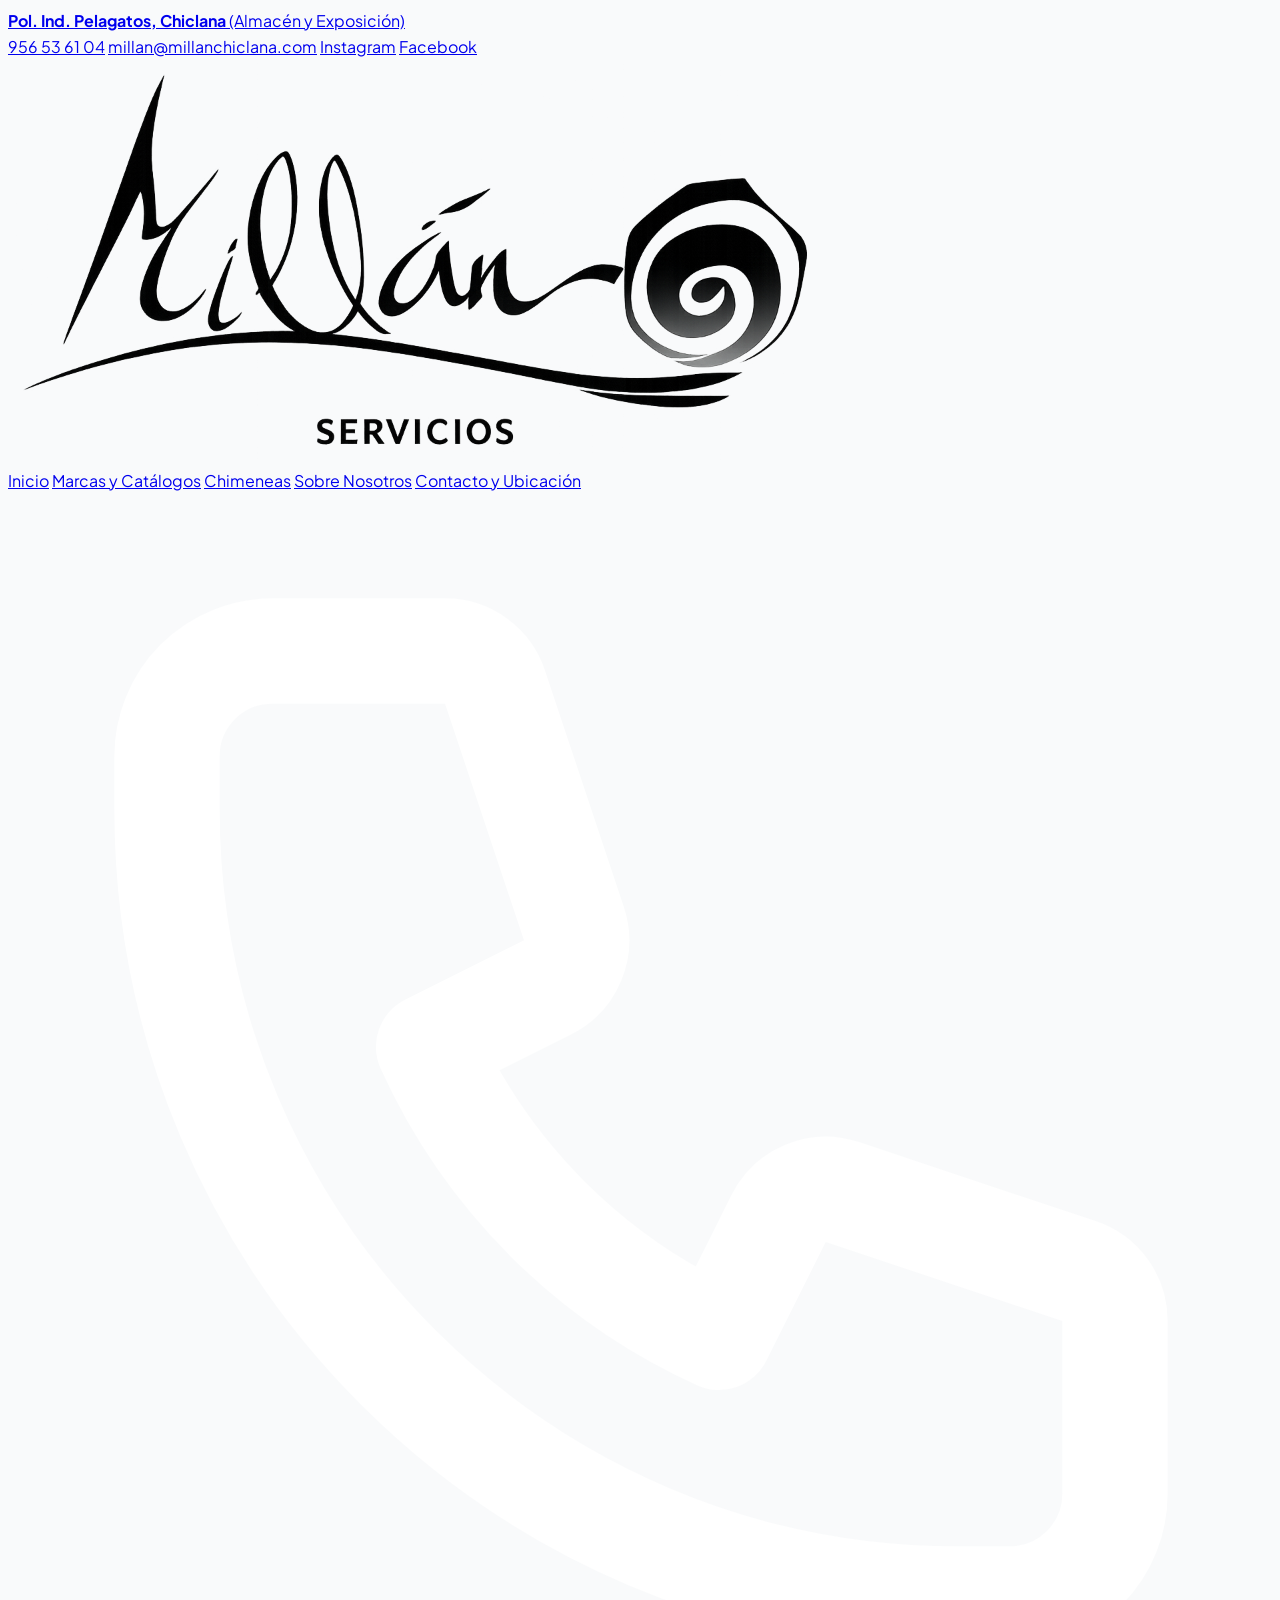
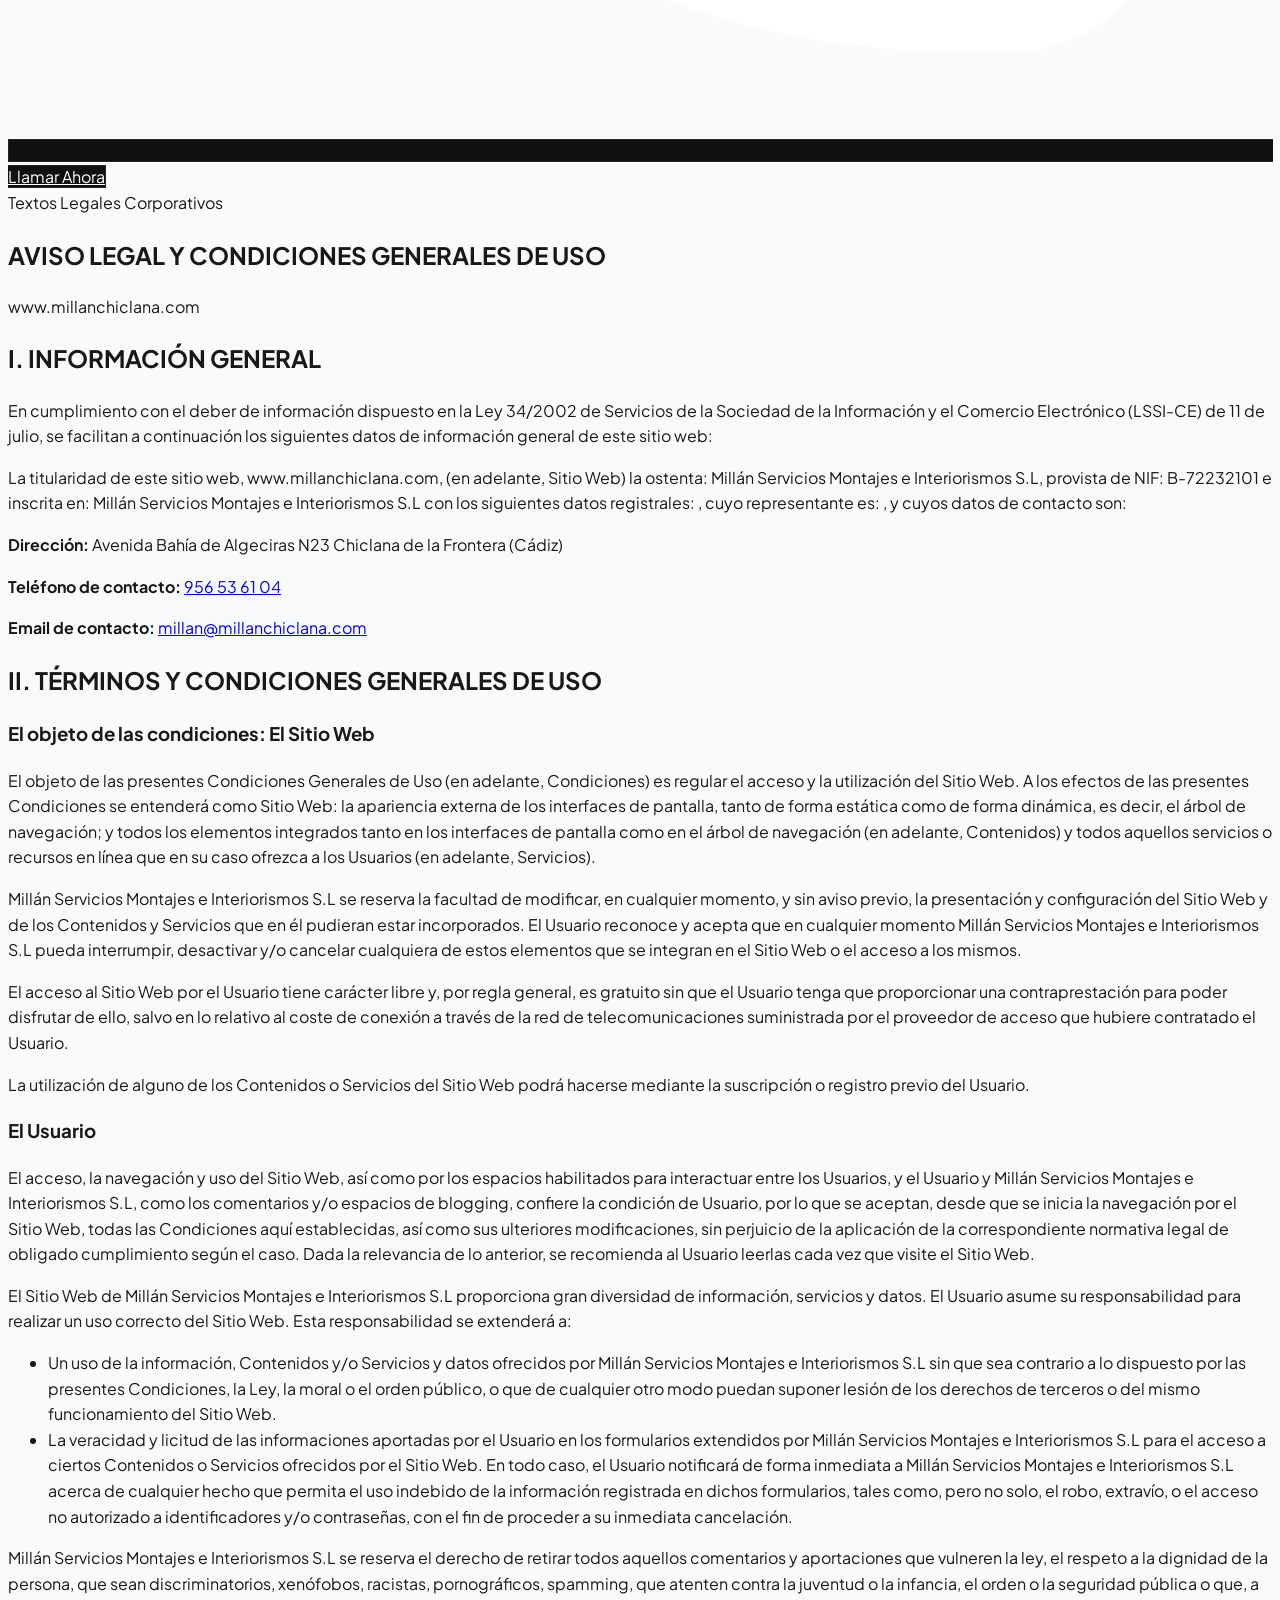
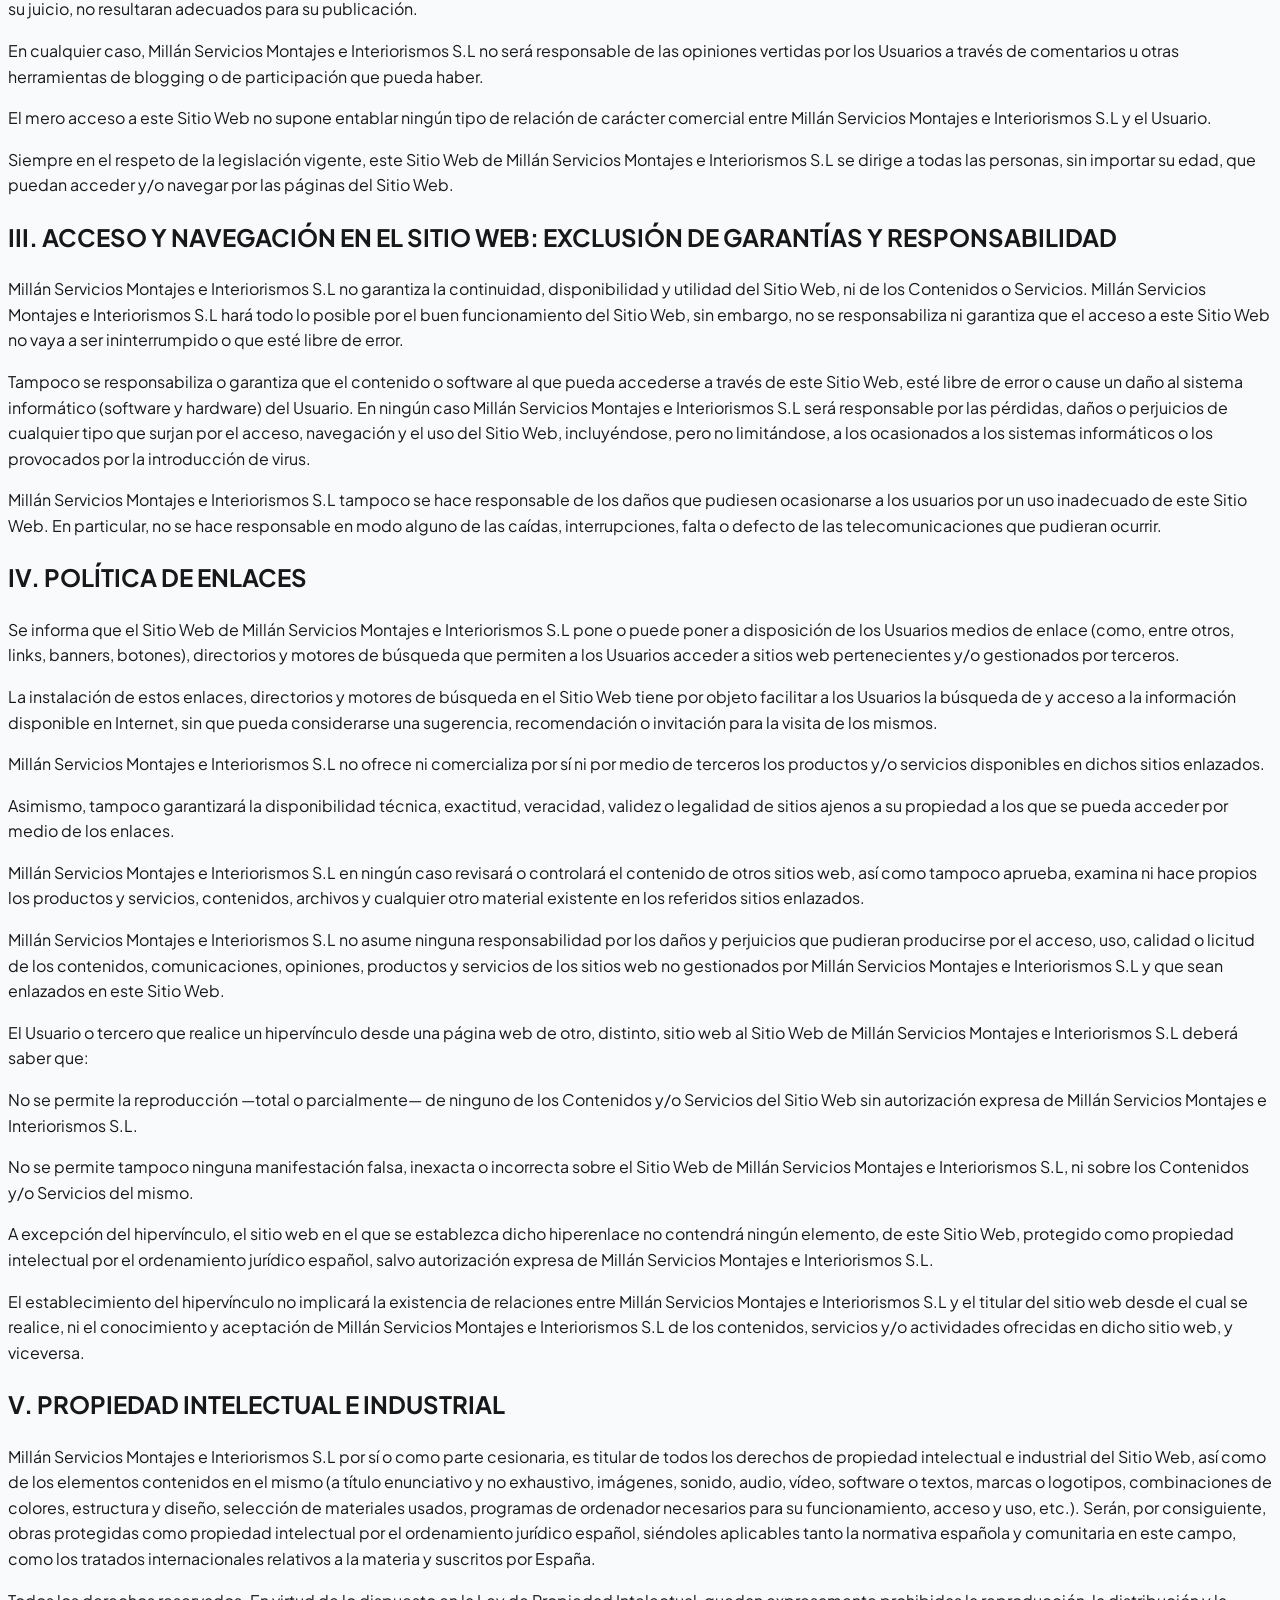
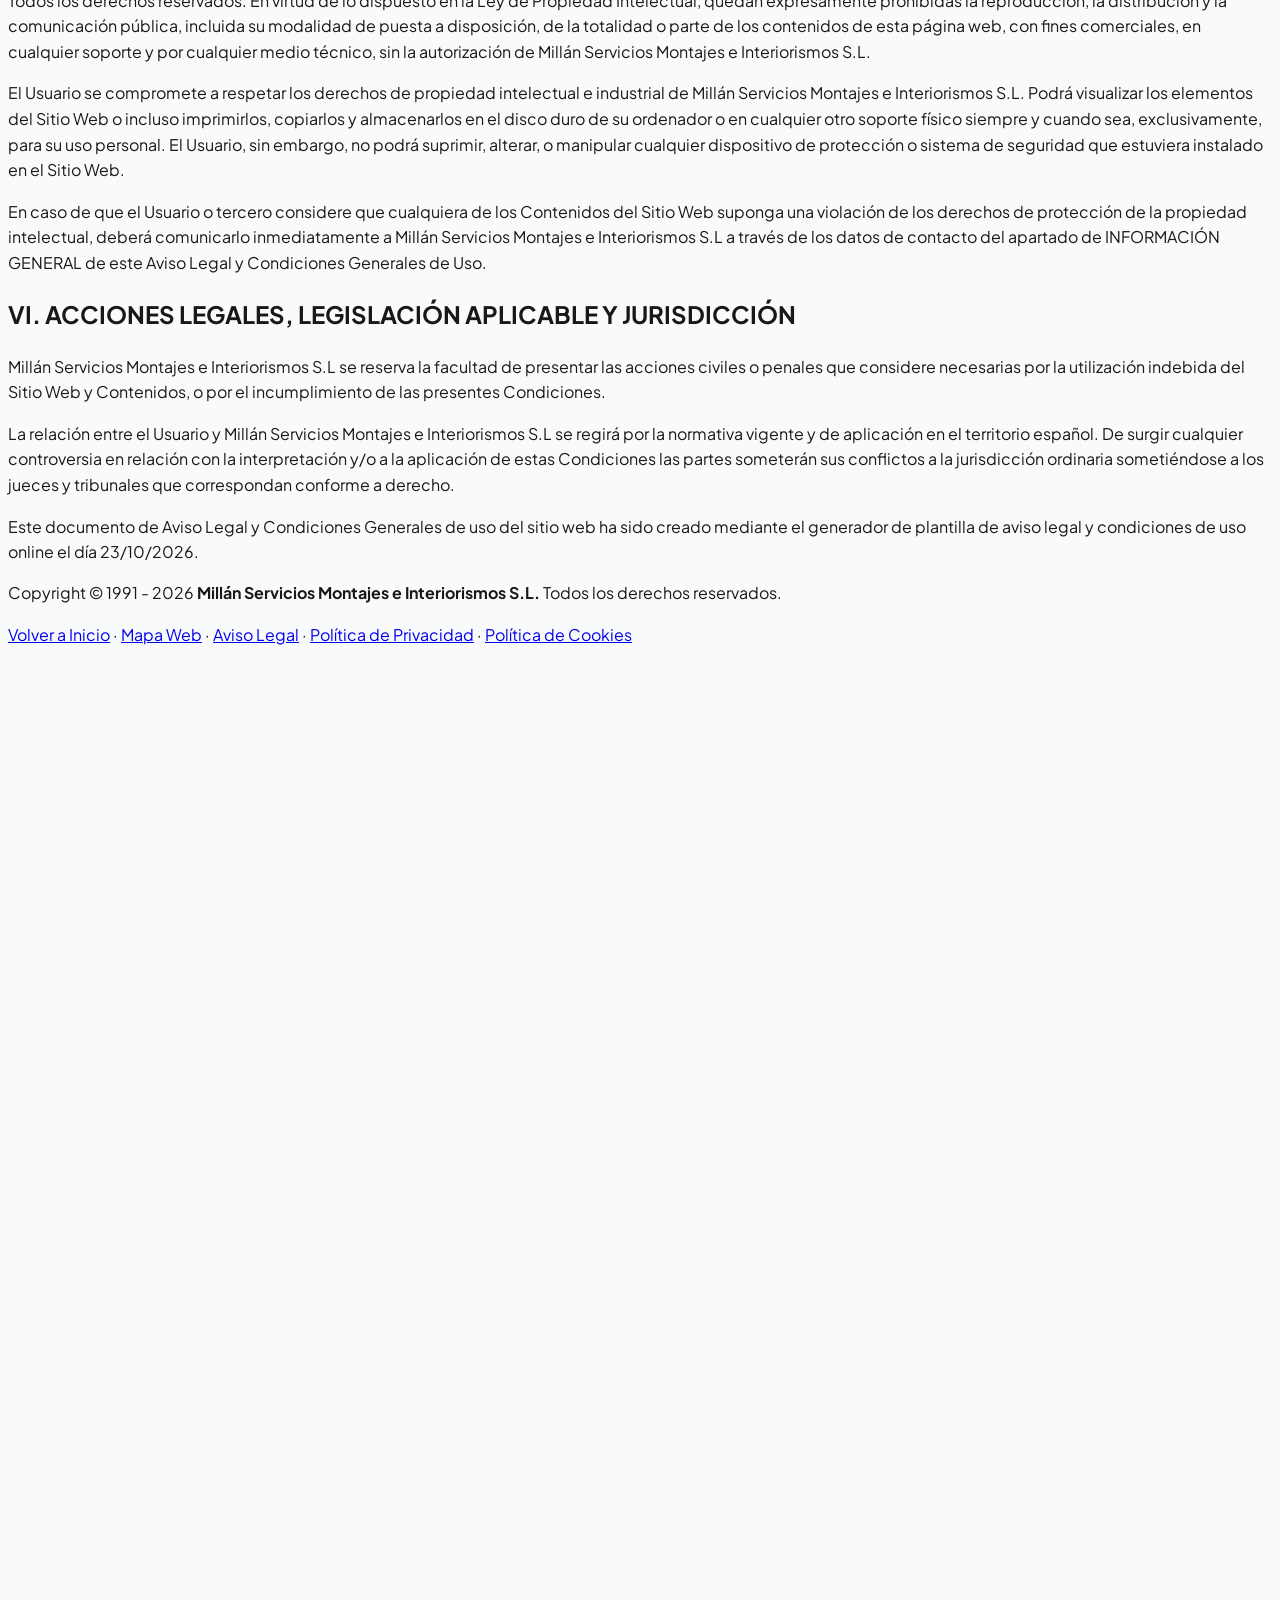
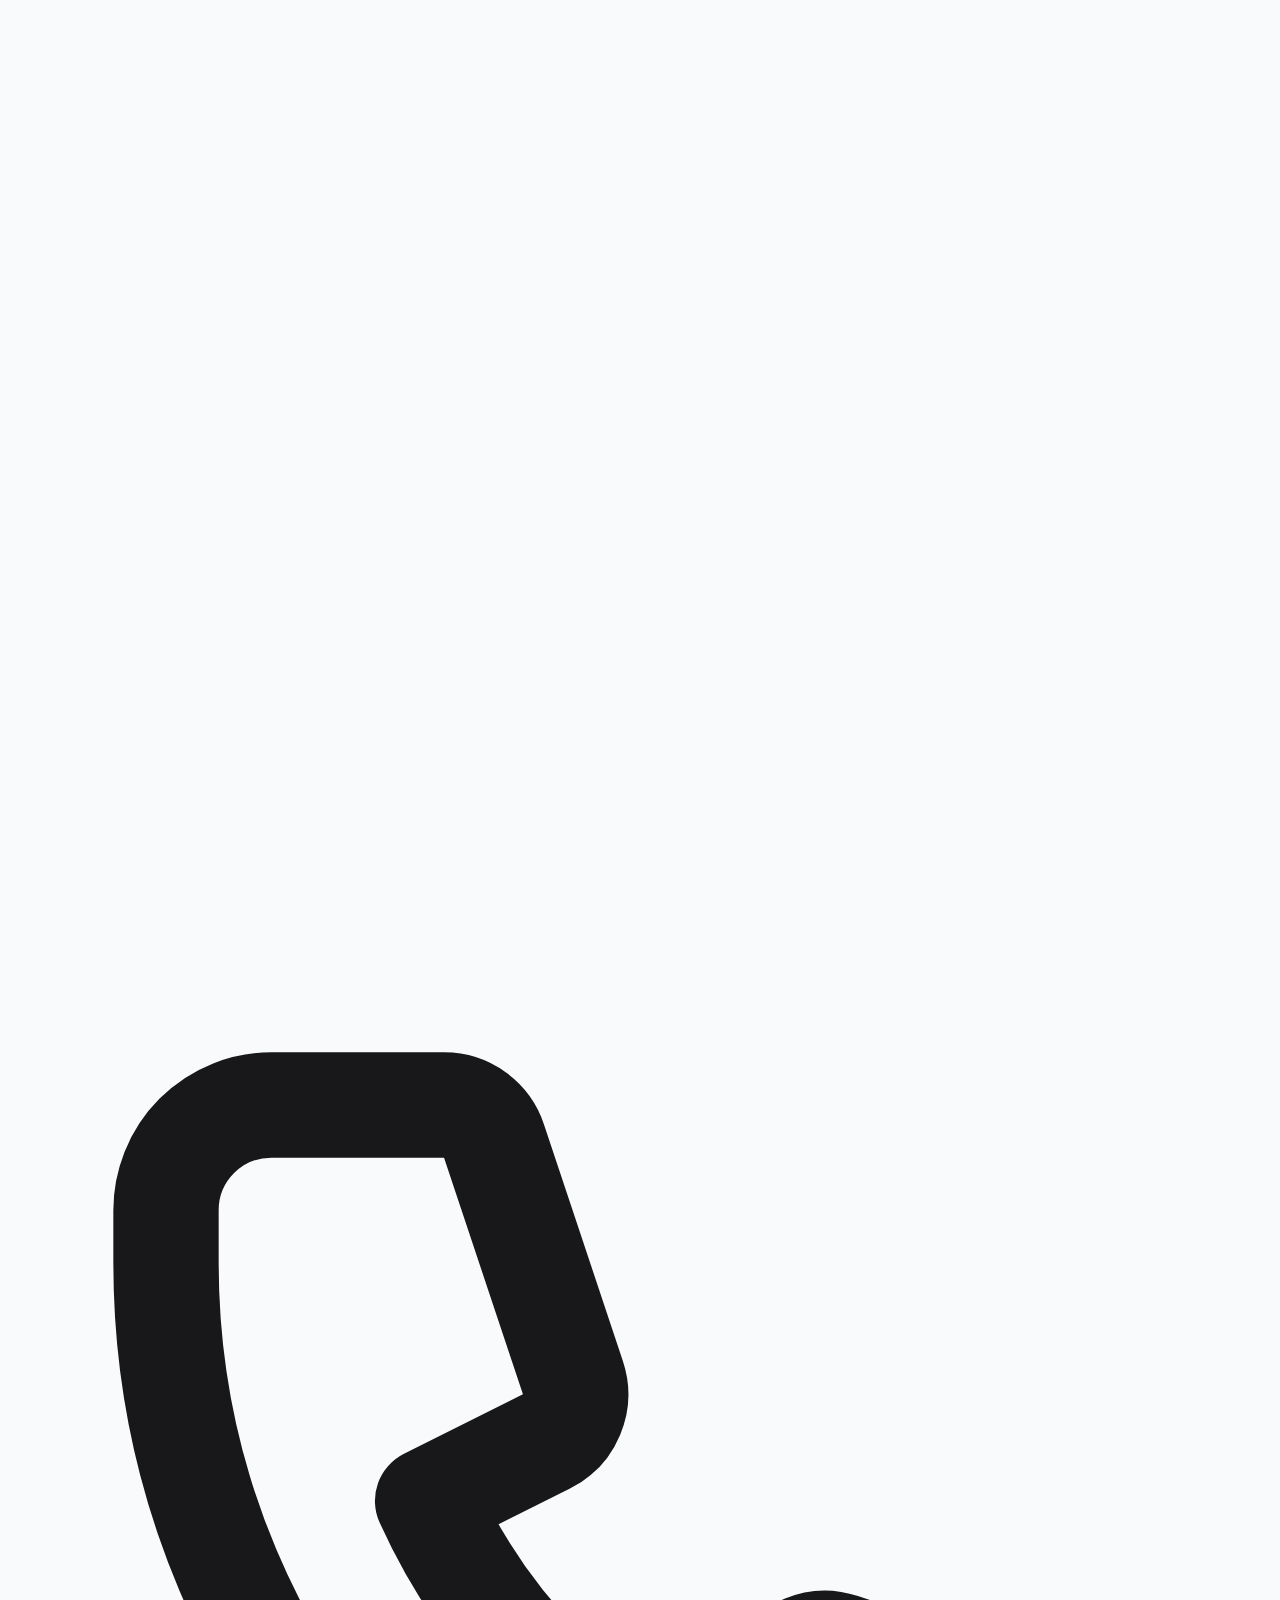
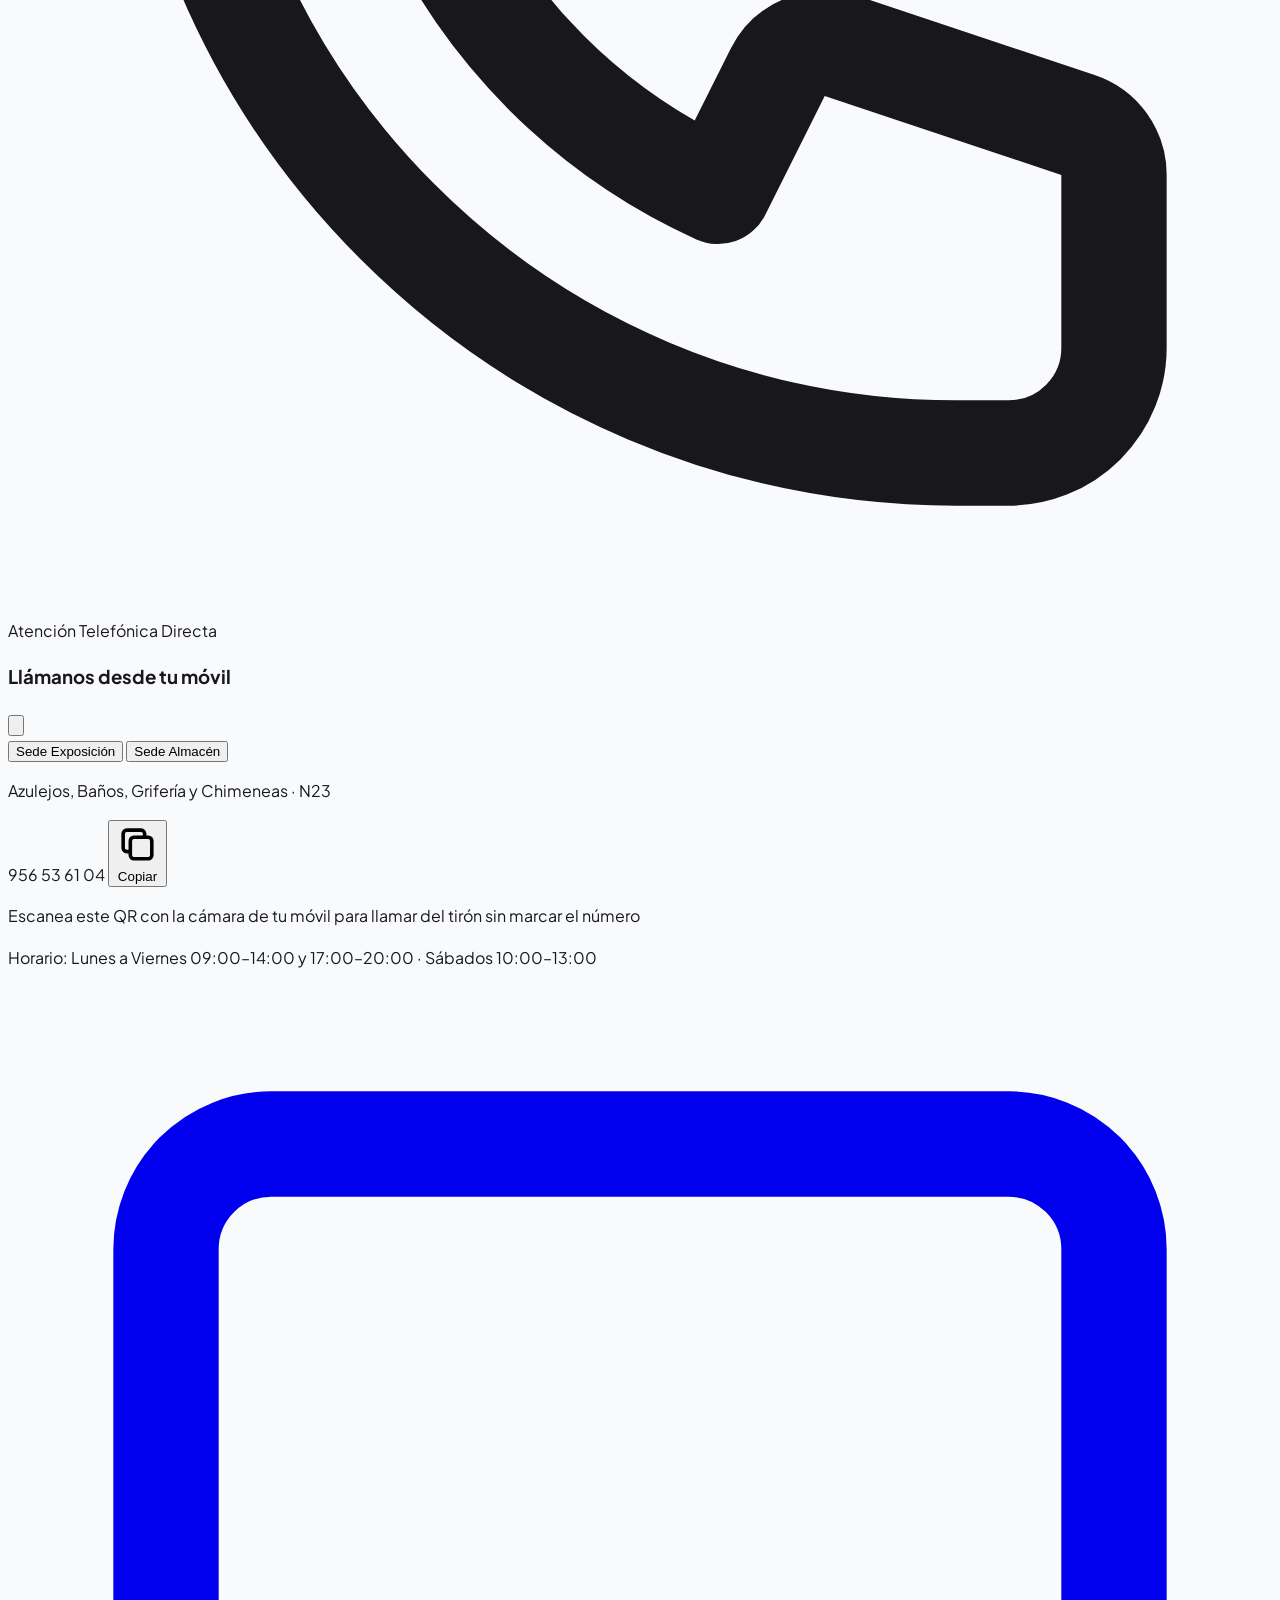
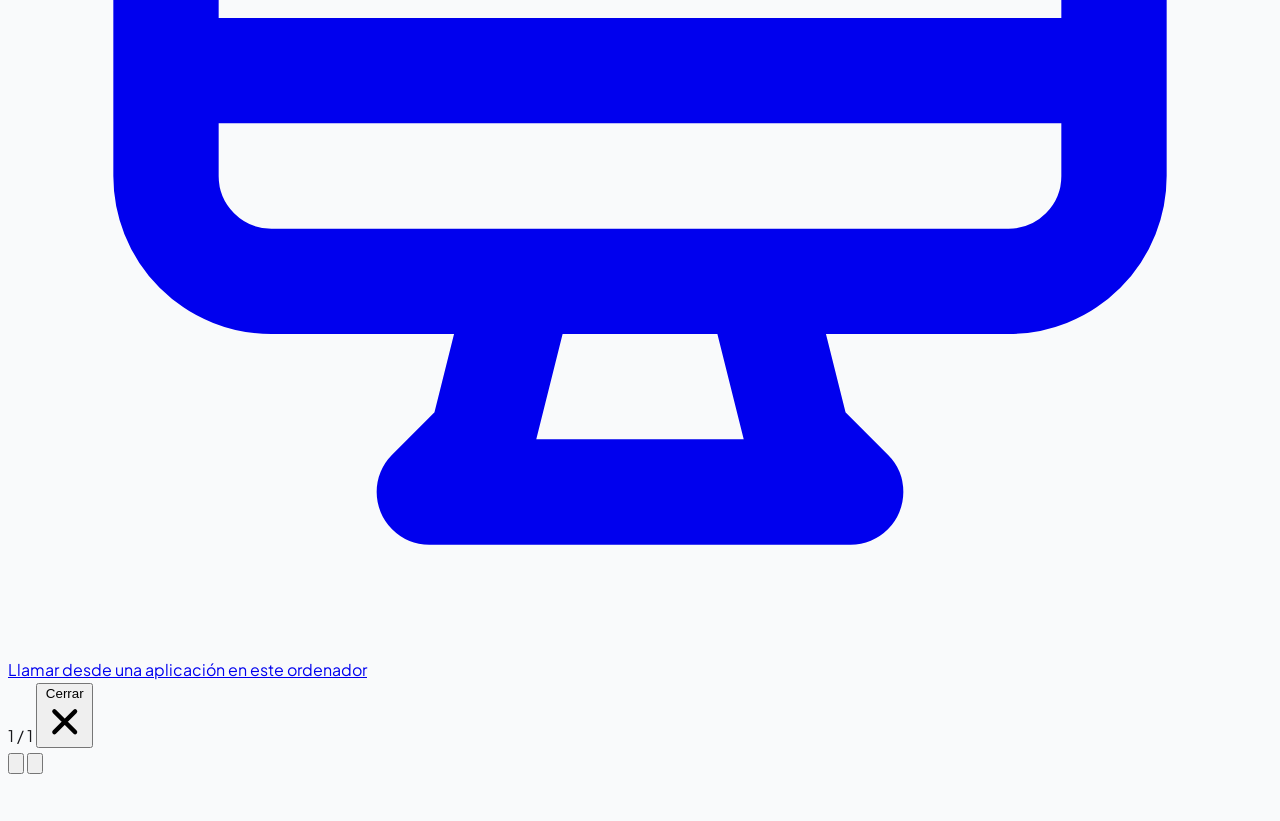
==== aviso-legal.html @ dc2e09b2 "fix: eliminar correos duplicados, garantizar envío único y remitente corporativo limpio sin publicid" ====
<!DOCTYPE html>
<html lang="es" class="scroll-smooth">
<head>
  <meta charset="UTF-8" />
  <meta name="viewport" content="width=device-width, initial-scale=1.0" />
  <meta http-equiv="Cache-Control" content="no-cache, no-store, must-revalidate" />
  <meta http-equiv="Pragma" content="no-cache" />
  <meta http-equiv="Expires" content="0" />
  <title>Aviso Legal | Millán Chiclana (Millán Servicios Montajes e Interiorismos S.L.)</title>
  <meta name="description" content="Aviso Legal e información general en cumplimiento de la Ley 34/2002 (LSSI-CE) de Millán Servicios Montajes e Interiorismos S.L. (Millán Chiclana), Avenida Bahía de Algeciras N23, Chiclana de la Frontera." />
  <meta name="robots" content="noindex, follow" />
  <meta name="google-site-verification" content="up6_0oLfwvQNJWsLQT4vfPjAtW0gvHixhDYx3h9A61A" />
  <link rel="canonical" href="https://millanchiclana.com/aviso-legal" />
  <link rel="icon" type="image/x-icon" href="favicon.ico?v=20261111150313" />
  <link rel="icon" type="image/png" sizes="192x192" href="assets/img/favicon.png?v=20261111150313" />
  <link rel="shortcut icon" href="favicon.ico?v=20261111150313" />
  <link rel="apple-touch-icon" href="assets/img/favicon.png?v=20261111150313" />

  <link rel="preconnect" href="https://fonts.googleapis.com" />
  <link rel="preconnect" href="https://fonts.gstatic.com" crossorigin />
  <link href="https://fonts.googleapis.com/css2?family=Plus+Jakarta+Sans:wght@400;500;600;700;800&display=swap" rel="stylesheet" />

  <script src="https://cdn.tailwindcss.com"></script>
  <link rel="stylesheet" href="assets/css/styles.css?v=20261111150313" />
</head>

<body class="bg-[#F9FAFB] text-[#18181B] antialiased selection:bg-[#111111] selection:text-white">

  <!-- PRELOADER -->
  <div id="site-preloader" role="status" aria-label="Cargando Millán Chiclana">
    <div class="preloader-spinner-ring mb-4">
      <img
        src="assets/img/logo-millan.png"
        alt="Logo Millán Servicios"
        class="preloader-logo-mark w-20 h-auto object-contain"
      />
    </div>
    <p class="text-sm font-bold tracking-wider uppercase text-[#111111]">Millán Chiclana</p>
  </div>

  <!-- TOP BAR INFORMATIVA -->
  <div class="bg-[#111111] text-white text-xs sm:text-sm py-2.5 px-4 border-b border-[#27272A]">
    <div class="max-w-7xl mx-auto flex flex-wrap items-center justify-between gap-y-1.5 gap-x-4">
      <div class="flex items-center gap-2 font-medium">
        <a href="contacto.html#sedes" class="hover:underline">
          <strong>Pol. Ind. Pelagatos, Chiclana</strong> (Almacén y Exposición)
        </a>
      </div>
      <div class="flex items-center gap-4 sm:gap-6 ml-auto">
        <a href="tel:+34956536104" class="font-bold text-white hover:text-[#EDEDEF]">956 53 61 04</a>
        <a href="contacto.html#formulario-contacto" class="hidden md:inline text-gray-100 hover:text-white">millan@millanchiclana.com</a>
        <a href="https://www.instagram.com/millanservicios/" target="_blank" rel="noopener noreferrer" aria-label="Instagram de Millán Chiclana" class="text-white hover:text-[#D4D4D8]">Instagram</a>
        <a href="https://www.facebook.com/millan.chiclana.5" target="_blank" rel="noopener noreferrer" aria-label="Facebook de Millán Chiclana" class="text-white hover:text-[#D4D4D8]">Facebook</a>
      </div>
    </div>
  </div>

  <!-- NAVBAR STICKY -->
  <header class="sticky top-0 z-50 bg-[#F9FAFB]/95 backdrop-blur-md border-b border-[#E5E7EB] shadow-sm">
    <div class="max-w-7xl mx-auto px-4 sm:px-6 lg:px-8">
      <div class="flex items-center justify-between h-20 sm:h-24 gap-6 xl:gap-10">
        <a href="index.html" class="flex items-center group shrink-0">
          <img
            src="assets/img/logo-millan.png"
            alt="Millán Servicios - Materiales de Construcción e Interiorismo"
            class="h-16 sm:h-20 w-auto object-contain"
          />
        </a>

        <nav class="hidden lg:flex items-center gap-6 xl:gap-8 whitespace-nowrap">
          <a href="index.html" class="text-sm font-semibold text-[#18181B] hover:text-[#111111] whitespace-nowrap">Inicio</a>
          <a href="marcas.html" class="text-sm font-semibold text-[#18181B] hover:text-[#111111] whitespace-nowrap">Marcas y Catálogos</a>
          <a href="chimeneas.html" class="text-sm font-semibold text-[#18181B] hover:text-[#111111] whitespace-nowrap">Chimeneas</a>
          <a href="sobre-nosotros.html" class="text-sm font-semibold text-[#18181B] hover:text-[#111111] whitespace-nowrap">Sobre Nosotros</a>
          <a href="contacto.html" class="text-sm font-semibold text-[#18181B] hover:text-[#111111] whitespace-nowrap">Contacto y Ubicación</a>
        </nav>

        <div class="flex items-center gap-2 shrink-0 whitespace-nowrap">
          <a href="tel:+34956536104" class="inline-flex items-center gap-2 px-4 py-2.5 rounded-xl text-xs sm:text-sm font-extrabold btn-primary-green whitespace-nowrap">
            <span>Llamar Ahora</span>
          </a>
        </div>
      </div>
    </div>
  </header>

  <main class="py-14 lg:py-20 max-w-4xl mx-auto px-4 sm:px-6 lg:px-8">
    <article class="bg-white rounded-3xl p-6 sm:p-10 lg:p-12 border border-[#E5E7EB] shadow-sm space-y-8 text-sm sm:text-base text-[#52525B] leading-relaxed">
      <div class="border-b border-[#E5E7EB] pb-6 text-center">
        <span class="text-xs font-extrabold uppercase tracking-wider text-[#3F3F46]">Textos Legales Corporativos</span>
        <h1 class="text-2xl sm:text-4xl font-extrabold text-[#18181B] mt-1 uppercase tracking-tight">
          AVISO LEGAL Y CONDICIONES GENERALES DE USO
        </h1>
        <p class="text-base sm:text-lg font-extrabold text-[#111111] mt-2">www.millanchiclana.com</p>
      </div>

      <!-- I. INFORMACIÓN GENERAL -->
      <section class="space-y-4">
        <h2 class="text-xl sm:text-2xl font-extrabold text-[#111111] uppercase">I. INFORMACIÓN GENERAL</h2>
        <p>
          En cumplimiento con el deber de información dispuesto en la Ley 34/2002 de Servicios de la Sociedad de la Información y el Comercio Electrónico (LSSI-CE) de 11 de julio, se facilitan a continuación los siguientes datos de información general de este sitio web:
        </p>
        <p>
          La titularidad de este sitio web, www.millanchiclana.com, (en adelante, Sitio Web) la ostenta: Millán Servicios Montajes e Interiorismos S.L, provista de NIF: B-72232101 e inscrita en: Millán Servicios Montajes e Interiorismos S.L con los siguientes datos registrales: , cuyo representante es: , y cuyos datos de contacto son:
        </p>
        <div class="bg-[#F9FAFB] p-5 rounded-2xl border border-[#E5E7EB] space-y-2 text-sm sm:text-base text-[#18181B]">
          <p><strong>Dirección:</strong> Avenida Bahía de Algeciras N23 Chiclana de la Frontera (Cádiz)</p>
          <p><strong>Teléfono de contacto:</strong> <a href="tel:+34956536104" class="text-[#111111] font-bold hover:underline">956 53 61 04</a></p>
          <p><strong>Email de contacto:</strong> <a href="contacto.html#formulario-contacto" class="text-[#111111] font-bold underline">millan@millanchiclana.com</a></p>
        </div>
      </section>

      <!-- II. TÉRMINOS Y CONDICIONES GENERALES DE USO -->
      <section class="space-y-4">
        <h2 class="text-xl sm:text-2xl font-extrabold text-[#111111] uppercase">II. TÉRMINOS Y CONDICIONES GENERALES DE USO</h2>

        <h3 class="text-lg font-extrabold text-[#3F3F46] pt-1">El objeto de las condiciones: El Sitio Web</h3>
        <p>
          El objeto de las presentes Condiciones Generales de Uso (en adelante, Condiciones) es regular el acceso y la utilización del Sitio Web. A los efectos de las presentes Condiciones se entenderá como Sitio Web: la apariencia externa de los interfaces de pantalla, tanto de forma estática como de forma dinámica, es decir, el árbol de navegación; y todos los elementos integrados tanto en los interfaces de pantalla como en el árbol de navegación (en adelante, Contenidos) y todos aquellos servicios o recursos en línea que en su caso ofrezca a los Usuarios (en adelante, Servicios).
        </p>
        <p>
          Millán Servicios Montajes e Interiorismos S.L se reserva la facultad de modificar, en cualquier momento, y sin aviso previo, la presentación y configuración del Sitio Web y de los Contenidos y Servicios que en él pudieran estar incorporados. El Usuario reconoce y acepta que en cualquier momento Millán Servicios Montajes e Interiorismos S.L pueda interrumpir, desactivar y/o cancelar cualquiera de estos elementos que se integran en el Sitio Web o el acceso a los mismos.
        </p>
        <p>
          El acceso al Sitio Web por el Usuario tiene carácter libre y, por regla general, es gratuito sin que el Usuario tenga que proporcionar una contraprestación para poder disfrutar de ello, salvo en lo relativo al coste de conexión a través de la red de telecomunicaciones suministrada por el proveedor de acceso que hubiere contratado el Usuario.
        </p>
        <p>
          La utilización de alguno de los Contenidos o Servicios del Sitio Web podrá hacerse mediante la suscripción o registro previo del Usuario.
        </p>

        <h3 class="text-lg font-extrabold text-[#3F3F46] pt-2">El Usuario</h3>
        <p>
          El acceso, la navegación y uso del Sitio Web, así como por los espacios habilitados para interactuar entre los Usuarios, y el Usuario y Millán Servicios Montajes e Interiorismos S.L, como los comentarios y/o espacios de blogging, confiere la condición de Usuario, por lo que se aceptan, desde que se inicia la navegación por el Sitio Web, todas las Condiciones aquí establecidas, así como sus ulteriores modificaciones, sin perjuicio de la aplicación de la correspondiente normativa legal de obligado cumplimiento según el caso. Dada la relevancia de lo anterior, se recomienda al Usuario leerlas cada vez que visite el Sitio Web.
        </p>
        <p>
          El Sitio Web de Millán Servicios Montajes e Interiorismos S.L proporciona gran diversidad de información, servicios y datos. El Usuario asume su responsabilidad para realizar un uso correcto del Sitio Web. Esta responsabilidad se extenderá a:
        </p>
        <ul class="list-disc pl-6 space-y-2.5 text-[#18181B]">
          <li>
            Un uso de la información, Contenidos y/o Servicios y datos ofrecidos por Millán Servicios Montajes e Interiorismos S.L sin que sea contrario a lo dispuesto por las presentes Condiciones, la Ley, la moral o el orden público, o que de cualquier otro modo puedan suponer lesión de los derechos de terceros o del mismo funcionamiento del Sitio Web.
          </li>
          <li>
            La veracidad y licitud de las informaciones aportadas por el Usuario en los formularios extendidos por Millán Servicios Montajes e Interiorismos S.L para el acceso a ciertos Contenidos o Servicios ofrecidos por el Sitio Web. En todo caso, el Usuario notificará de forma inmediata a Millán Servicios Montajes e Interiorismos S.L acerca de cualquier hecho que permita el uso indebido de la información registrada en dichos formularios, tales como, pero no solo, el robo, extravío, o el acceso no autorizado a identificadores y/o contraseñas, con el fin de proceder a su inmediata cancelación.
          </li>
        </ul>
        <p>
          Millán Servicios Montajes e Interiorismos S.L se reserva el derecho de retirar todos aquellos comentarios y aportaciones que vulneren la ley, el respeto a la dignidad de la persona, que sean discriminatorios, xenófobos, racistas, pornográficos, spamming, que atenten contra la juventud o la infancia, el orden o la seguridad pública o que, a su juicio, no resultaran adecuados para su publicación.
        </p>
        <p>
          En cualquier caso, Millán Servicios Montajes e Interiorismos S.L no será responsable de las opiniones vertidas por los Usuarios a través de comentarios u otras herramientas de blogging o de participación que pueda haber.
        </p>
        <p>
          El mero acceso a este Sitio Web no supone entablar ningún tipo de relación de carácter comercial entre Millán Servicios Montajes e Interiorismos S.L y el Usuario.
        </p>
        <p>
          Siempre en el respeto de la legislación vigente, este Sitio Web de Millán Servicios Montajes e Interiorismos S.L se dirige a todas las personas, sin importar su edad, que puedan acceder y/o navegar por las páginas del Sitio Web.
        </p>
      </section>

      <!-- III. ACCESO Y NAVEGACIÓN EN EL SITIO WEB: EXCLUSIÓN DE GARANTÍAS Y RESPONSABILIDAD -->
      <section class="space-y-4">
        <h2 class="text-xl sm:text-2xl font-extrabold text-[#111111] uppercase">
          III. ACCESO Y NAVEGACIÓN EN EL SITIO WEB: EXCLUSIÓN DE GARANTÍAS Y RESPONSABILIDAD
        </h2>
        <p>
          Millán Servicios Montajes e Interiorismos S.L no garantiza la continuidad, disponibilidad y utilidad del Sitio Web, ni de los Contenidos o Servicios. Millán Servicios Montajes e Interiorismos S.L hará todo lo posible por el buen funcionamiento del Sitio Web, sin embargo, no se responsabiliza ni garantiza que el acceso a este Sitio Web no vaya a ser ininterrumpido o que esté libre de error.
        </p>
        <p>
          Tampoco se responsabiliza o garantiza que el contenido o software al que pueda accederse a través de este Sitio Web, esté libre de error o cause un daño al sistema informático (software y hardware) del Usuario. En ningún caso Millán Servicios Montajes e Interiorismos S.L será responsable por las pérdidas, daños o perjuicios de cualquier tipo que surjan por el acceso, navegación y el uso del Sitio Web, incluyéndose, pero no limitándose, a los ocasionados a los sistemas informáticos o los provocados por la introducción de virus.
        </p>
        <p>
          Millán Servicios Montajes e Interiorismos S.L tampoco se hace responsable de los daños que pudiesen ocasionarse a los usuarios por un uso inadecuado de este Sitio Web. En particular, no se hace responsable en modo alguno de las caídas, interrupciones, falta o defecto de las telecomunicaciones que pudieran ocurrir.
        </p>
      </section>

      <!-- IV. POLÍTICA DE ENLACES -->
      <section class="space-y-4">
        <h2 class="text-xl sm:text-2xl font-extrabold text-[#111111] uppercase">IV. POLÍTICA DE ENLACES</h2>
        <p>
          Se informa que el Sitio Web de Millán Servicios Montajes e Interiorismos S.L pone o puede poner a disposición de los Usuarios medios de enlace (como, entre otros, links, banners, botones), directorios y motores de búsqueda que permiten a los Usuarios acceder a sitios web pertenecientes y/o gestionados por terceros.
        </p>
        <p>
          La instalación de estos enlaces, directorios y motores de búsqueda en el Sitio Web tiene por objeto facilitar a los Usuarios la búsqueda de y acceso a la información disponible en Internet, sin que pueda considerarse una sugerencia, recomendación o invitación para la visita de los mismos.
        </p>
        <p>
          Millán Servicios Montajes e Interiorismos S.L no ofrece ni comercializa por sí ni por medio de terceros los productos y/o servicios disponibles en dichos sitios enlazados.
        </p>
        <p>
          Asimismo, tampoco garantizará la disponibilidad técnica, exactitud, veracidad, validez o legalidad de sitios ajenos a su propiedad a los que se pueda acceder por medio de los enlaces.
        </p>
        <p>
          Millán Servicios Montajes e Interiorismos S.L en ningún caso revisará o controlará el contenido de otros sitios web, así como tampoco aprueba, examina ni hace propios los productos y servicios, contenidos, archivos y cualquier otro material existente en los referidos sitios enlazados.
        </p>
        <p>
          Millán Servicios Montajes e Interiorismos S.L no asume ninguna responsabilidad por los daños y perjuicios que pudieran producirse por el acceso, uso, calidad o licitud de los contenidos, comunicaciones, opiniones, productos y servicios de los sitios web no gestionados por Millán Servicios Montajes e Interiorismos S.L y que sean enlazados en este Sitio Web.
        </p>
        <p>
          El Usuario o tercero que realice un hipervínculo desde una página web de otro, distinto, sitio web al Sitio Web de Millán Servicios Montajes e Interiorismos S.L deberá saber que:
        </p>
        <p>
          No se permite la reproducción —total o parcialmente— de ninguno de los Contenidos y/o Servicios del Sitio Web sin autorización expresa de Millán Servicios Montajes e Interiorismos S.L.
        </p>
        <p>
          No se permite tampoco ninguna manifestación falsa, inexacta o incorrecta sobre el Sitio Web de Millán Servicios Montajes e Interiorismos S.L, ni sobre los Contenidos y/o Servicios del mismo.
        </p>
        <p>
          A excepción del hipervínculo, el sitio web en el que se establezca dicho hiperenlace no contendrá ningún elemento, de este Sitio Web, protegido como propiedad intelectual por el ordenamiento jurídico español, salvo autorización expresa de Millán Servicios Montajes e Interiorismos S.L.
        </p>
        <p>
          El establecimiento del hipervínculo no implicará la existencia de relaciones entre Millán Servicios Montajes e Interiorismos S.L y el titular del sitio web desde el cual se realice, ni el conocimiento y aceptación de Millán Servicios Montajes e Interiorismos S.L de los contenidos, servicios y/o actividades ofrecidas en dicho sitio web, y viceversa.
        </p>
      </section>

      <!-- V. PROPIEDAD INTELECTUAL E INDUSTRIAL -->
      <section class="space-y-4">
        <h2 class="text-xl sm:text-2xl font-extrabold text-[#111111] uppercase">V. PROPIEDAD INTELECTUAL E INDUSTRIAL</h2>
        <p>
          Millán Servicios Montajes e Interiorismos S.L por sí o como parte cesionaria, es titular de todos los derechos de propiedad intelectual e industrial del Sitio Web, así como de los elementos contenidos en el mismo (a título enunciativo y no exhaustivo, imágenes, sonido, audio, vídeo, software o textos, marcas o logotipos, combinaciones de colores, estructura y diseño, selección de materiales usados, programas de ordenador necesarios para su funcionamiento, acceso y uso, etc.). Serán, por consiguiente, obras protegidas como propiedad intelectual por el ordenamiento jurídico español, siéndoles aplicables tanto la normativa española y comunitaria en este campo, como los tratados internacionales relativos a la materia y suscritos por España.
        </p>
        <p>
          Todos los derechos reservados. En virtud de lo dispuesto en la Ley de Propiedad Intelectual, quedan expresamente prohibidas la reproducción, la distribución y la comunicación pública, incluida su modalidad de puesta a disposición, de la totalidad o parte de los contenidos de esta página web, con fines comerciales, en cualquier soporte y por cualquier medio técnico, sin la autorización de Millán Servicios Montajes e Interiorismos S.L.
        </p>
        <p>
          El Usuario se compromete a respetar los derechos de propiedad intelectual e industrial de Millán Servicios Montajes e Interiorismos S.L. Podrá visualizar los elementos del Sitio Web o incluso imprimirlos, copiarlos y almacenarlos en el disco duro de su ordenador o en cualquier otro soporte físico siempre y cuando sea, exclusivamente, para su uso personal. El Usuario, sin embargo, no podrá suprimir, alterar, o manipular cualquier dispositivo de protección o sistema de seguridad que estuviera instalado en el Sitio Web.
        </p>
        <p>
          En caso de que el Usuario o tercero considere que cualquiera de los Contenidos del Sitio Web suponga una violación de los derechos de protección de la propiedad intelectual, deberá comunicarlo inmediatamente a Millán Servicios Montajes e Interiorismos S.L a través de los datos de contacto del apartado de INFORMACIÓN GENERAL de este Aviso Legal y Condiciones Generales de Uso.
        </p>
      </section>

      <!-- VI. ACCIONES LEGALES, LEGISLACIÓN APLICABLE Y JURISDICCIÓN -->
      <section class="space-y-4">
        <h2 class="text-xl sm:text-2xl font-extrabold text-[#111111] uppercase">
          VI. ACCIONES LEGALES, LEGISLACIÓN APLICABLE Y JURISDICCIÓN
        </h2>
        <p>
          Millán Servicios Montajes e Interiorismos S.L se reserva la facultad de presentar las acciones civiles o penales que considere necesarias por la utilización indebida del Sitio Web y Contenidos, o por el incumplimiento de las presentes Condiciones.
        </p>
        <p>
          La relación entre el Usuario y Millán Servicios Montajes e Interiorismos S.L se regirá por la normativa vigente y de aplicación en el territorio español. De surgir cualquier controversia en relación con la interpretación y/o a la aplicación de estas Condiciones las partes someterán sus conflictos a la jurisdicción ordinaria sometiéndose a los jueces y tribunales que correspondan conforme a derecho.
        </p>
        <p class="text-xs text-[#71717A] pt-4 border-t border-[#E5E7EB]">
          Este documento de Aviso Legal y Condiciones Generales de uso del sitio web ha sido creado mediante el generador de plantilla de aviso legal y condiciones de uso online el día 23/10/2026.
        </p>
      </section>
    </article>
  </main>

  <footer class="bg-[#18181B] text-gray-300 py-10 border-t-4 border-[#52525B]">
    <div class="max-w-7xl mx-auto px-4 sm:px-6 lg:px-8 flex flex-col sm:flex-row items-center justify-between gap-4 text-xs text-gray-400">
      <p>Copyright &copy; 1991 - <span class="js-current-year">2026</span> <strong>Millán Servicios Montajes e Interiorismos S.L.</strong> Todos los derechos reservados.</p>
      <div class="flex flex-wrap items-center gap-4">
        <a href="index.html" class="hover:text-white">Volver a Inicio</a>
        <span>·</span>
        <a href="mapa-web.html" class="hover:text-white">Mapa Web</a>
        <span>·</span>
        <a href="aviso-legal.html" class="text-white font-bold">Aviso Legal</a>
        <span>·</span>
        <a href="politica-privacidad.html" class="hover:text-white">Política de Privacidad</a>
        <span>·</span>
        <a href="politica-cookies.html" class="hover:text-white">Política de Cookies</a>
      </div>
    </div>
  </footer>

  <script src="assets/js/data.js?v=20261111150313"></script>
  <script src="assets/js/main.js?v=20261111150313"></script>
</body>
</html>
---- assets/css/styles.css ----
/* ==========================================================================
   MILLÁN CHICLANA - Millán Servicios e Interiorismo S.L.
   Hoja de Estilos Principal (Light Mode Exclusivo, Mobile-First & Alto Contraste)
   Paleta Corporativa: Negro, Gris y Blanco
   ========================================================================== */

:root {
  --color-bg-main: #F9FAFB;
  --color-bg-stone: #F1F5F9;
  --color-bg-card: #FFFFFF;
  --color-green-primary: #111111;
  --color-green-secondary: #27272A;
  --color-green-light: #F1F5F9;
  --color-wood-primary: #334155;
  --color-wood-secondary: #1E293B;
  --color-wood-light: #E2E8F0;
  --color-text-dark: #18181B;
  --color-text-muted: #52525B;
  --color-border: #CBD5E1;
}

html {
  scroll-behavior: smooth;
  background-color: var(--color-bg-main);
  color: var(--color-text-dark);
  color-scheme: light only;
  -webkit-text-size-adjust: 100%;
}

body {
  font-family: 'Plus Jakarta Sans', -apple-system, BlinkMacSystemFont, 'Segoe UI', Roboto, sans-serif;
  background-color: var(--color-bg-main);
  color: var(--color-text-dark);
  overflow-x: hidden;
  line-height: 1.6;
}

/* ==========================================================================
   PRELOADER CORPORATIVO
   ========================================================================== */
#site-preloader {
  position: fixed;
  inset: 0;
  z-index: 9999;
  background-color: #F9FAFB;
  display: flex;
  flex-direction: column;
  align-items: center;
  justify-content: center;
  transition: opacity 0.45s cubic-bezier(0.4, 0, 0.2, 1), visibility 0.45s cubic-bezier(0.4, 0, 0.2, 1);
}

#site-preloader.preloader-hidden {
  opacity: 0;
  visibility: hidden;
  pointer-events: none;
}

.preloader-spinner-ring {
  position: relative;
  width: 116px;
  height: 116px;
  display: flex;
  align-items: center;
  justify-content: center;
}

.preloader-spinner-ring::before {
  content: "";
  position: absolute;
  inset: 0;
  border-radius: 9999px;
  border: 3px solid #E5E7EB;
  border-top-color: #111111;
  border-right-color: #71717A;
  animation: millanSpin 1.15s cubic-bezier(0.55, 0.15, 0.45, 0.85) infinite;
}

.preloader-logo-mark {
  animation: millanPulseRotate 2.4s ease-in-out infinite;
}

@keyframes millanSpin {
  0% {
    transform: rotate(0deg);
  }
  100% {
    transform: rotate(360deg);
  }
}

@keyframes millanPulseRotate {
  0%, 100% {
    transform: scale(1) rotate(0deg);
  }
  50% {
    transform: scale(1.06) rotate(8deg);
  }
}

/* ==========================================================================
   MICRO-INTERACCIONES, TARJETAS Y BOTONES
   ========================================================================== */
.card-hover {
  transition: transform 0.28s cubic-bezier(0.22, 1, 0.36, 1), box-shadow 0.28s cubic-bezier(0.22, 1, 0.36, 1), border-color 0.28s ease;
}

.card-hover:hover {
  transform: translateY(-4px);
  box-shadow: 0 18px 35px -10px rgba(17, 17, 17, 0.16), 0 8px 16px -6px rgba(51, 65, 85, 0.12);
  border-color: #111111;
}

.btn-primary-green {
  background-color: #111111;
  color: #FFFFFF;
  border: 1px solid #27272A;
  transition: all 0.25s ease;
}

.btn-primary-green:hover {
  background-color: #27272A;
  border-color: #3F3F46;
  transform: translateY(-1px);
  box-shadow: 0 10px 20px -5px rgba(17, 17, 17, 0.35);
}

.btn-primary-wood {
  background: linear-gradient(135deg, #475569 0%, #334155 100%);
  color: #FFFFFF;
  border: 1px solid rgba(255, 255, 255, 0.25);
  transition: all 0.25s ease;
}

.btn-primary-wood:hover {
  background: linear-gradient(135deg, #334155 0%, #1E293B 100%);
  border-color: rgba(255, 255, 255, 0.45);
  transform: translateY(-1px);
  box-shadow: 0 10px 20px -5px rgba(51, 65, 85, 0.4);
}

/* ==========================================================================
   HERO SLIDER & CARRUSELES
   ========================================================================== */
.hero-slide {
  opacity: 0;
  visibility: hidden;
  transition: opacity 0.8s ease-in-out, visibility 0.8s ease-in-out;
}

.hero-slide.active {
  opacity: 1;
  visibility: visible;
  z-index: 10;
}

.hero-slide-bg {
  transform: scale(1.06);
}

.hero-slide.active .hero-slide-bg {
  animation: heroKenBurns 5s ease-out forwards;
}

@keyframes heroKenBurns {
  0% {
    transform: scale(1.06);
  }
  100% {
    transform: scale(1);
  }
}

/* ==========================================================================
   VISOR INTERACTIVO DE CATÁLOGOS PDF Y MODAL DE PRESUPUESTO POR MARCA
   ========================================================================== */
#catalog-modal,
#brand-quote-modal {
  transition: opacity 0.3s ease, visibility 0.3s ease;
}

.modal-hidden,
#catalog-modal.modal-hidden,
#brand-quote-modal.modal-hidden {
  opacity: 0;
  visibility: hidden;
  pointer-events: none;
}

.modal-visible,
#catalog-modal.modal-visible,
#brand-quote-modal.modal-visible {
  opacity: 1;
  visibility: visible;
  pointer-events: auto;
}

.flipbook-frame-wrapper {
  background: radial-gradient(circle at center, #27272A 0%, #09090B 100%);
  position: relative;
}

/* Efecto sutil de pliegue de catálogo abierto en escritorio */
@media (min-width: 1024px) {
  .flipbook-frame-wrapper::after {
    content: "";
    position: absolute;
    top: 0;
    bottom: 0;
    left: 50%;
    width: 24px;
    transform: translateX(-50%);
    background: linear-gradient(90deg, rgba(0,0,0,0) 0%, rgba(0,0,0,0.18) 48%, rgba(255,255,255,0.08) 52%, rgba(0,0,0,0) 100%);
    pointer-events: none;
    z-index: 5;
  }
}

/* ==========================================================================
   ACORDEÓN FAQ
   ========================================================================== */
.faq-content {
  max-height: 0;
  overflow: hidden;
  transition: max-height 0.35s cubic-bezier(0.4, 0, 0.2, 1);
}

.faq-item.open .faq-content {
  max-height: 500px;
}

.faq-item.open .faq-icon {
  transform: rotate(180deg);
  background-color: #111111;
  color: #FFFFFF;
}

/* ==========================================================================
   BOTÓN FLOTANTE WHATSAPP (SECUNDARIO Y DISCRETO)
   ========================================================================== */
.whatsapp-float {
  position: fixed;
  bottom: 1.25rem;
  right: 1.25rem;
  z-index: 40;
  transition: transform 0.25s ease, box-shadow 0.25s ease, opacity 0.25s ease;
  opacity: 0.9;
}

.whatsapp-float:hover {
  transform: translateY(-2px) scale(1.03);
  opacity: 1;
}

/* ==========================================================================
   SCROLLBAR PERSONALIZADO Y UTILIDADES DE ACCESIBILIDAD
   ========================================================================== */
::-webkit-scrollbar {
  width: 10px;
  height: 10px;
}

::-webkit-scrollbar-track {
  background: #F3F4F6;
}

::-webkit-scrollbar-thumb {
  background: #A1A1AA;
  border-radius: 5px;
  border: 2px solid #F3F4F6;
}

::-webkit-scrollbar-thumb:hover {
  background: #3F3F46;
}

:focus-visible {
  outline: 3px solid #52525B;
  outline-offset: 2px;
}

/* ==========================================================================
   PROTECCIÓN GLOBAL DE IMÁGENES (BLOQUEO DE DESCARGA Y ARRASTRE) Y LIGHTBOX
   ========================================================================== */
img,
svg {
  -webkit-user-drag: none;
  -khtml-user-drag: none;
  -moz-user-drag: none;
  -o-user-drag: none;
  user-drag: none;
  -webkit-user-select: none;
  -moz-user-select: none;
  user-select: none;
  -webkit-touch-callout: none;
}

.js-lightbox-trigger {
  cursor: zoom-in;
}

/* ==========================================================================
   COREOGRAFÍA DE SCROLL ESTILO APPLE (REVEAL 3D, ESCALA PROGRESIVA Y PARALAJE)
   ========================================================================== */
@media (prefers-reduced-motion: no-preference) {
  .apple-reveal {
    opacity: 0;
    will-change: transform, opacity, filter;
    transition:
      opacity 0.85s cubic-bezier(0.16, 1, 0.3, 1),
      transform 0.95s cubic-bezier(0.16, 1, 0.3, 1),
      filter 0.85s cubic-bezier(0.16, 1, 0.3, 1);
    transition-delay: var(--apple-delay, 0ms);
  }

  .apple-reveal-up {
    transform: translate3d(0, 44px, 0) scale(0.94);
    filter: blur(4px);
  }

  .apple-reveal-left {
    transform: translate3d(-52px, 22px, 0) scale(0.95);
    filter: blur(4px);
  }

  .apple-reveal-right {
    transform: translate3d(52px, 22px, 0) scale(0.95);
    filter: blur(4px);
  }

  .apple-reveal-zoom {
    transform: translate3d(0, 36px, 0) scale(0.9);
    filter: blur(6px);
  }

  .apple-reveal.is-inview {
    opacity: 1;
    transform: translate3d(0, 0, 0) scale(1);
    filter: blur(0);
  }

  .apple-scroll-stage {
    will-change: transform, opacity;
    transform-origin: center top;
  }
}

/* ==========================================================================
   CENTRADO AUTOMÁTICO DE ÚLTIMA FILA EN GRIDS DE TARJETAS Y CATÁLOGOS
   (Cuando la última fila tiene 1 o 2 elementos en lugar de 3, quedan centrados
   manteniendo exactamente el mismo ancho de columna)
   ========================================================================== */
.grid.md\:grid-cols-2.lg\:grid-cols-3.gap-6,
.grid.sm\:grid-cols-2.lg\:grid-cols-3.gap-6 {
  display: flex;
  flex-wrap: wrap;
  justify-content: center;
  align-items: stretch;
}

.grid.md\:grid-cols-2.lg\:grid-cols-3.gap-6 > *,
.grid.sm\:grid-cols-2.lg\:grid-cols-3.gap-6 > * {
  width: 100%;
  flex: 0 0 100%;
  max-width: 100%;
}

@media (min-width: 640px) {
  .grid.sm\:grid-cols-2.lg\:grid-cols-3.gap-6 > * {
    width: calc((100% - 1.5rem - 0.5px) / 2);
    flex: 0 0 calc((100% - 1.5rem - 0.5px) / 2);
    max-width: calc((100% - 1.5rem - 0.5px) / 2);
  }
}

@media (min-width: 768px) {
  .grid.md\:grid-cols-2.lg\:grid-cols-3.gap-6 > * {
    width: calc((100% - 1.5rem - 0.5px) / 2);
    flex: 0 0 calc((100% - 1.5rem - 0.5px) / 2);
    max-width: calc((100% - 1.5rem - 0.5px) / 2);
  }
}

@media (min-width: 1024px) {
  .grid.md\:grid-cols-2.lg\:grid-cols-3.gap-6 > *,
  .grid.sm\:grid-cols-2.lg\:grid-cols-3.gap-6 > * {
    width: calc((100% - 3rem - 0.5px) / 3);
    flex: 0 0 calc((100% - 3rem - 0.5px) / 3);
    max-width: calc((100% - 3rem - 0.5px) / 3);
  }
}

/* ==========================================================================
   SISTEMA AVANZADO DE ANIMACIONES Y MICRO-INTERACCIONES CORPORATIVAS
   ========================================================================== */

/* 1. Vibración discreta única de llamada en el icono de teléfono al entrar */
@keyframes millanPhoneVibrationOnce {
  0%, 100% {
    transform: rotate(0deg) scale(1);
  }
  12% {
    transform: rotate(-15deg) scale(1.1);
  }
  24% {
    transform: rotate(14deg) scale(1.12);
  }
  36% {
    transform: rotate(-14deg) scale(1.12);
  }
  48% {
    transform: rotate(12deg) scale(1.1);
  }
  60% {
    transform: rotate(-10deg) scale(1.06);
  }
  72% {
    transform: rotate(8deg) scale(1.04);
  }
  84% {
    transform: rotate(-5deg) scale(1.02);
  }
}

.phone-vibrate-once {
  display: inline-block;
  transform-origin: center center;
  animation: millanPhoneVibrationOnce 0.95s cubic-bezier(0.36, 0.07, 0.19, 0.97) 1 both;
}

/* 2. Pulso discreto único al entrar en la web para WhatsApp y CTA Llamar Ahora */
@keyframes millanEntryAttentionOnce {
  0% {
    transform: scale(1);
    box-shadow: 0 0 0 0 rgba(17, 17, 17, 0.45);
  }
  45% {
    transform: scale(1.035);
    box-shadow: 0 0 0 10px rgba(17, 17, 17, 0);
  }
  100% {
    transform: scale(1);
    box-shadow: 0 0 0 0 rgba(17, 17, 17, 0);
  }
}

@keyframes millanWhatsappAttentionOnce {
  0% {
    transform: scale(1);
    box-shadow: 0 0 0 0 rgba(74, 222, 128, 0.55);
  }
  50% {
    transform: translateY(-2px) scale(1.04);
    box-shadow: 0 0 0 12px rgba(74, 222, 128, 0);
  }
  100% {
    transform: scale(1);
    box-shadow: 0 0 0 0 rgba(74, 222, 128, 0);
  }
}

.cta-entry-pulse-once {
  animation: millanEntryAttentionOnce 1.15s cubic-bezier(0.22, 1, 0.36, 1) 1 both;
}

.whatsapp-entry-pulse-once {
  animation: millanWhatsappAttentionOnce 1.25s cubic-bezier(0.22, 1, 0.36, 1) 1 both;
}

/* 3. Entrada secuencial del contenido de texto en cada Slide del Hero */
@media (prefers-reduced-motion: no-preference) {
  .hero-slide .max-w-3xl > * {
    opacity: 0;
    transform: translate3d(0, 22px, 0);
    transition:
      opacity 0.65s cubic-bezier(0.16, 1, 0.3, 1),
      transform 0.65s cubic-bezier(0.16, 1, 0.3, 1);
  }

  .hero-slide.active .max-w-3xl > * {
    opacity: 1;
    transform: translate3d(0, 0, 0);
  }

  .hero-slide.active .max-w-3xl > *:nth-child(1) {
    transition-delay: 80ms;
  }
  .hero-slide.active .max-w-3xl > *:nth-child(2) {
    transition-delay: 170ms;
  }
  .hero-slide.active .max-w-3xl > *:nth-child(3) {
    transition-delay: 260ms;
  }
  .hero-slide.active .max-w-3xl > *:nth-child(4) {
    transition-delay: 350ms;
  }
  .hero-slide.active .max-w-3xl > *:nth-child(5) {
    transition-delay: 430ms;
  }
}

/* 4. Barra de progreso integrada en el punto activo del Hero Slider */
[data-hero-dot] {
  position: relative;
  overflow: hidden;
}

.hero-dot-progress {
  position: absolute;
  inset: 0;
  background: linear-gradient(90deg, #52525B 0%, #111111 100%);
  border-radius: 9999px;
  transform-origin: left center;
  transform: scaleX(0);
  pointer-events: none;
}

[data-hero-dot].is-active-dot {
  background-color: rgba(255, 255, 255, 0.38) !important;
}

[data-hero-dot].is-active-dot .hero-dot-progress {
  background: #FFFFFF;
  animation: millanHeroDotFill 6s linear forwards;
}

[data-hero-dot].is-active-dot.is-paused-dot .hero-dot-progress {
  animation-play-state: paused;
}

@keyframes millanHeroDotFill {
  0% {
    transform: scaleX(0);
  }
  100% {
    transform: scaleX(1);
  }
}

/* 5. Cabecera Sticky inteligente al hacer scroll + Subrayado animado en enlaces */
header.sticky {
  transition: box-shadow 0.3s ease, background-color 0.3s ease, border-color 0.3s ease;
}

header.sticky.header-scrolled {
  background-color: rgba(249, 250, 251, 0.98);
  box-shadow: 0 10px 28px -12px rgba(17, 17, 17, 0.14);
  border-bottom-color: #CBD5E1;
}

header nav[aria-label="Navegación principal"] a {
  position: relative;
}

header nav[aria-label="Navegación principal"] a:not(.border-b-2)::after {
  content: "";
  position: absolute;
  left: 0;
  bottom: -2px;
  width: 100%;
  height: 2px;
  background-color: #111111;
  border-radius: 2px;
  transform: scaleX(0);
  transform-origin: right center;
  transition: transform 0.28s cubic-bezier(0.22, 1, 0.36, 1);
}

header nav[aria-label="Navegación principal"] a:not(.border-b-2):hover::after {
  transform: scaleX(1);
  transform-origin: left center;
}

/* 6. Micro-interacciones en Tarjetas (.card-hover), Imágenes y Flechas */
.card-hover img {
  transition: transform 0.55s cubic-bezier(0.22, 1, 0.36, 1);
}

.card-hover:hover img {
  transform: scale(1.055);
}

.card-hover a svg:last-child,
.btn-primary-green svg:last-child,
.btn-primary-wood svg:last-child,
.btn-secondary-quote svg:first-child,
[data-open-brand-quote] svg:first-child {
  transition: transform 0.25s cubic-bezier(0.22, 1, 0.36, 1);
}

.card-hover a:hover svg:last-child {
  transform: translateX(4px);
}

/* 7. Movimiento de elevación y efecto destello diagonal (Shine) en botones principales y en Pedir Presupuesto */
.btn-secondary-quote,
[data-open-brand-quote] {
  background-color: #F9FAFB;
  color: #18181B;
  border: 1px solid #D1D5DB;
  transition: all 0.25s ease;
}

.btn-secondary-quote:hover,
[data-open-brand-quote]:hover {
  background-color: #18181B !important;
  color: #FFFFFF !important;
  border-color: #111111 !important;
  transform: translateY(-1px);
  box-shadow: 0 10px 20px -5px rgba(17, 17, 17, 0.28);
}

.btn-secondary-quote:hover svg,
[data-open-brand-quote]:hover svg {
  color: #FFFFFF !important;
  transform: translateY(-1px) scale(1.06);
}

.btn-primary-green,
.btn-primary-wood,
.btn-secondary-quote,
[data-open-brand-quote] {
  position: relative;
  overflow: hidden;
}

.btn-primary-green::after,
.btn-primary-wood::after,
.btn-secondary-quote::after,
[data-open-brand-quote]::after {
  content: "";
  position: absolute;
  top: -50%;
  left: -60%;
  width: 42%;
  height: 200%;
  background: linear-gradient(
    90deg,
    rgba(255, 255, 255, 0) 0%,
    rgba(255, 255, 255, 0.22) 50%,
    rgba(255, 255, 255, 0) 100%
  );
  transform: rotate(25deg);
  transition: left 0.55s cubic-bezier(0.22, 1, 0.36, 1);
  pointer-events: none;
}

.btn-primary-green:hover::after,
.btn-primary-wood:hover::after,
.btn-secondary-quote:hover::after,
[data-open-brand-quote]:hover::after {
  left: 125%;
}

/* 7B. Destello dorado único para la estrella (★) en botones de "Dejar reseña" al aparecer */
@keyframes millanStarSparkleOnce {
  0% {
    transform: scale(1) rotate(0deg);
    filter: drop-shadow(0 0 0 rgba(251, 191, 36, 0));
  }
  20% {
    transform: scale(1.45) rotate(-18deg);
    filter: drop-shadow(0 0 10px rgba(251, 191, 36, 0.95)) brightness(1.35);
    text-shadow: 0 0 12px rgba(251, 191, 36, 0.95), 0 0 22px rgba(245, 158, 11, 0.75);
  }
  45% {
    transform: scale(1.22) rotate(16deg);
    filter: drop-shadow(0 0 6px rgba(251, 191, 36, 0.75)) brightness(1.2);
  }
  70% {
    transform: scale(1.38) rotate(-8deg);
    filter: drop-shadow(0 0 12px rgba(251, 191, 36, 0.95)) brightness(1.35);
    text-shadow: 0 0 10px rgba(251, 191, 36, 0.9);
  }
  100% {
    transform: scale(1) rotate(0deg);
    filter: drop-shadow(0 0 0 rgba(251, 191, 36, 0));
    text-shadow: none;
  }
}

.star-sparkle-once {
  display: inline-block;
  transform-origin: center center;
  animation: millanStarSparkleOnce 1.15s cubic-bezier(0.22, 1, 0.36, 1) 1 both;
}

/* 7C. Odómetro vertical sincronizado para contadores numéricos */
.counter-odometer-window {
  display: inline-flex;
  overflow: hidden;
  height: 1.15em;
  line-height: 1.15em;
  vertical-align: bottom;
  position: relative;
}

.counter-odometer-track {
  display: flex;
  flex-direction: column;
  will-change: transform;
  transform: translate3d(0, 0, 0);
}

.counter-odometer-track > span {
  height: 1.15em;
  line-height: 1.15em;
  display: block;
}

/* 7D. Animación en el botón de Enviar mensaje: el icono de email se desliza desde donde está hasta el final del cuadro del botón y luego aparece el mensaje por defecto */
@keyframes millanMailSlideToEnd {
  0% {
    transform: translate3d(0, 0, 0) scale(1) rotate(0deg);
    opacity: 1;
  }
  14% {
    transform: translate3d(-4px, 0, 0) scale(1.08) rotate(-4deg);
    opacity: 1;
  }
  84% {
    transform: translate3d(var(--mail-slide-x, 165px), 0, 0) scale(1.12) rotate(6deg);
    opacity: 1;
  }
  100% {
    transform: translate3d(calc(var(--mail-slide-x, 165px) + 20px), 0, 0) scale(0.9) rotate(8deg);
    opacity: 0;
  }
}

@keyframes millanBtnDefaultMsgReveal {
  0% {
    opacity: 0;
    transform: translate3d(0, 6px, 0);
  }
  100% {
    opacity: 1;
    transform: translate3d(0, 0, 0);
  }
}

#contact-submit-btn.is-sliding-mail,
#brand-quote-submit-btn.is-sliding-mail {
  pointer-events: none;
}

#contact-submit-btn.is-sliding-mail .btn-mail-icon,
#brand-quote-submit-btn.is-sliding-mail .btn-mail-icon {
  position: relative;
  z-index: 2;
  animation: millanMailSlideToEnd 0.68s cubic-bezier(0.22, 1, 0.36, 1) forwards !important;
  filter: drop-shadow(-8px 0 6px rgba(255, 255, 255, 0.38));
}

#contact-submit-btn.is-sliding-mail .btn-mail-label,
#brand-quote-submit-btn.is-sliding-mail .btn-mail-label {
  opacity: 0;
  transform: translate3d(10px, 0, 0);
  transition: opacity 0.16s ease, transform 0.2s ease;
}

#contact-submit-btn.is-revealing-msg .btn-mail-label,
#contact-submit-btn.is-revealing-msg .btn-mail-icon,
#contact-submit-btn.is-revealing-msg #contact-btn-spinner,
#brand-quote-submit-btn.is-revealing-msg .btn-mail-label,
#brand-quote-submit-btn.is-revealing-msg .btn-mail-icon {
  animation: millanBtnDefaultMsgReveal 0.3s cubic-bezier(0.22, 1, 0.36, 1) both;
}

/* 7E. Animación del icono de ubicación (Pin) en botones "Cómo llegar": cae dentro del cuadro del botón y rebota hasta su sitio */
@keyframes millanPinDropBounce {
  0% {
    transform: translate3d(-12px, -36px, 0) scale(0.85, 1.15) rotate(-14deg);
    opacity: 0;
  }
  12% {
    opacity: 1;
  }
  34% {
    transform: translate3d(-5px, 3px, 0) scale(1.2, 0.8) rotate(5deg);
    opacity: 1;
  }
  54% {
    transform: translate3d(-2px, -14px, 0) scale(0.92, 1.08) rotate(-4deg);
  }
  72% {
    transform: translate3d(0, 2px, 0) scale(1.12, 0.88) rotate(2deg);
  }
  86% {
    transform: translate3d(0, -6px, 0) scale(0.97, 1.04) rotate(-1deg);
  }
  94% {
    transform: translate3d(0, 1px, 0) scale(1.03, 0.97) rotate(0deg);
  }
  100% {
    transform: translate3d(0, 0, 0) scale(1, 1) rotate(0deg);
    opacity: 1;
  }
}

.map-pin-drop-bounce {
  display: inline-block;
  transform-origin: center bottom;
  animation: millanPinDropBounce 1.05s cubic-bezier(0.22, 0.61, 0.36, 1) 1 both !important;
}

/* 7F. Cursor parpadeante de teclado para la numeración de la tarjeta CaixaBank */
@keyframes millanCardCaretBlink {
  0%, 49% {
    opacity: 1;
  }
  50%, 100% {
    opacity: 0;
  }
}

.card-typing-caret {
  display: inline-block;
  width: 2px;
  height: 1.15em;
  background-color: rgba(255, 255, 255, 0.92);
  margin-left: 3px;
  vertical-align: middle;
  border-radius: 1px;
  box-shadow: 0 0 8px rgba(56, 189, 248, 0.8);
  animation: millanCardCaretBlink 0.75s infinite;
}

/* 7G. Animación de llama viva (fuego en movimiento) en la diapositiva de Chimeneas y en iconos de botones del carrusel */
@keyframes millanFireFlicker {
  0%, 100% {
    transform: translate3d(0, 0, 0) scale(1, 1) rotate(0deg);
    filter: drop-shadow(0 0 4px rgba(249, 115, 22, 0.7));
  }
  20% {
    transform: translate3d(-0.5px, -1.5px, 0) scale(0.95, 1.14) rotate(-5deg);
    filter: drop-shadow(0 0 9px rgba(251, 146, 60, 0.95)) brightness(1.15);
  }
  42% {
    transform: translate3d(1px, -0.5px, 0) scale(1.08, 0.94) rotate(4deg);
    filter: drop-shadow(0 0 5px rgba(234, 88, 12, 0.85));
  }
  65% {
    transform: translate3d(-0.5px, -2px, 0) scale(0.96, 1.18) rotate(-3deg);
    filter: drop-shadow(0 0 11px rgba(253, 186, 116, 1)) brightness(1.22);
  }
  84% {
    transform: translate3d(0.5px, -1px, 0) scale(1.05, 1.04) rotate(5deg);
    filter: drop-shadow(0 0 7px rgba(249, 115, 22, 0.9));
  }
}

@keyframes millanFireBurstOnce {
  0% {
    transform: translate3d(0, 6px, 0) scale(0.7, 0.7) rotate(-10deg);
    filter: drop-shadow(0 0 0 rgba(249, 115, 22, 0));
  }
  35% {
    transform: translate3d(0, -4px, 0) scale(1.28, 1.35) rotate(8deg);
    filter: drop-shadow(0 0 14px rgba(251, 146, 60, 1)) brightness(1.3);
  }
  65% {
    transform: translate3d(0, -1px, 0) scale(0.94, 1.16) rotate(-6deg);
    filter: drop-shadow(0 0 9px rgba(249, 115, 22, 0.9));
  }
  100% {
    transform: translate3d(0, 0, 0) scale(1, 1) rotate(0deg);
    filter: drop-shadow(0 0 5px rgba(249, 115, 22, 0.75));
  }
}

.hero-fire-emoji,
.hero-fire-icon {
  display: inline-block;
  transform-origin: center bottom;
}

.hero-slide.active .hero-fire-emoji,
.hero-slide.active .hero-fire-icon {
  animation: millanFireFlicker 1.35s ease-in-out infinite !important;
}

.hero-fire-icon {
  color: #FDBA74;
}

.hero-fire-burst {
  animation: millanFireBurstOnce 0.95s cubic-bezier(0.22, 1, 0.36, 1) 1 both !important;
}

@keyframes millanHeroMailPop {
  0% {
    transform: translate3d(-10px, 0, 0) scale(0.88) rotate(-8deg);
    opacity: 0.4;
  }
  45% {
    transform: translate3d(4px, -2px, 0) scale(1.18) rotate(6deg);
    opacity: 1;
  }
  75% {
    transform: translate3d(-2px, 0, 0) scale(0.97) rotate(-2deg);
  }
  100% {
    transform: translate3d(0, 0, 0) scale(1) rotate(0deg);
    opacity: 1;
  }
}

.hero-mail-pop-once {
  animation: millanHeroMailPop 0.85s cubic-bezier(0.22, 1, 0.36, 1) 1 both !important;
}

/* 8. Animación limpia al filtrar tarjetas de marcas, galería o reseñas */
@keyframes millanFilterCardIn {
  0% {
    opacity: 0;
    transform: translate3d(0, 14px, 0) scale(0.97);
  }
  100% {
    opacity: 1;
    transform: translate3d(0, 0, 0) scale(1);
  }
}

.filter-animate-in {
  animation: millanFilterCardIn 0.38s cubic-bezier(0.22, 1, 0.36, 1) both;
}

/* 9. Resplandor cálido sutil para las píldoras temáticas de Chimeneas */
.chimney-pill-glow {
  transition: transform 0.25s ease, box-shadow 0.25s ease, border-color 0.25s ease;
}

.chimney-pill-glow:hover {
  transform: translateY(-2px);
  box-shadow: 0 6px 16px -3px rgba(245, 158, 11, 0.35), 0 0 0 1px rgba(251, 191, 36, 0.45);
}

/* 10. Tarjeta interactiva 3D de Financiación CaixaBank */
.caixabank-card-3d {
  transition: transform 0.22s cubic-bezier(0.22, 1, 0.36, 1), box-shadow 0.22s ease;
  transform-style: preserve-3d;
  will-change: transform;
}

@media (prefers-reduced-motion: reduce) {
  .phone-vibrate-once,
  .cta-entry-pulse-once,
  .whatsapp-entry-pulse-once,
  .filter-animate-in,
  [data-hero-dot].is-active-dot .hero-dot-progress {
    animation: none !important;
  }
}
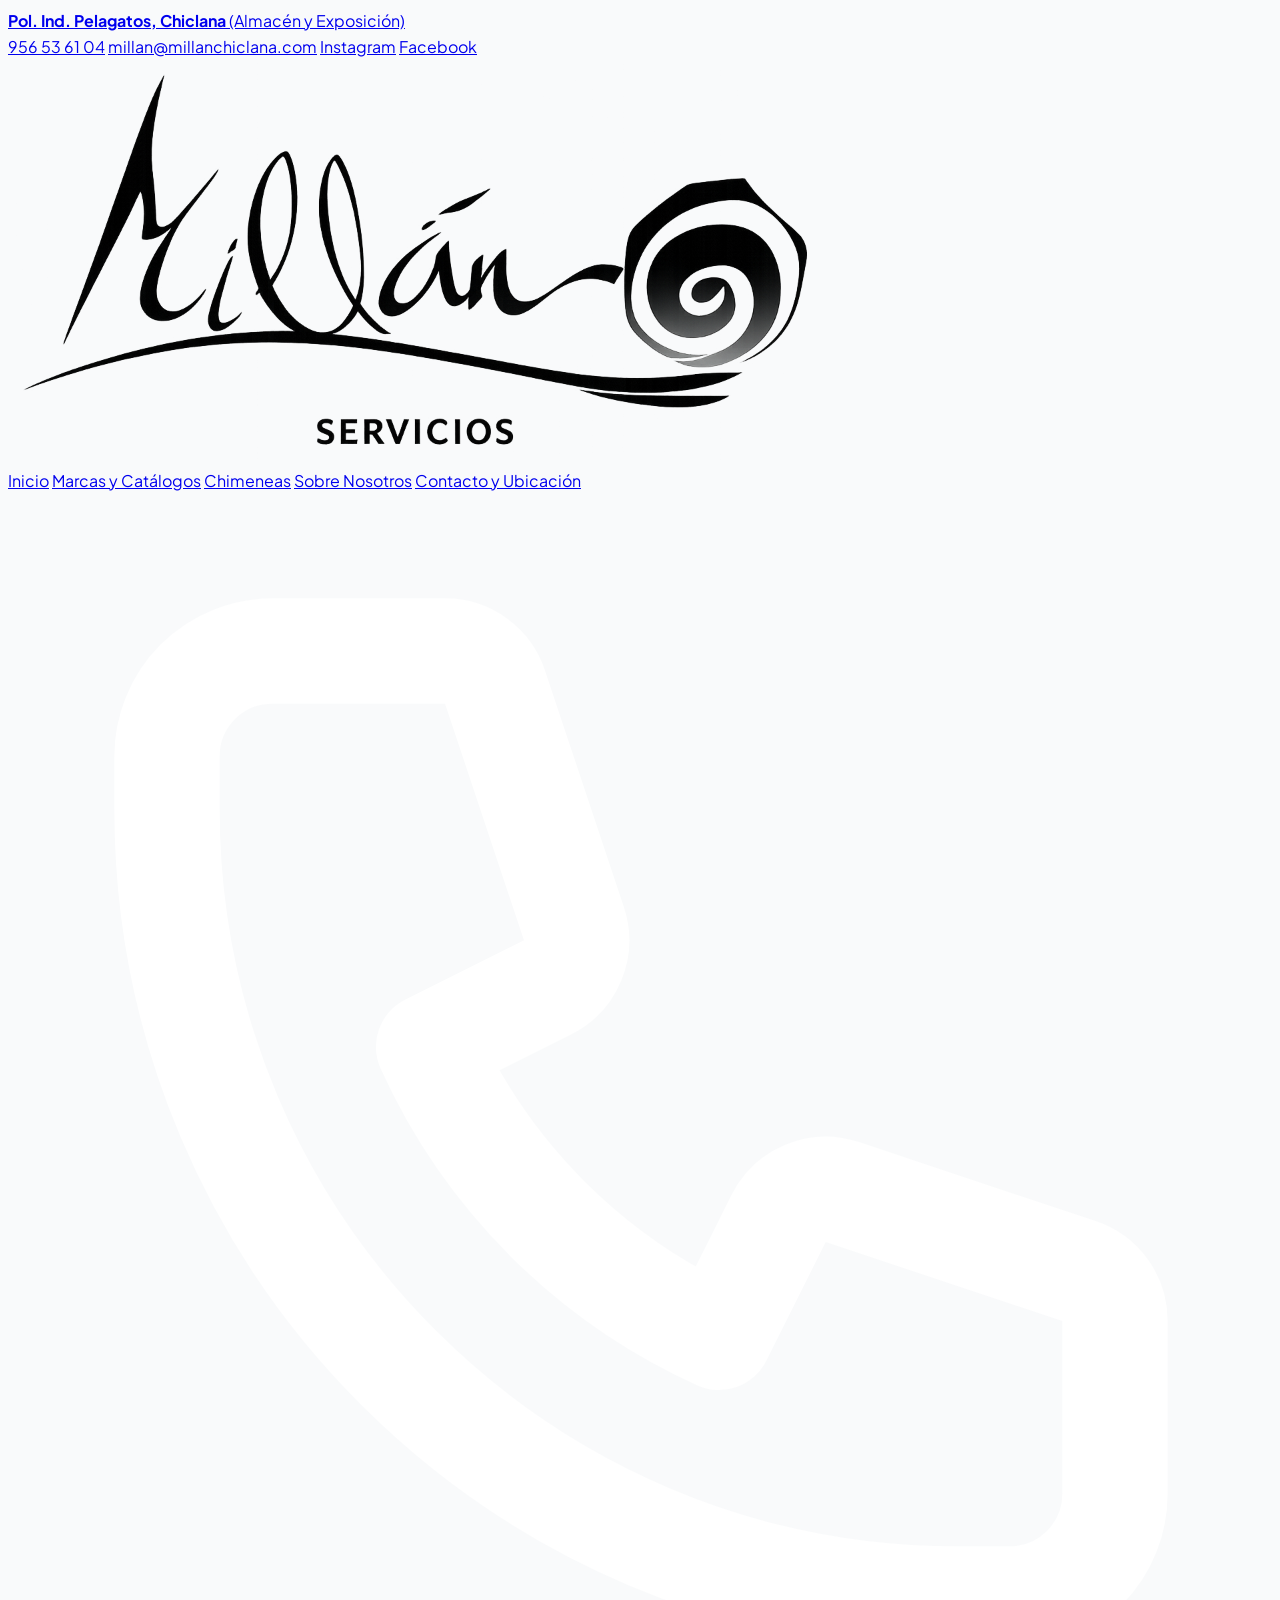
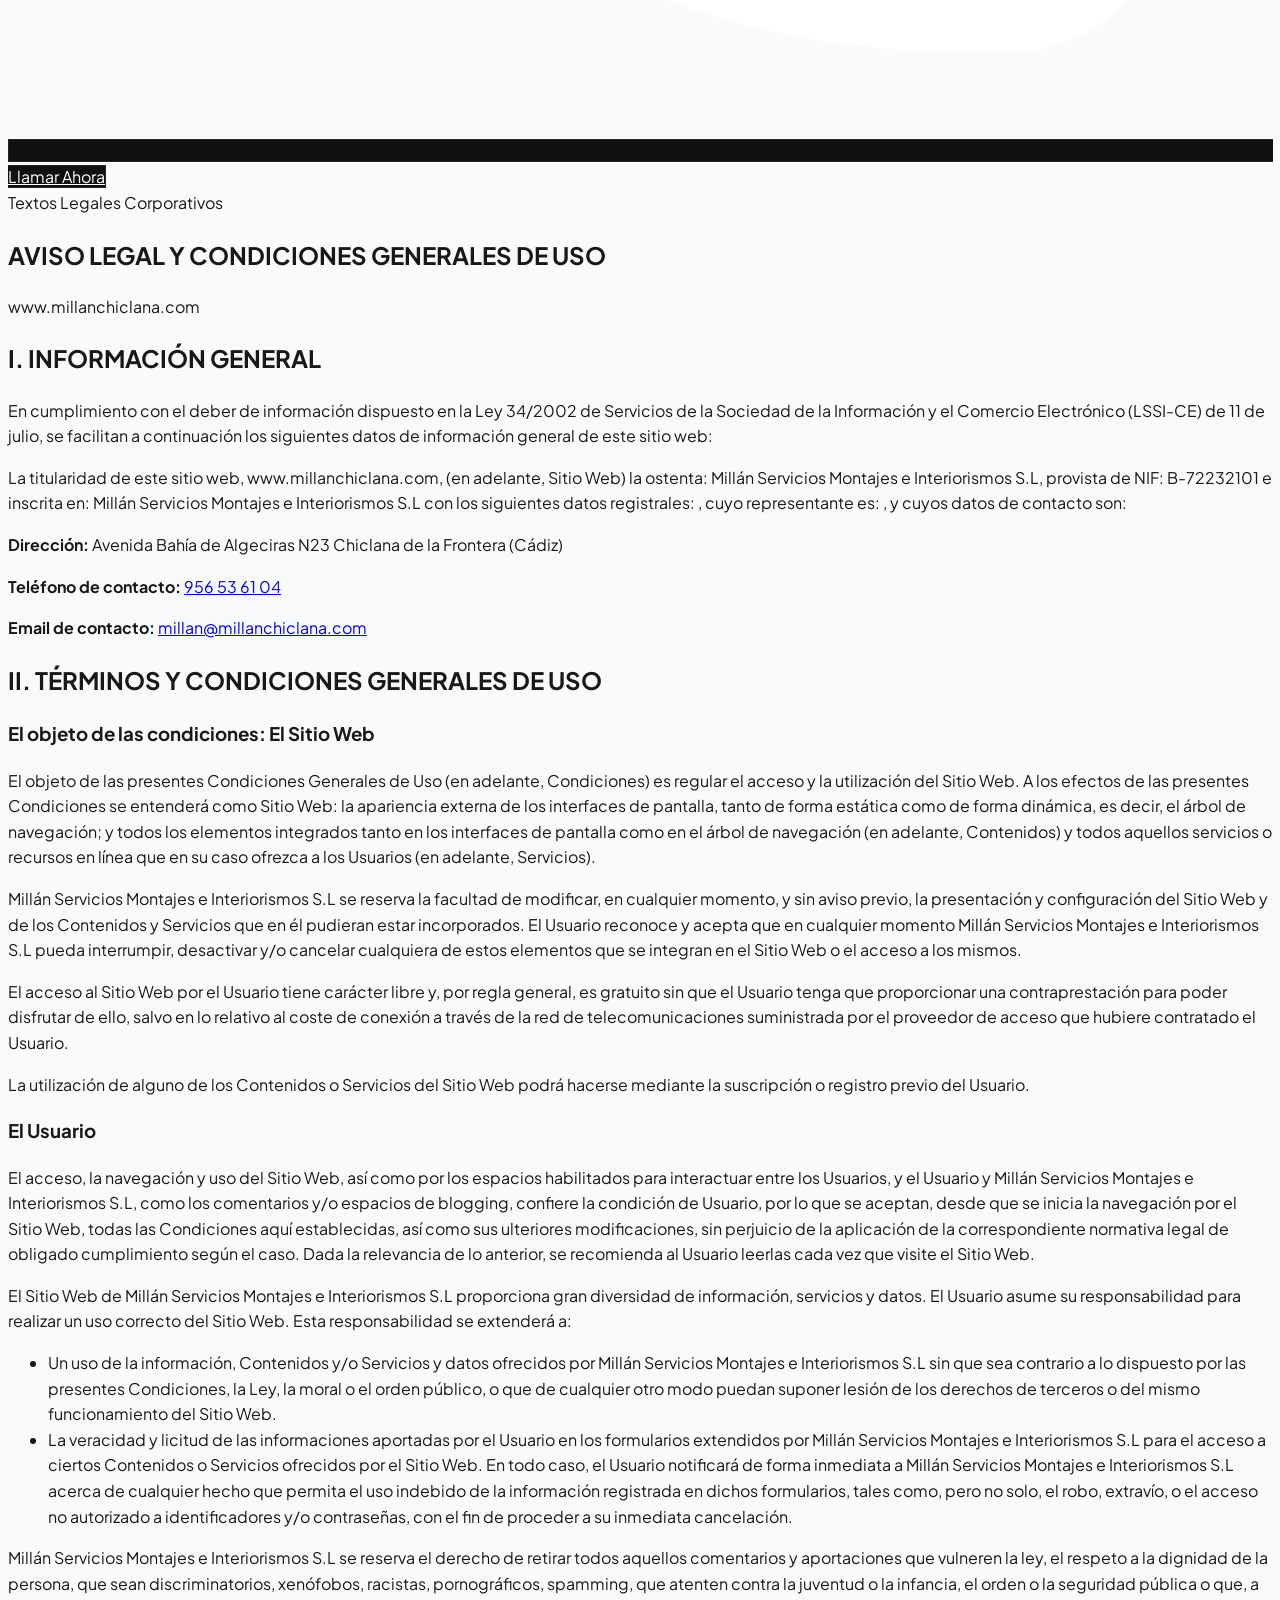
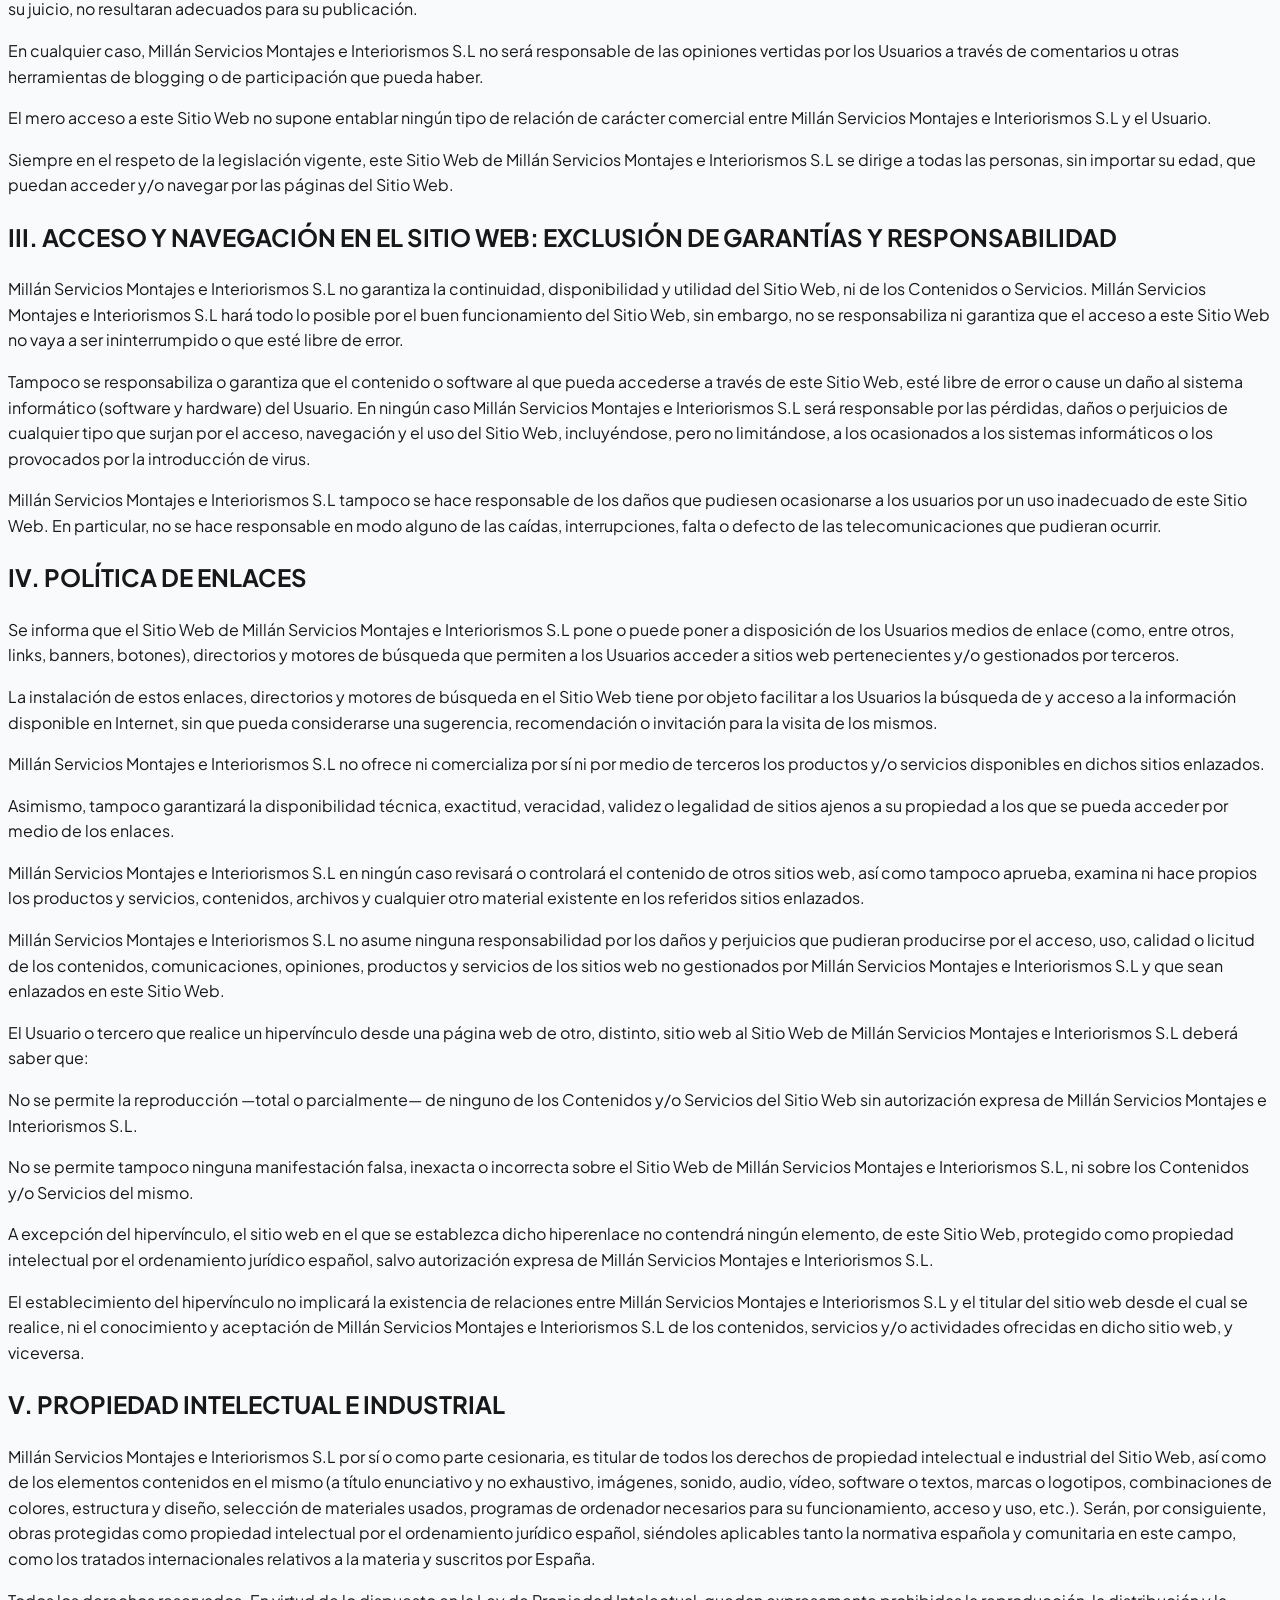
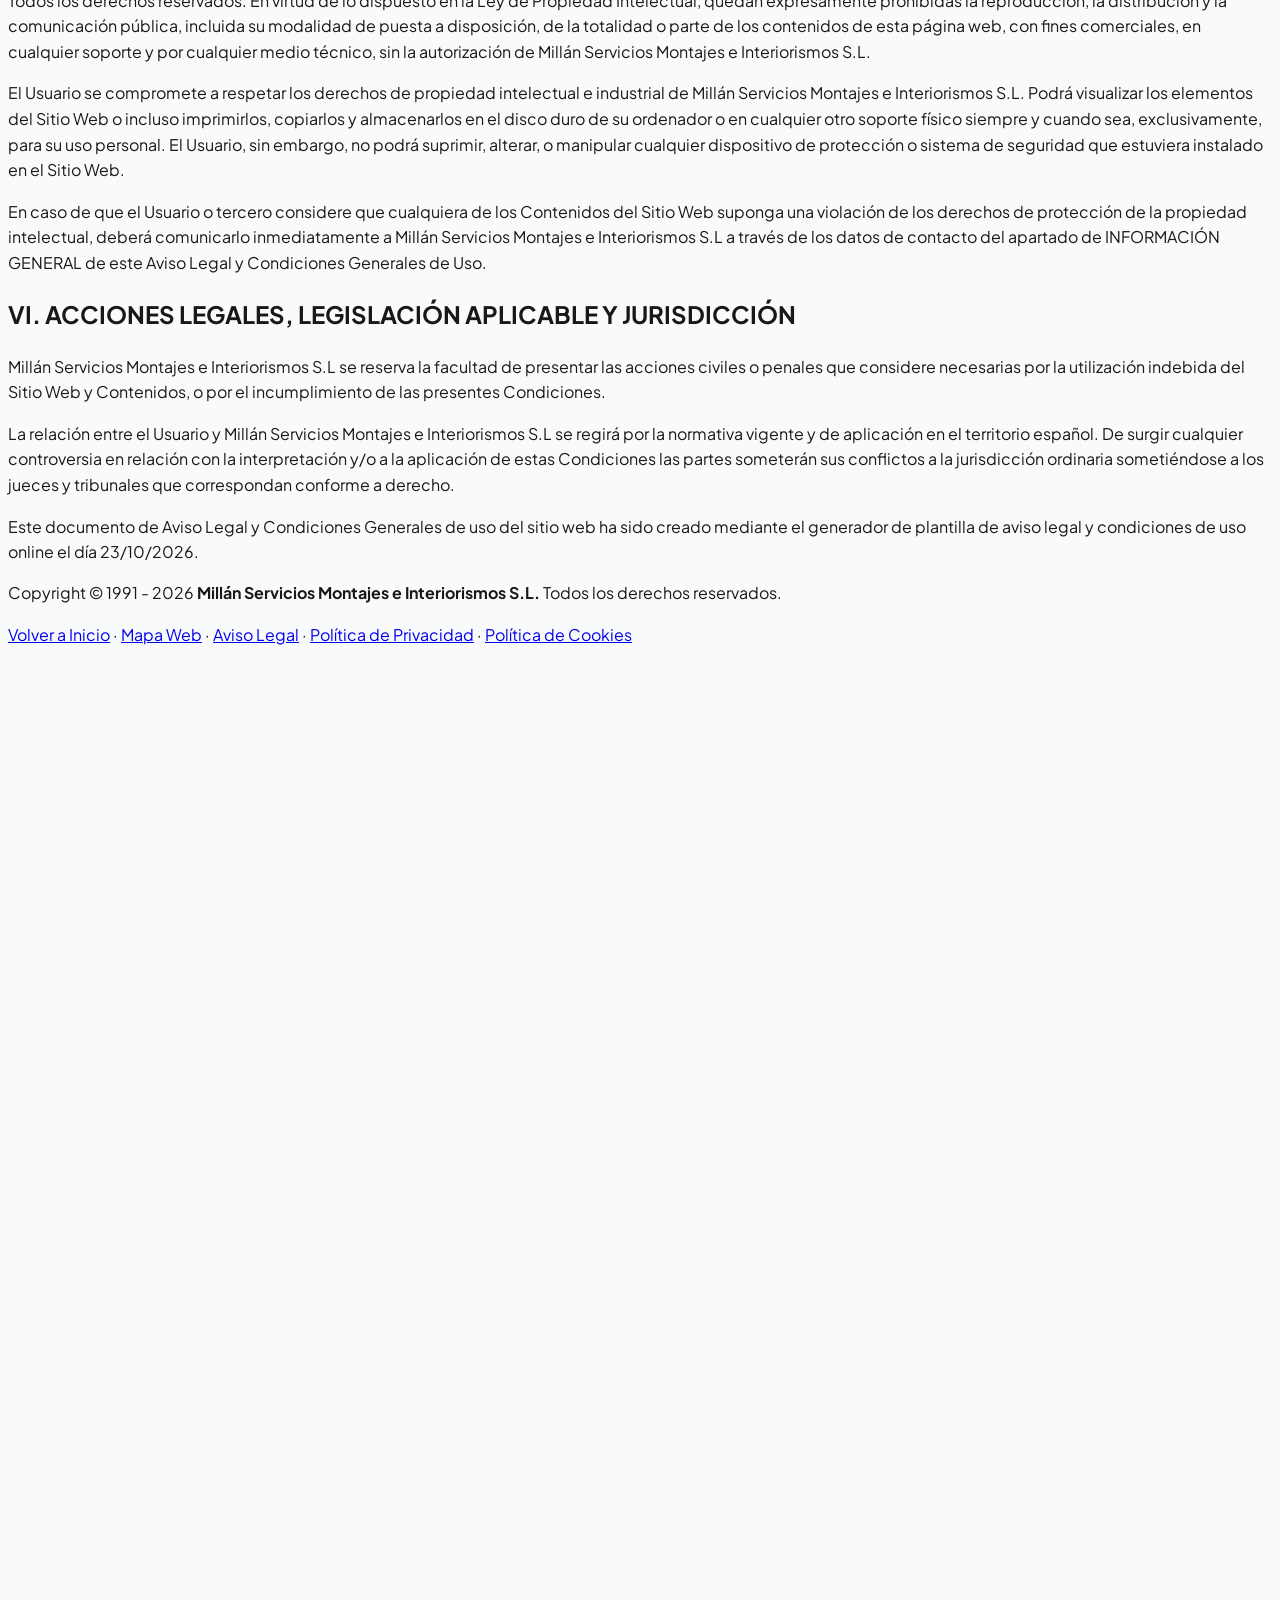
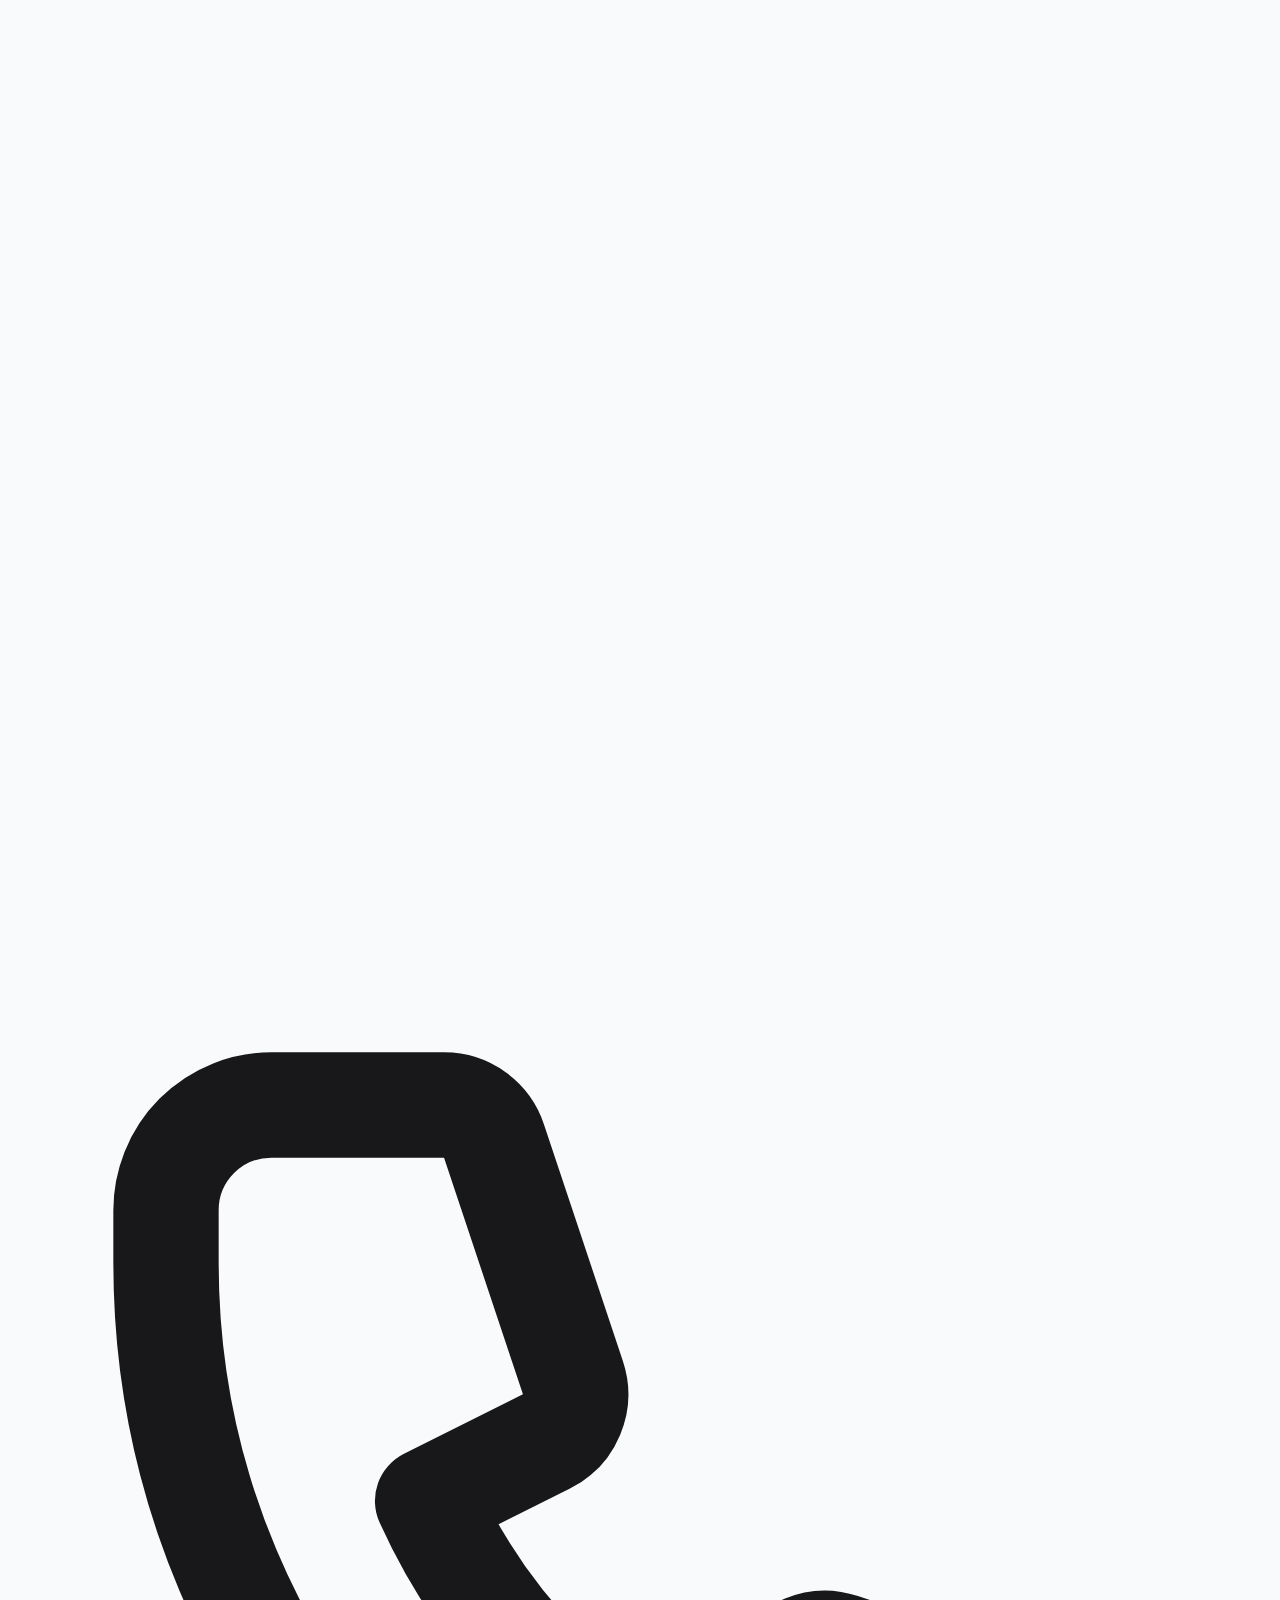
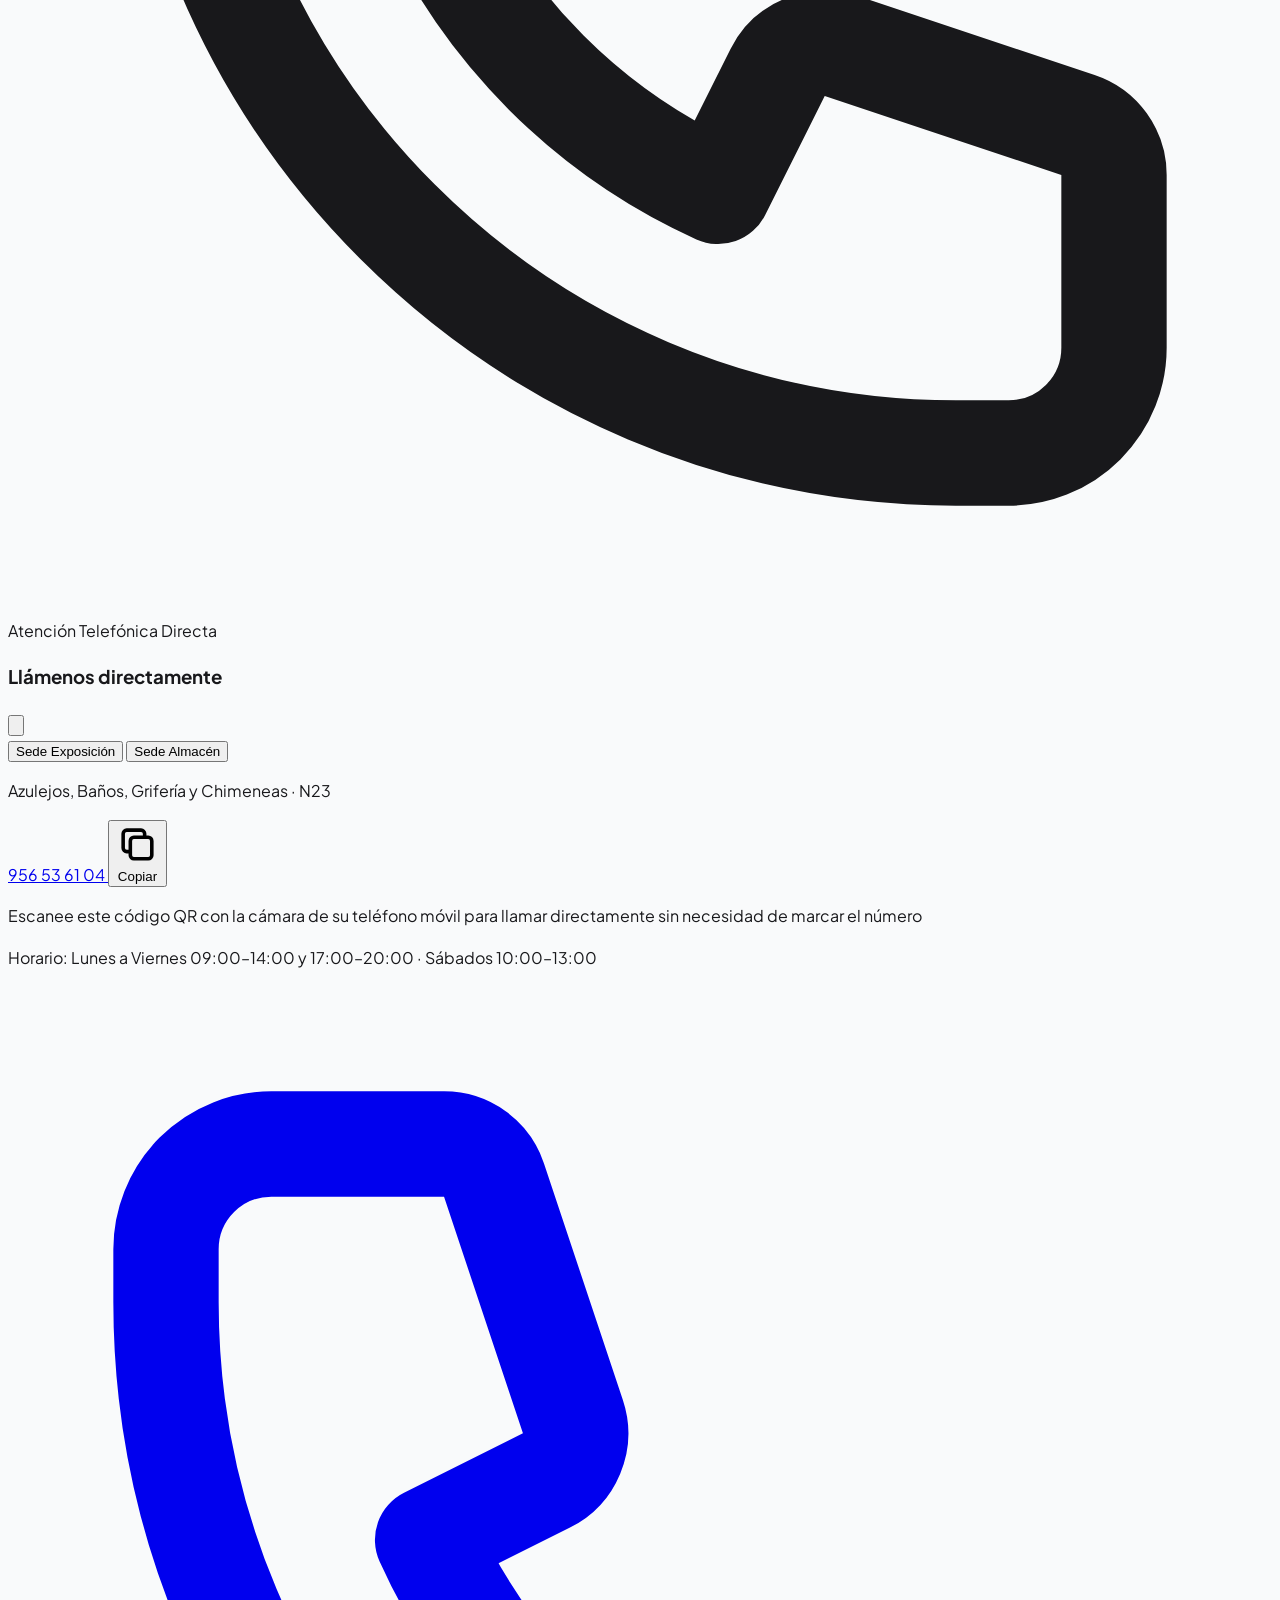
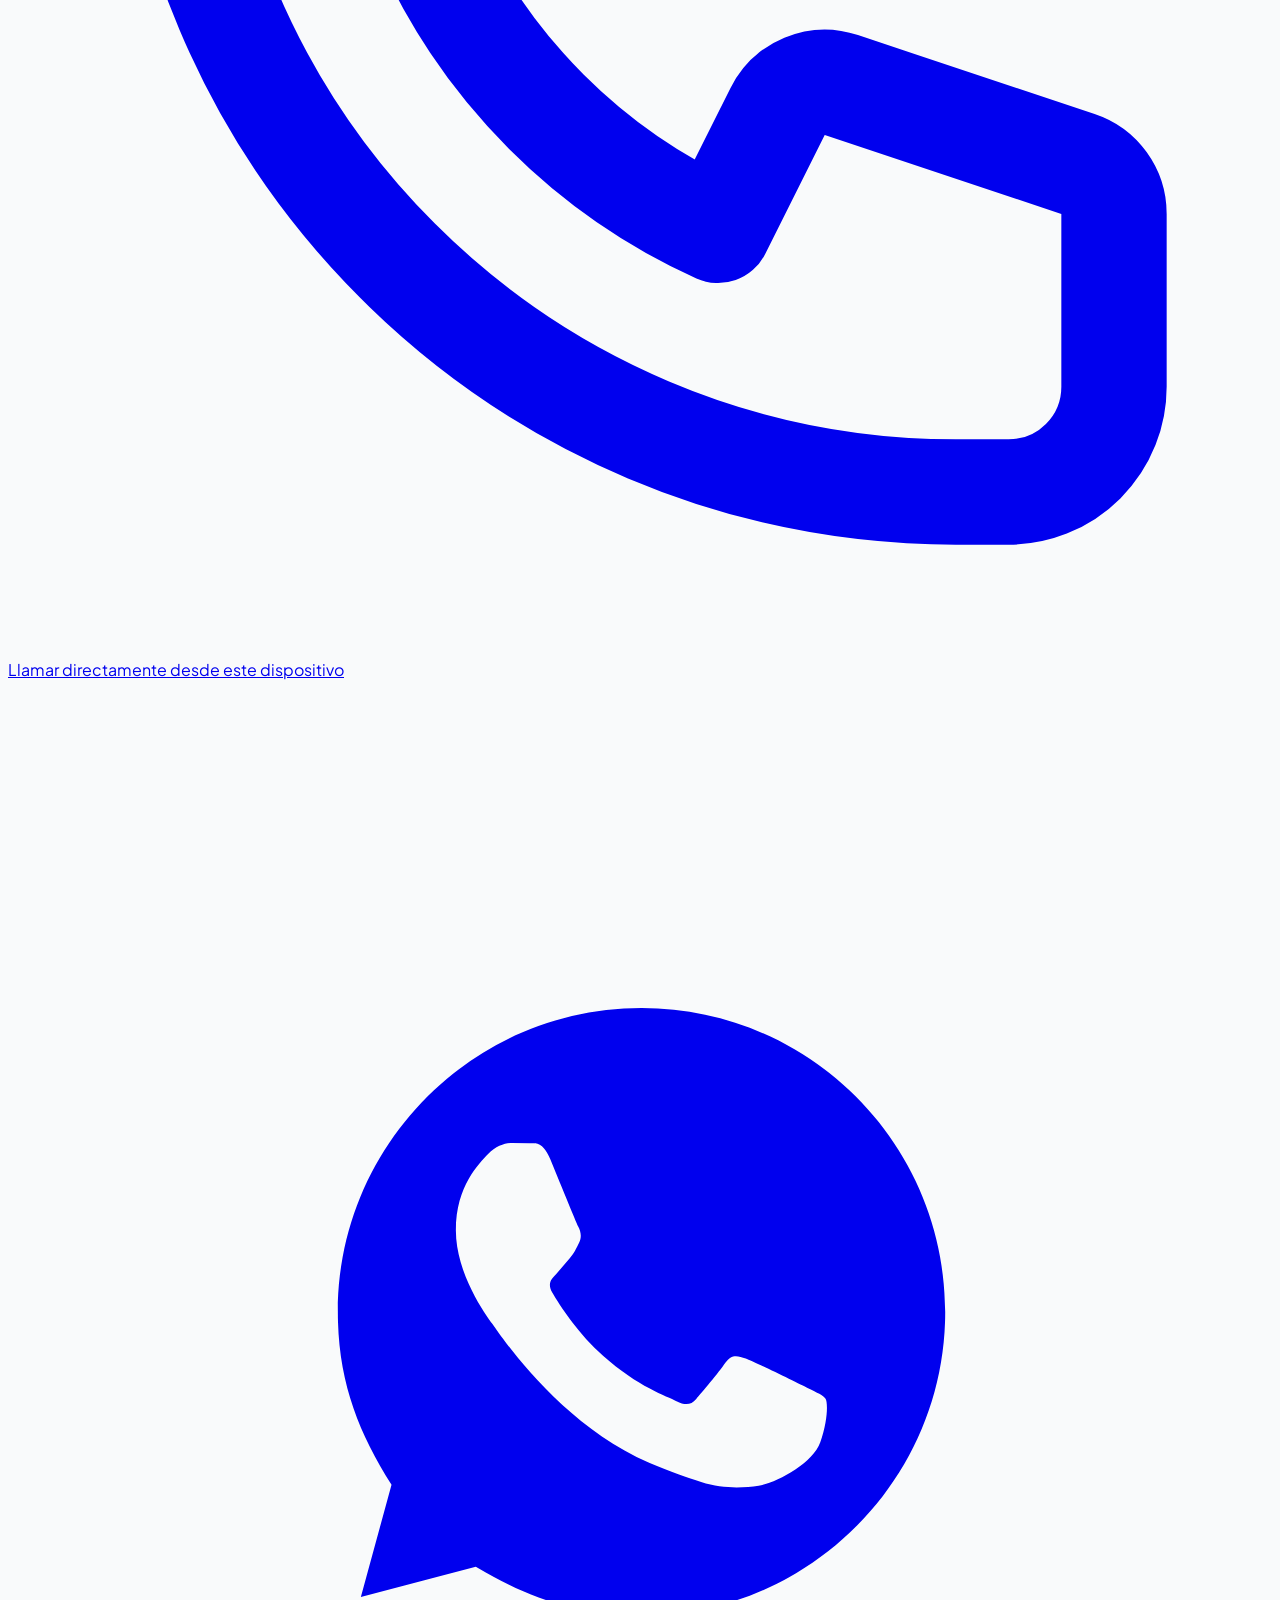
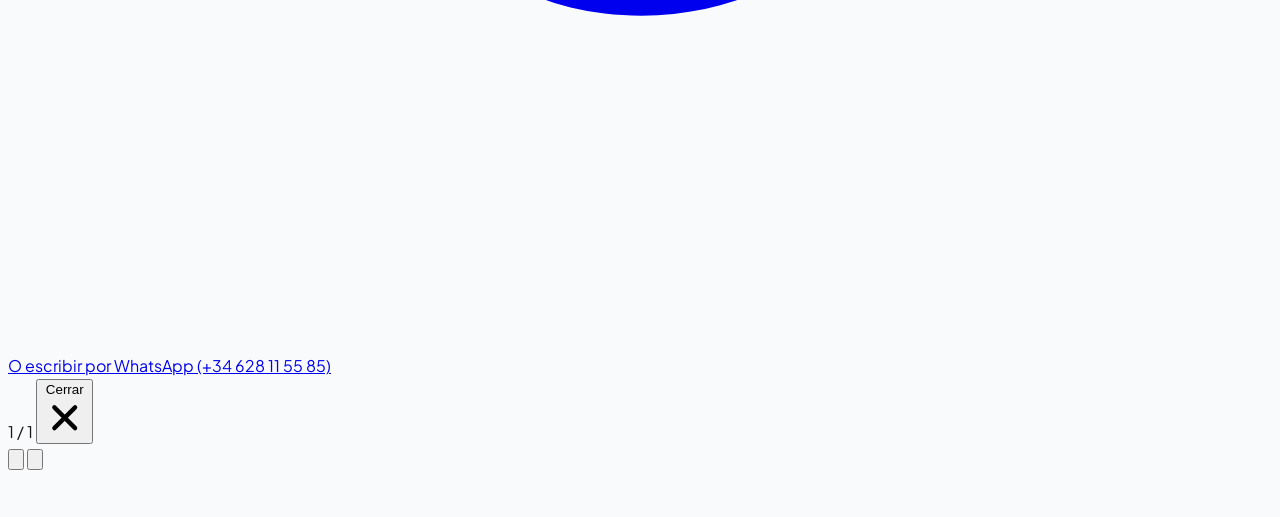
==== commit 37ee4045: "fix: mejorar modal de llamada y unificar tono formal de Usted y cordial en toda la web" ====
--- a/aviso-legal.html
+++ b/aviso-legal.html
@@ -11,17 +11,17 @@
   <meta name="robots" content="noindex, follow" />
   <meta name="google-site-verification" content="up6_0oLfwvQNJWsLQT4vfPjAtW0gvHixhDYx3h9A61A" />
   <link rel="canonical" href="https://millanchiclana.com/aviso-legal" />
-  <link rel="icon" type="image/x-icon" href="favicon.ico?v=20261111150313" />
-  <link rel="icon" type="image/png" sizes="192x192" href="assets/img/favicon.png?v=20261111150313" />
-  <link rel="shortcut icon" href="favicon.ico?v=20261111150313" />
-  <link rel="apple-touch-icon" href="assets/img/favicon.png?v=20261111150313" />
+  <link rel="icon" type="image/x-icon" href="favicon.ico?v=20261111150948" />
+  <link rel="icon" type="image/png" sizes="192x192" href="assets/img/favicon.png?v=20261111150948" />
+  <link rel="shortcut icon" href="favicon.ico?v=20261111150948" />
+  <link rel="apple-touch-icon" href="assets/img/favicon.png?v=20261111150948" />
 
   <link rel="preconnect" href="https://fonts.googleapis.com" />
   <link rel="preconnect" href="https://fonts.gstatic.com" crossorigin />
   <link href="https://fonts.googleapis.com/css2?family=Plus+Jakarta+Sans:wght@400;500;600;700;800&display=swap" rel="stylesheet" />
 
   <script src="https://cdn.tailwindcss.com"></script>
-  <link rel="stylesheet" href="assets/css/styles.css?v=20261111150313" />
+  <link rel="stylesheet" href="assets/css/styles.css?v=20261111150948" />
 </head>
 
 <body class="bg-[#F9FAFB] text-[#18181B] antialiased selection:bg-[#111111] selection:text-white">
@@ -263,7 +263,7 @@
     </div>
   </footer>
 
-  <script src="assets/js/data.js?v=20261111150313"></script>
-  <script src="assets/js/main.js?v=20261111150313"></script>
+  <script src="assets/js/data.js?v=20261111150948"></script>
+  <script src="assets/js/main.js?v=20261111150948"></script>
 </body>
 </html>
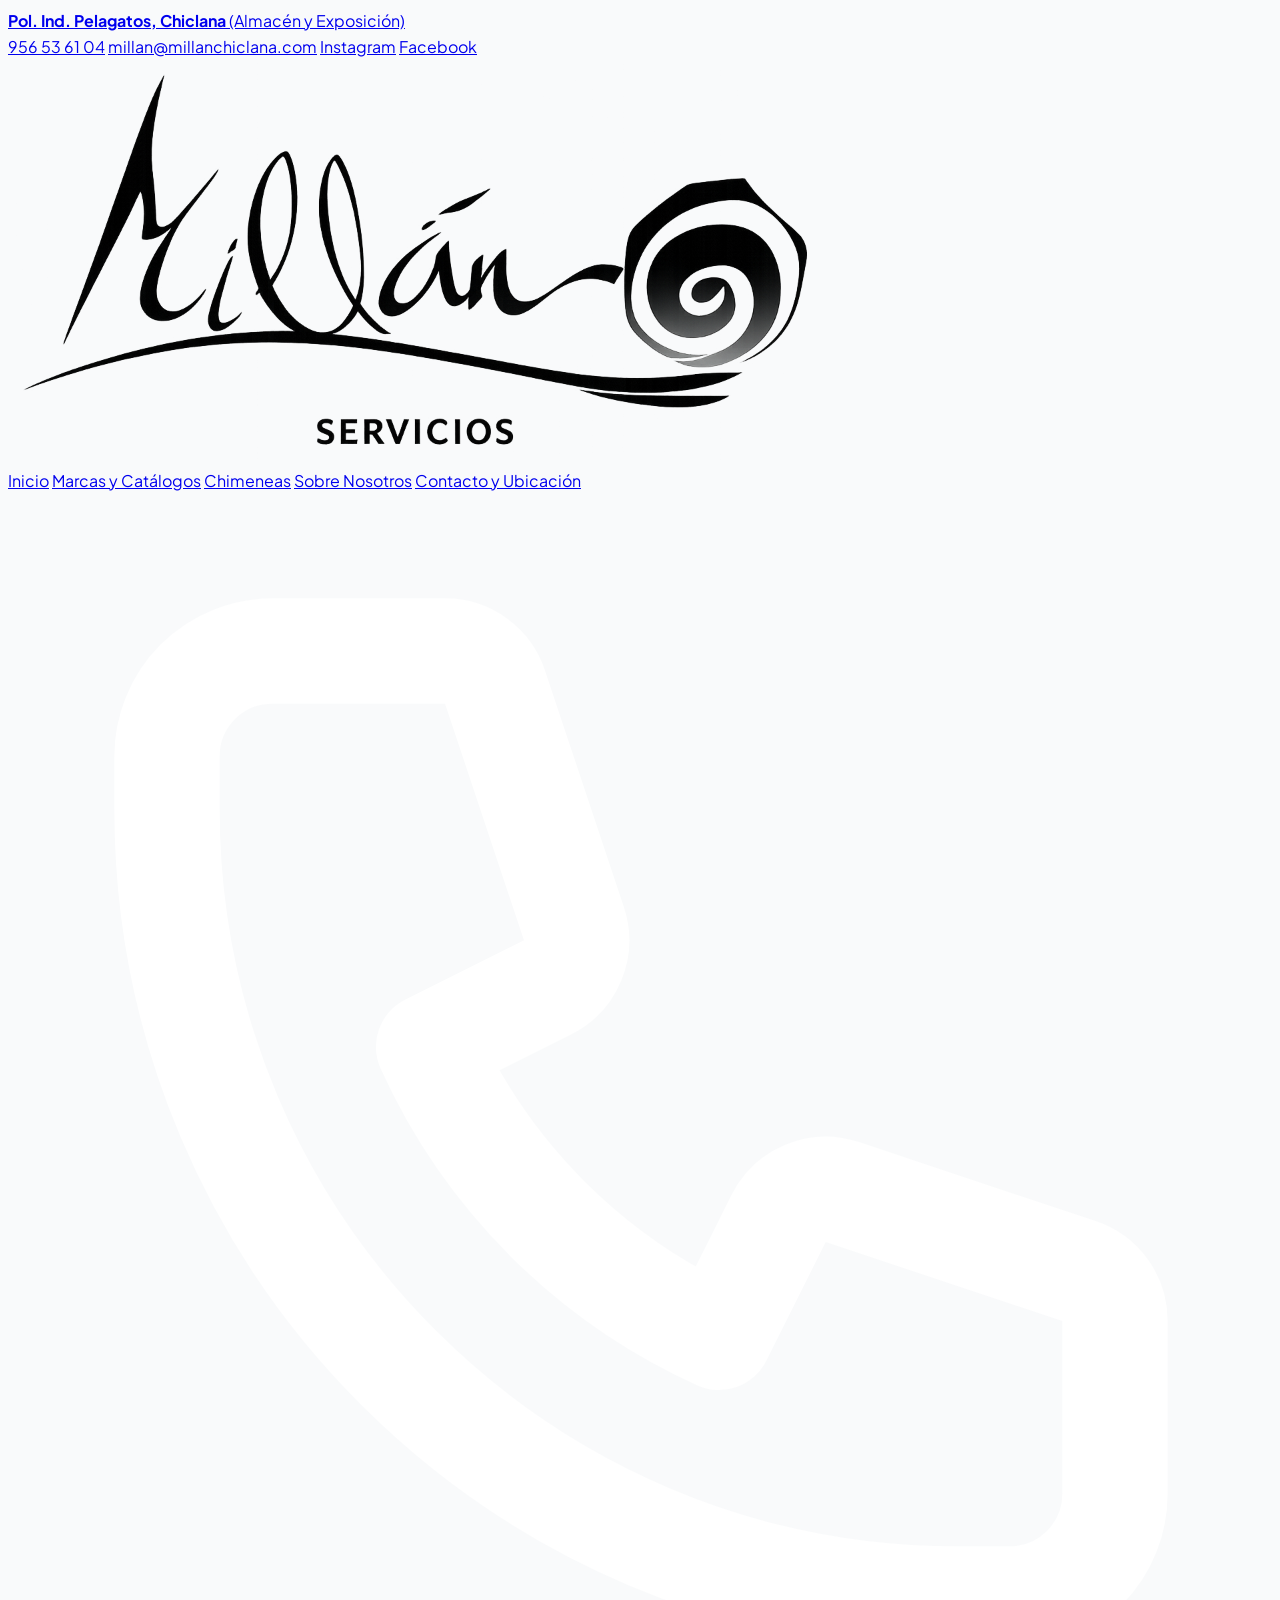
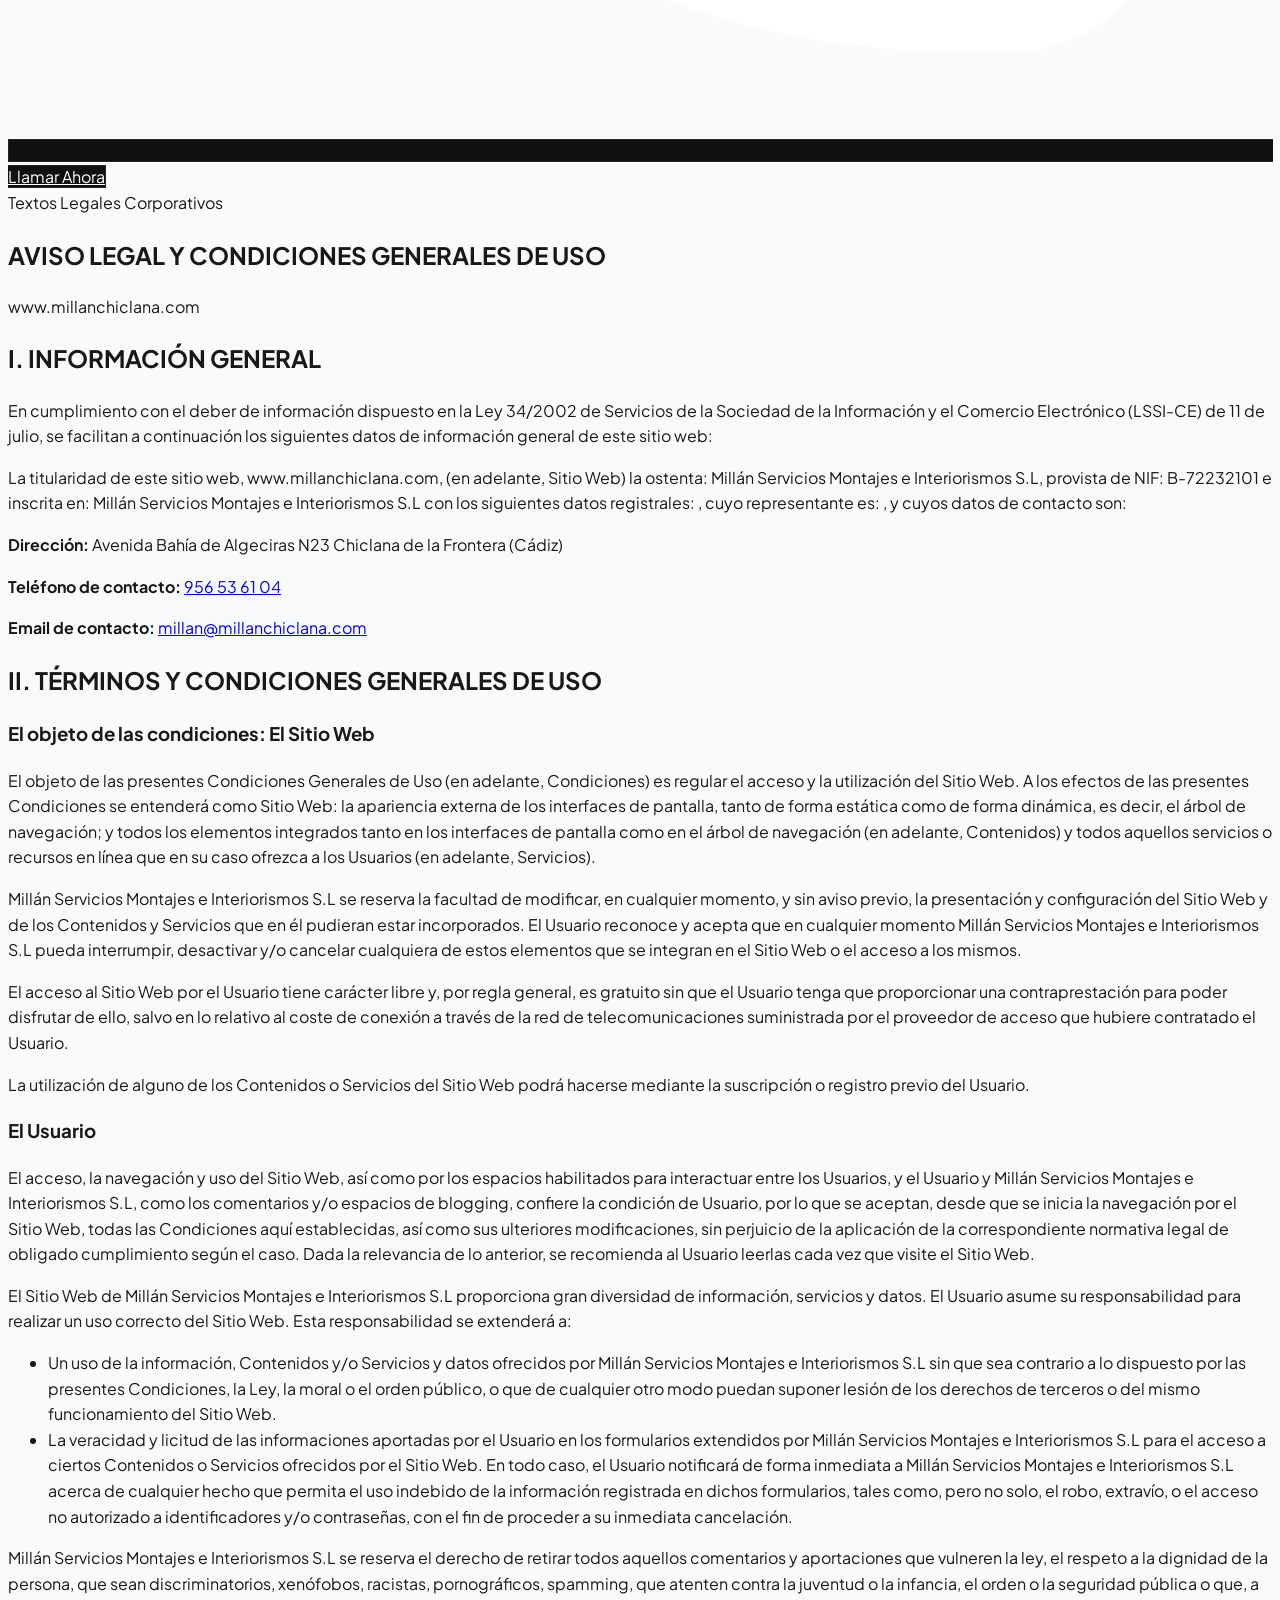
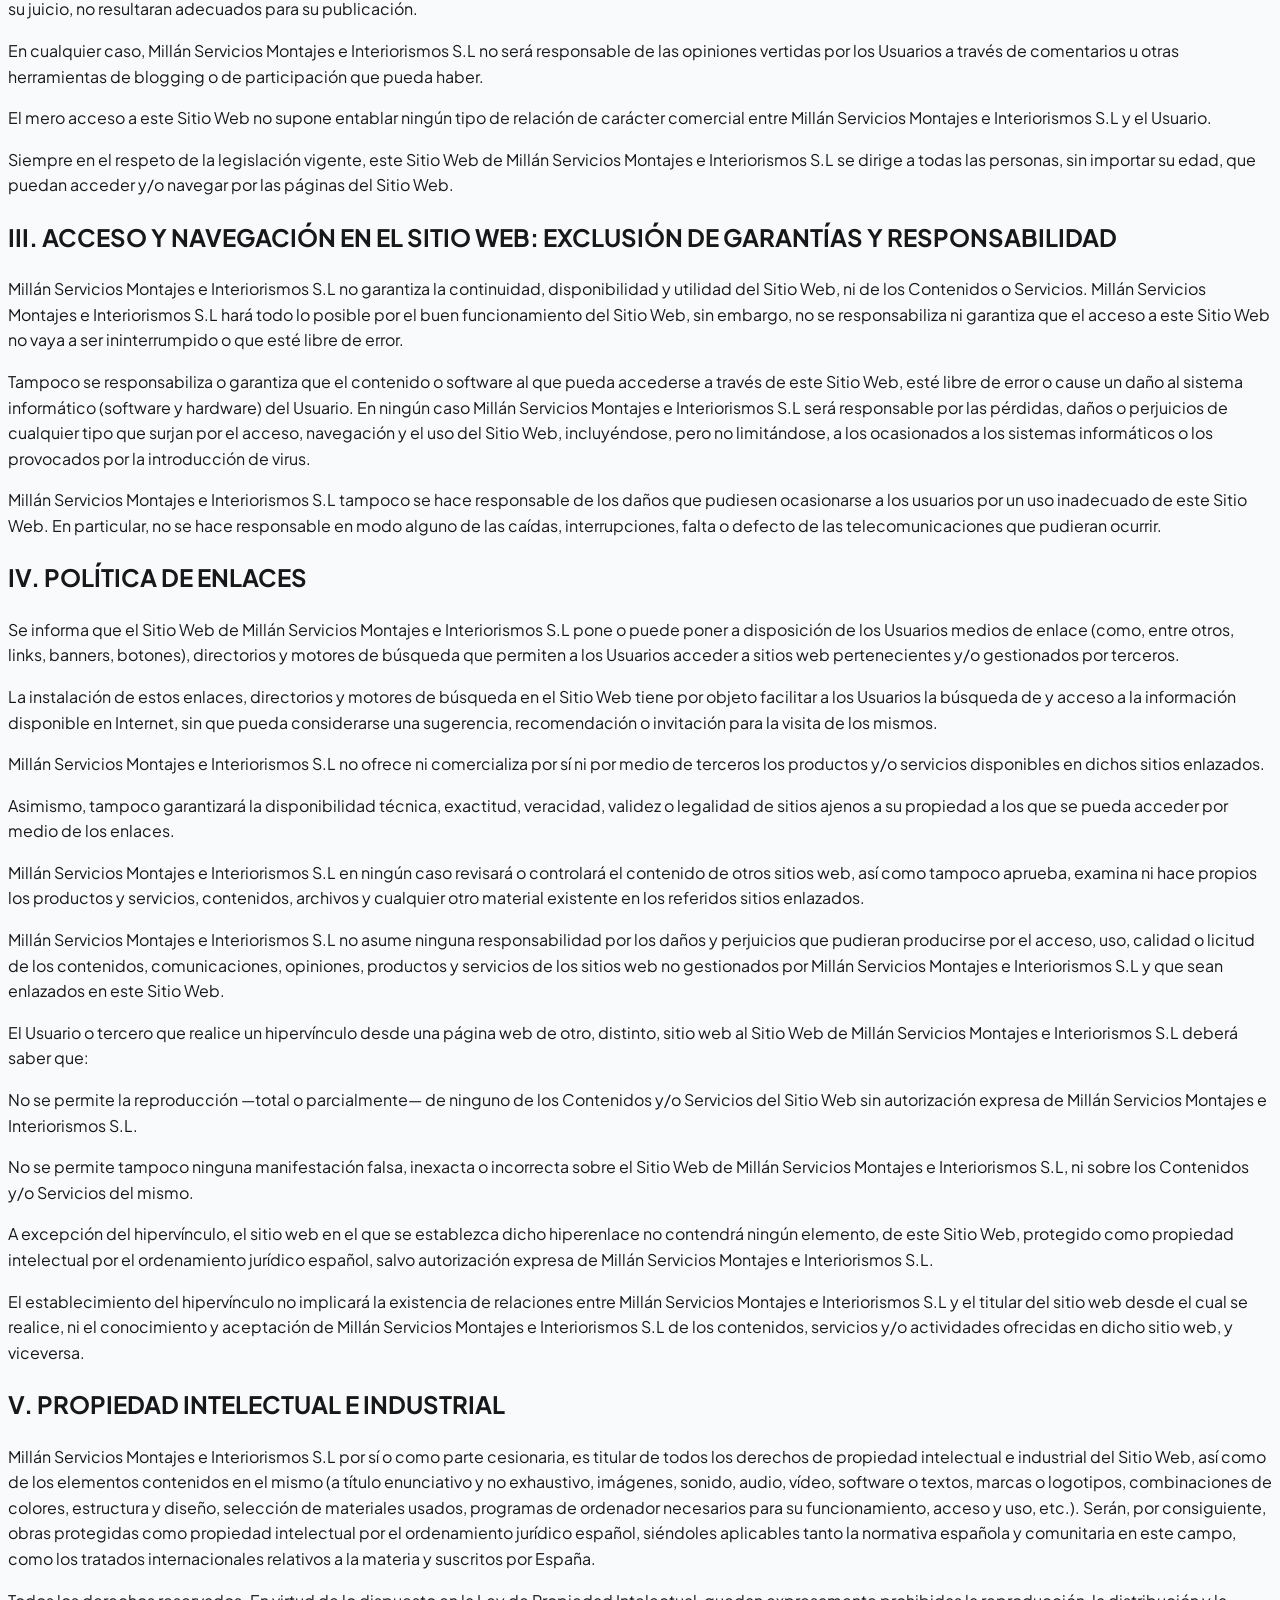
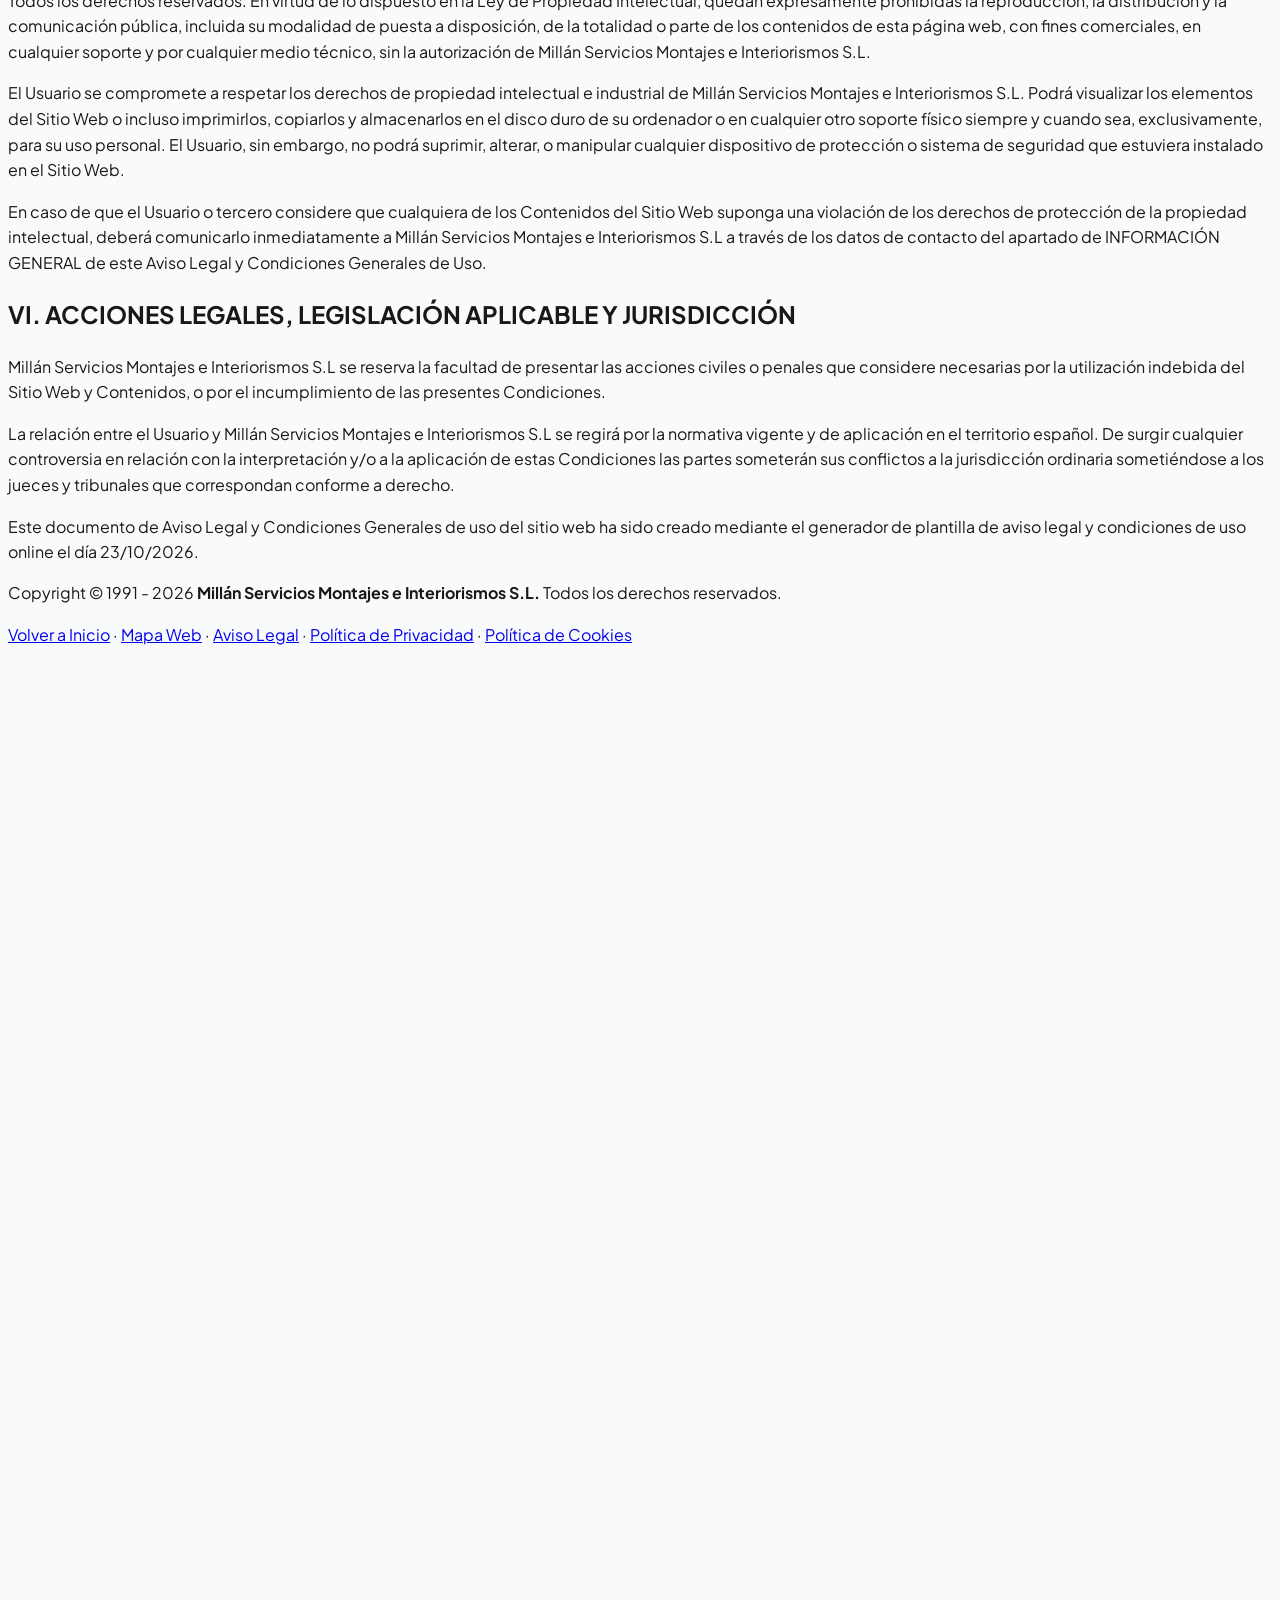
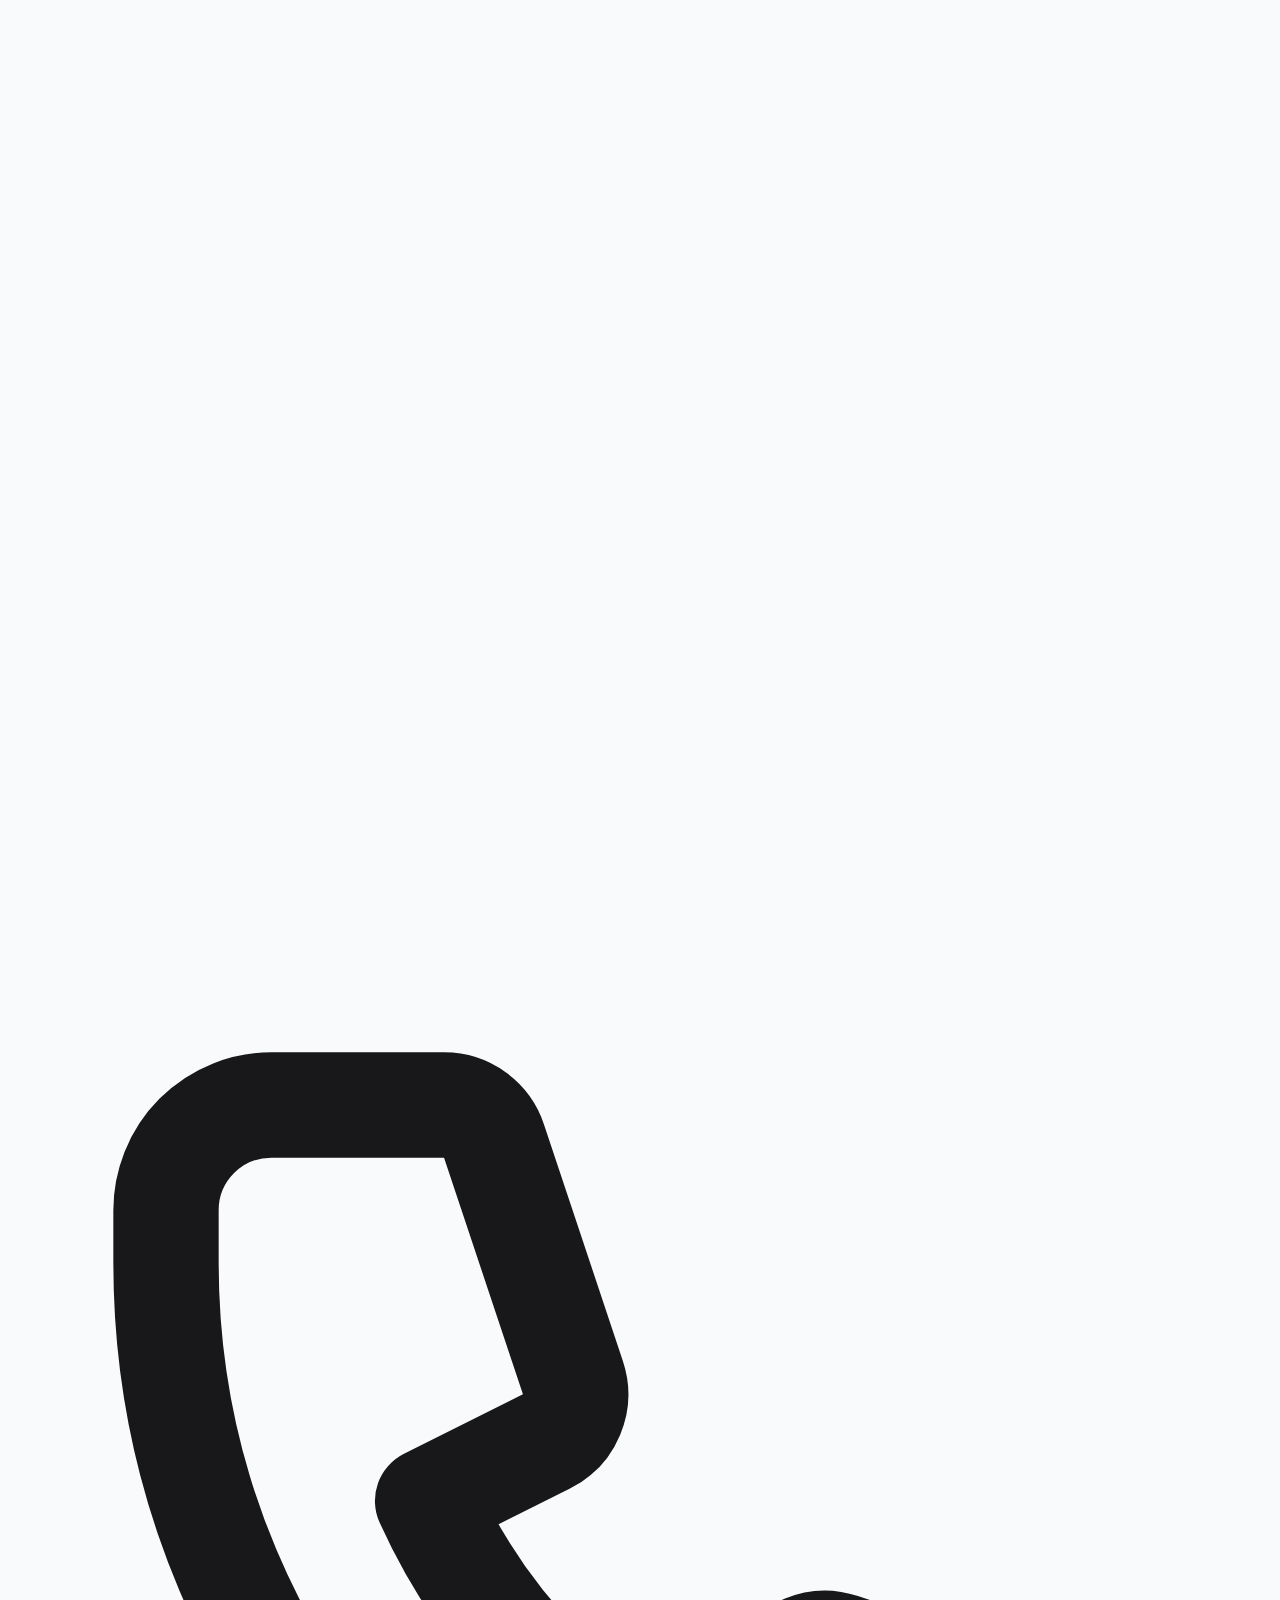
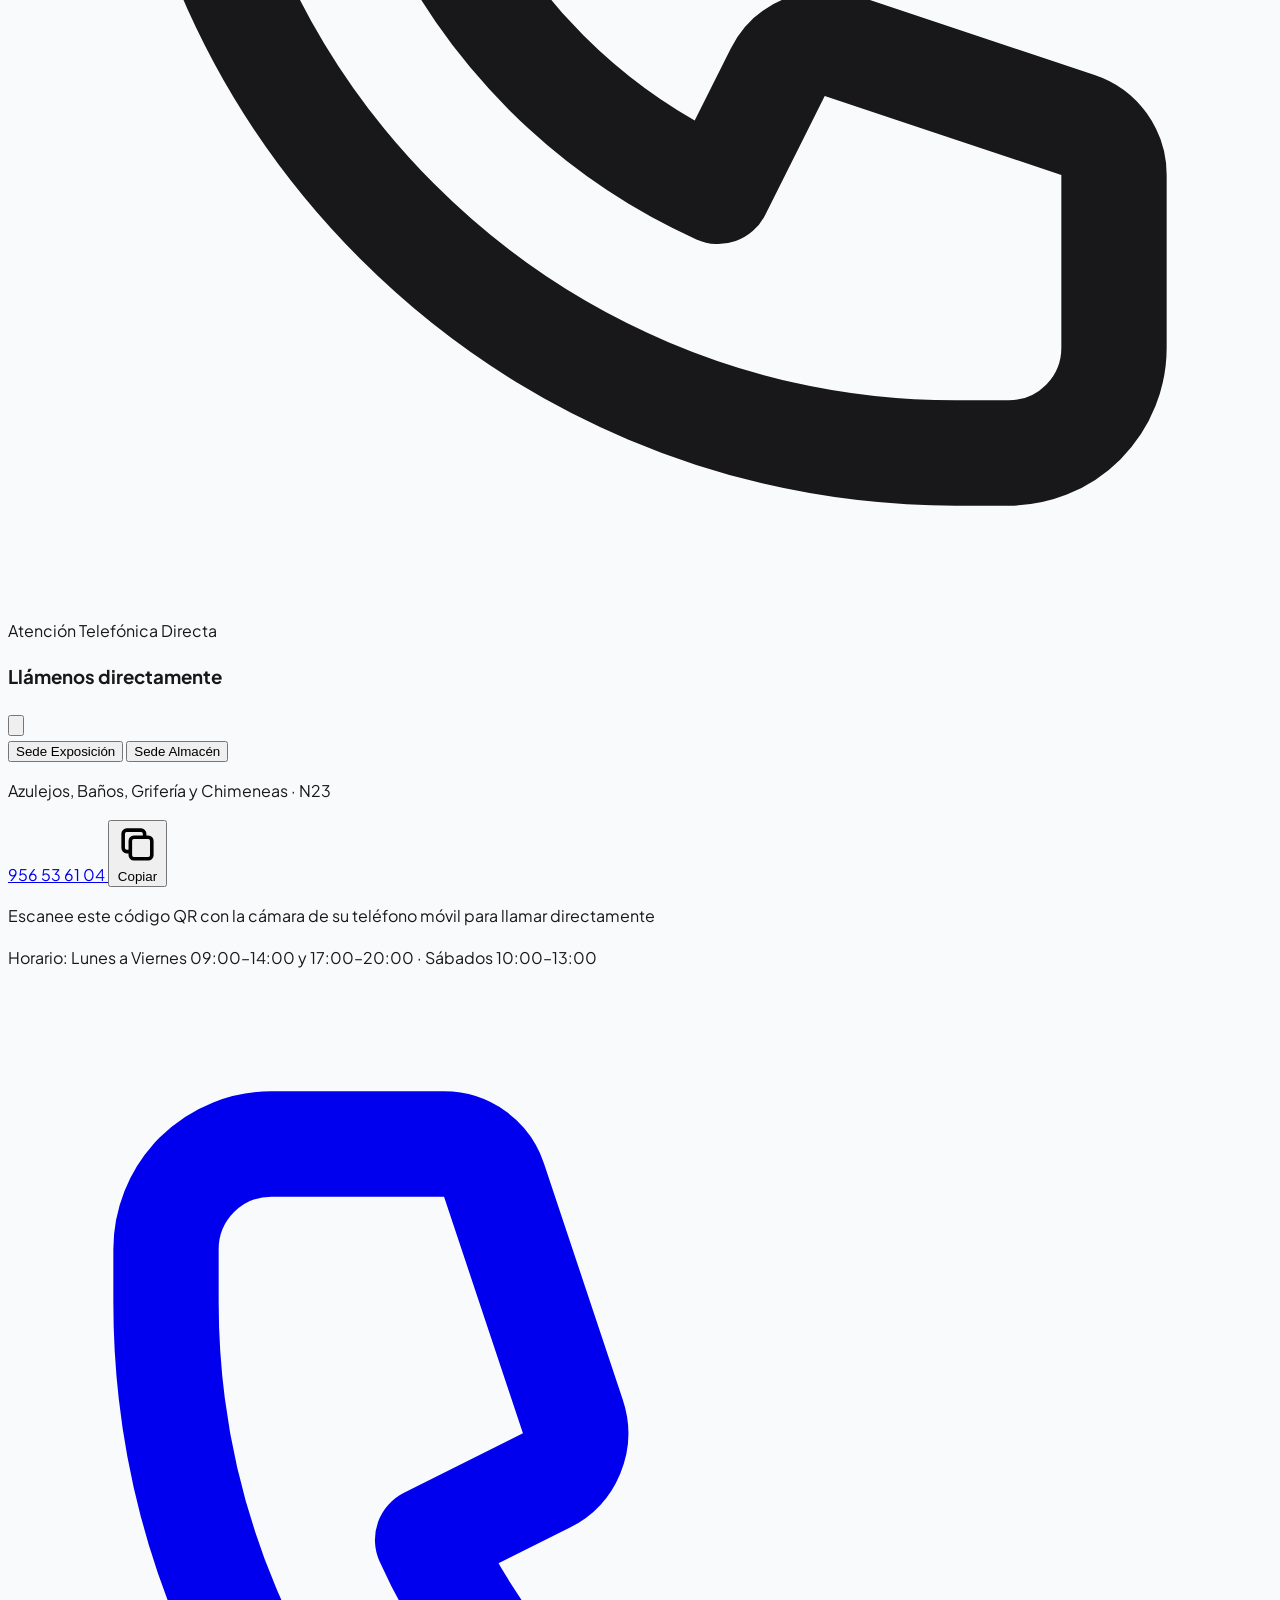
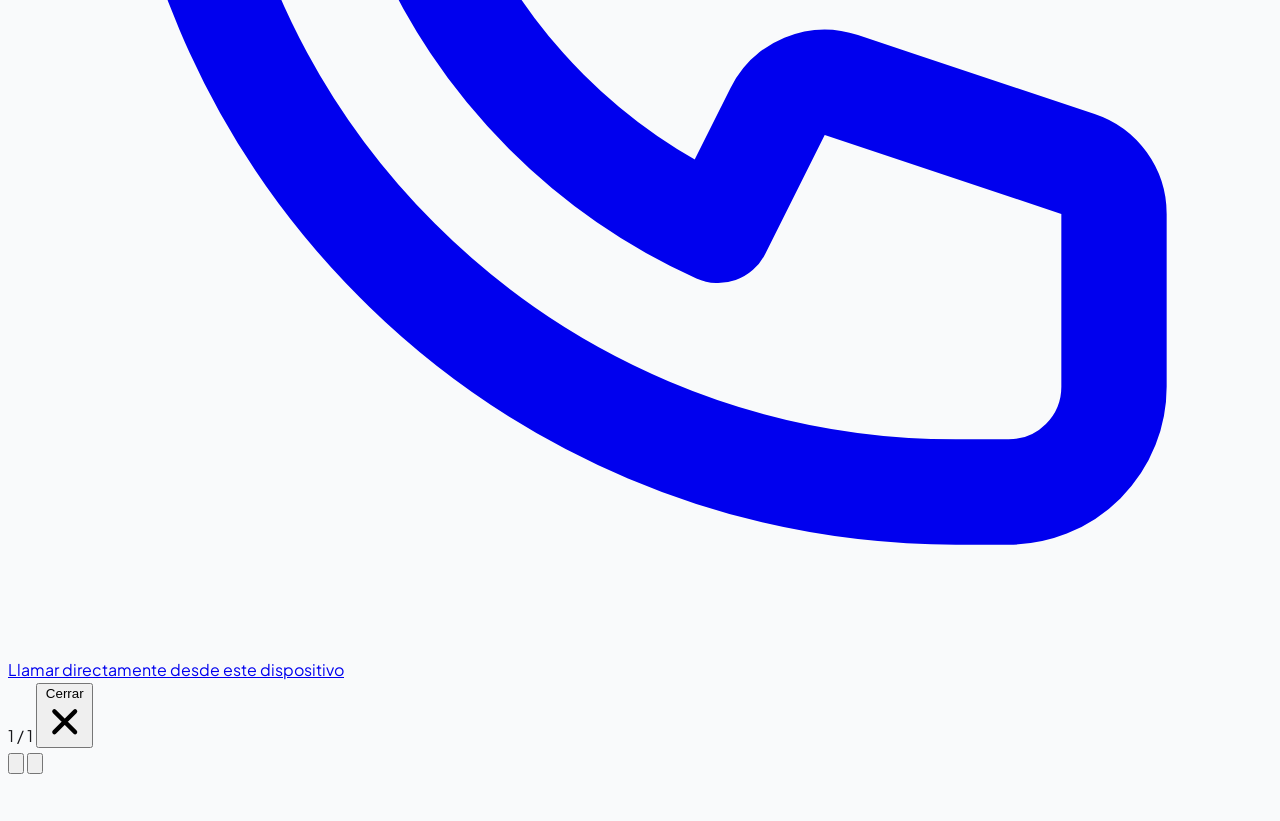
==== commit 6aad9d86: "fix: simplificar modal de llamada eliminando opcion whatsapp y ajustando texto descriptivo del QR" ====
--- a/aviso-legal.html
+++ b/aviso-legal.html
@@ -8,20 +8,21 @@
   <meta http-equiv="Expires" content="0" />
   <title>Aviso Legal | Millán Chiclana (Millán Servicios Montajes e Interiorismos S.L.)</title>
   <meta name="description" content="Aviso Legal e información general en cumplimiento de la Ley 34/2002 (LSSI-CE) de Millán Servicios Montajes e Interiorismos S.L. (Millán Chiclana), Avenida Bahía de Algeciras N23, Chiclana de la Frontera." />
-  <meta name="robots" content="noindex, follow" />
+  <meta name="robots" content="index, follow" />
   <meta name="google-site-verification" content="up6_0oLfwvQNJWsLQT4vfPjAtW0gvHixhDYx3h9A61A" />
   <link rel="canonical" href="https://millanchiclana.com/aviso-legal" />
-  <link rel="icon" type="image/x-icon" href="favicon.ico?v=20261111150948" />
-  <link rel="icon" type="image/png" sizes="192x192" href="assets/img/favicon.png?v=20261111150948" />
-  <link rel="shortcut icon" href="favicon.ico?v=20261111150948" />
-  <link rel="apple-touch-icon" href="assets/img/favicon.png?v=20261111150948" />
+  <link rel="sitemap" type="application/xml" title="Sitemap XML" href="https://millanchiclana.com/sitemap.xml" />
+  <link rel="icon" type="image/x-icon" href="favicon.ico?v=20261111151907" />
+  <link rel="icon" type="image/png" sizes="192x192" href="assets/img/favicon.png?v=20261111151907" />
+  <link rel="shortcut icon" href="favicon.ico?v=20261111151907" />
+  <link rel="apple-touch-icon" href="assets/img/favicon.png?v=20261111151907" />
 
   <link rel="preconnect" href="https://fonts.googleapis.com" />
   <link rel="preconnect" href="https://fonts.gstatic.com" crossorigin />
   <link href="https://fonts.googleapis.com/css2?family=Plus+Jakarta+Sans:wght@400;500;600;700;800&display=swap" rel="stylesheet" />
 
   <script src="https://cdn.tailwindcss.com"></script>
-  <link rel="stylesheet" href="assets/css/styles.css?v=20261111150948" />
+  <link rel="stylesheet" href="assets/css/styles.css?v=20261111151907" />
 </head>
 
 <body class="bg-[#F9FAFB] text-[#18181B] antialiased selection:bg-[#111111] selection:text-white">
@@ -263,7 +264,7 @@
     </div>
   </footer>
 
-  <script src="assets/js/data.js?v=20261111150948"></script>
-  <script src="assets/js/main.js?v=20261111150948"></script>
+  <script src="assets/js/data.js?v=20261111151907"></script>
+  <script src="assets/js/main.js?v=20261111151907"></script>
 </body>
 </html>
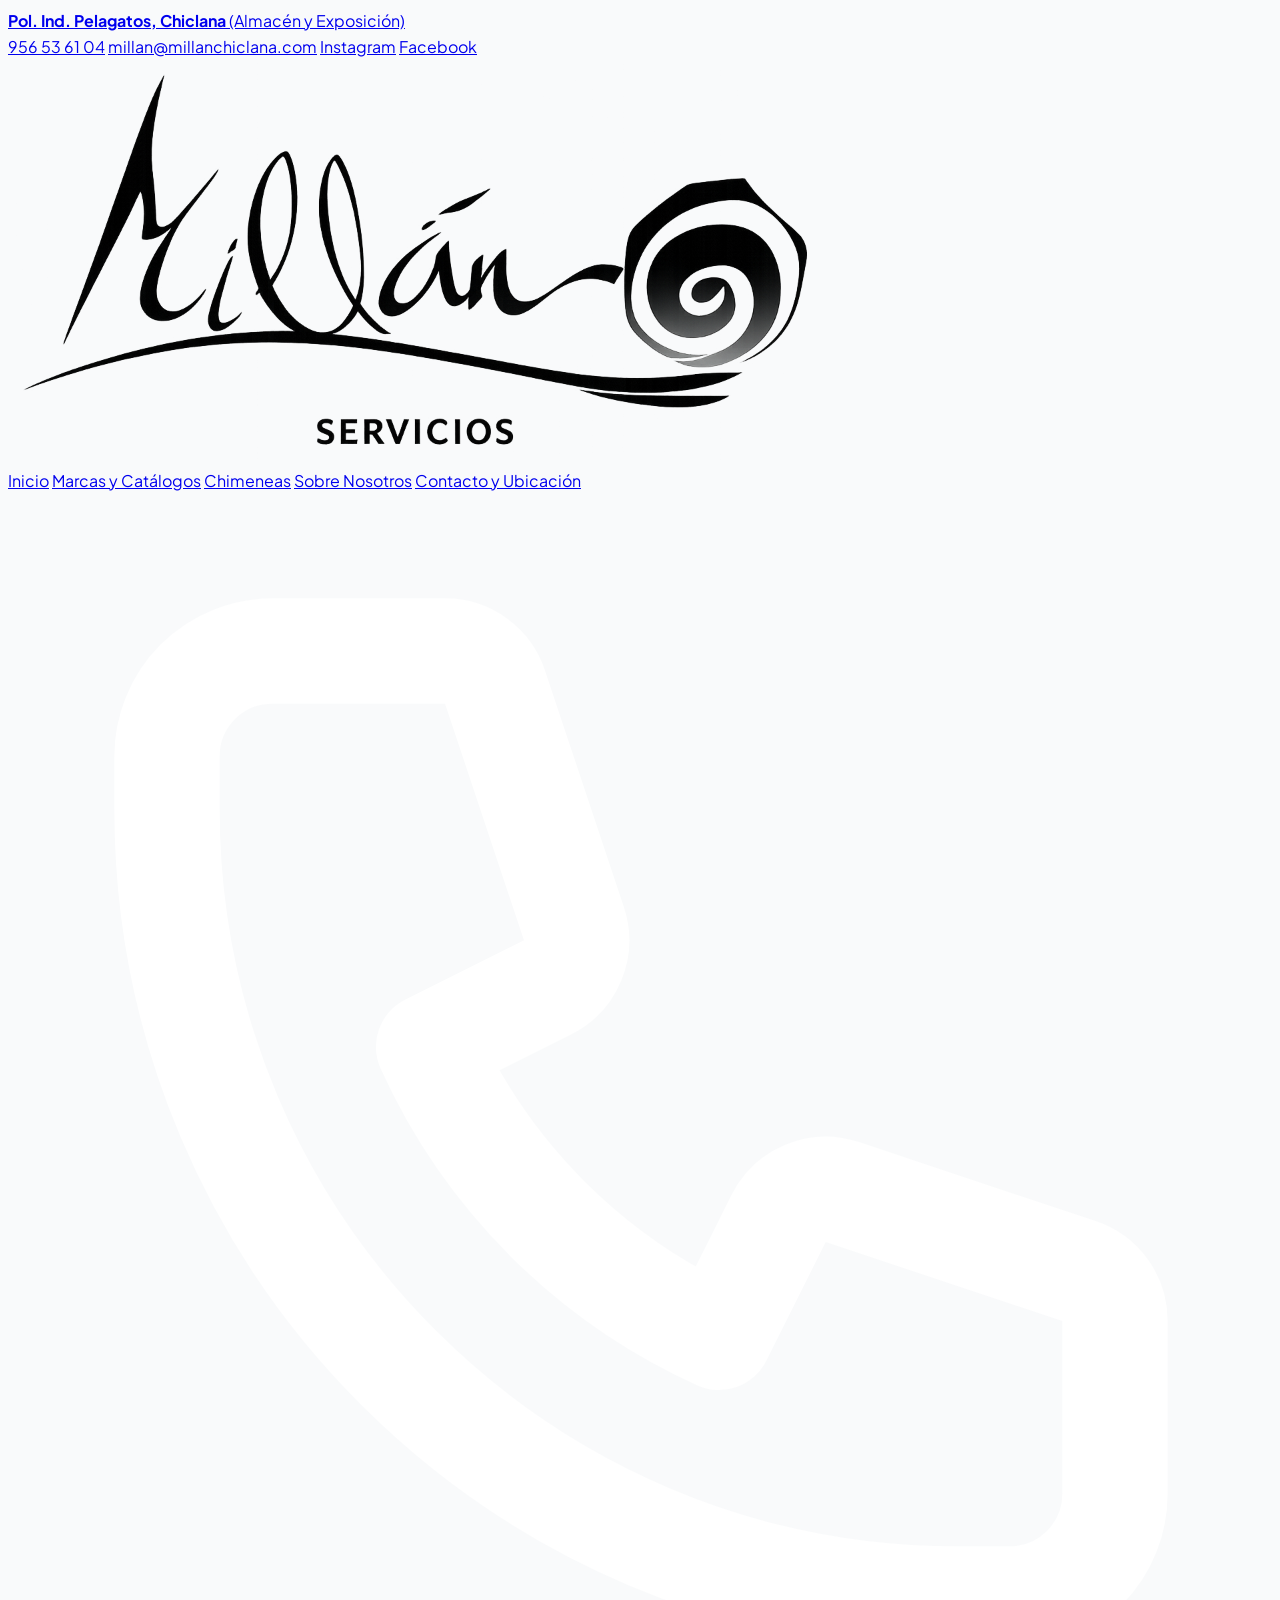
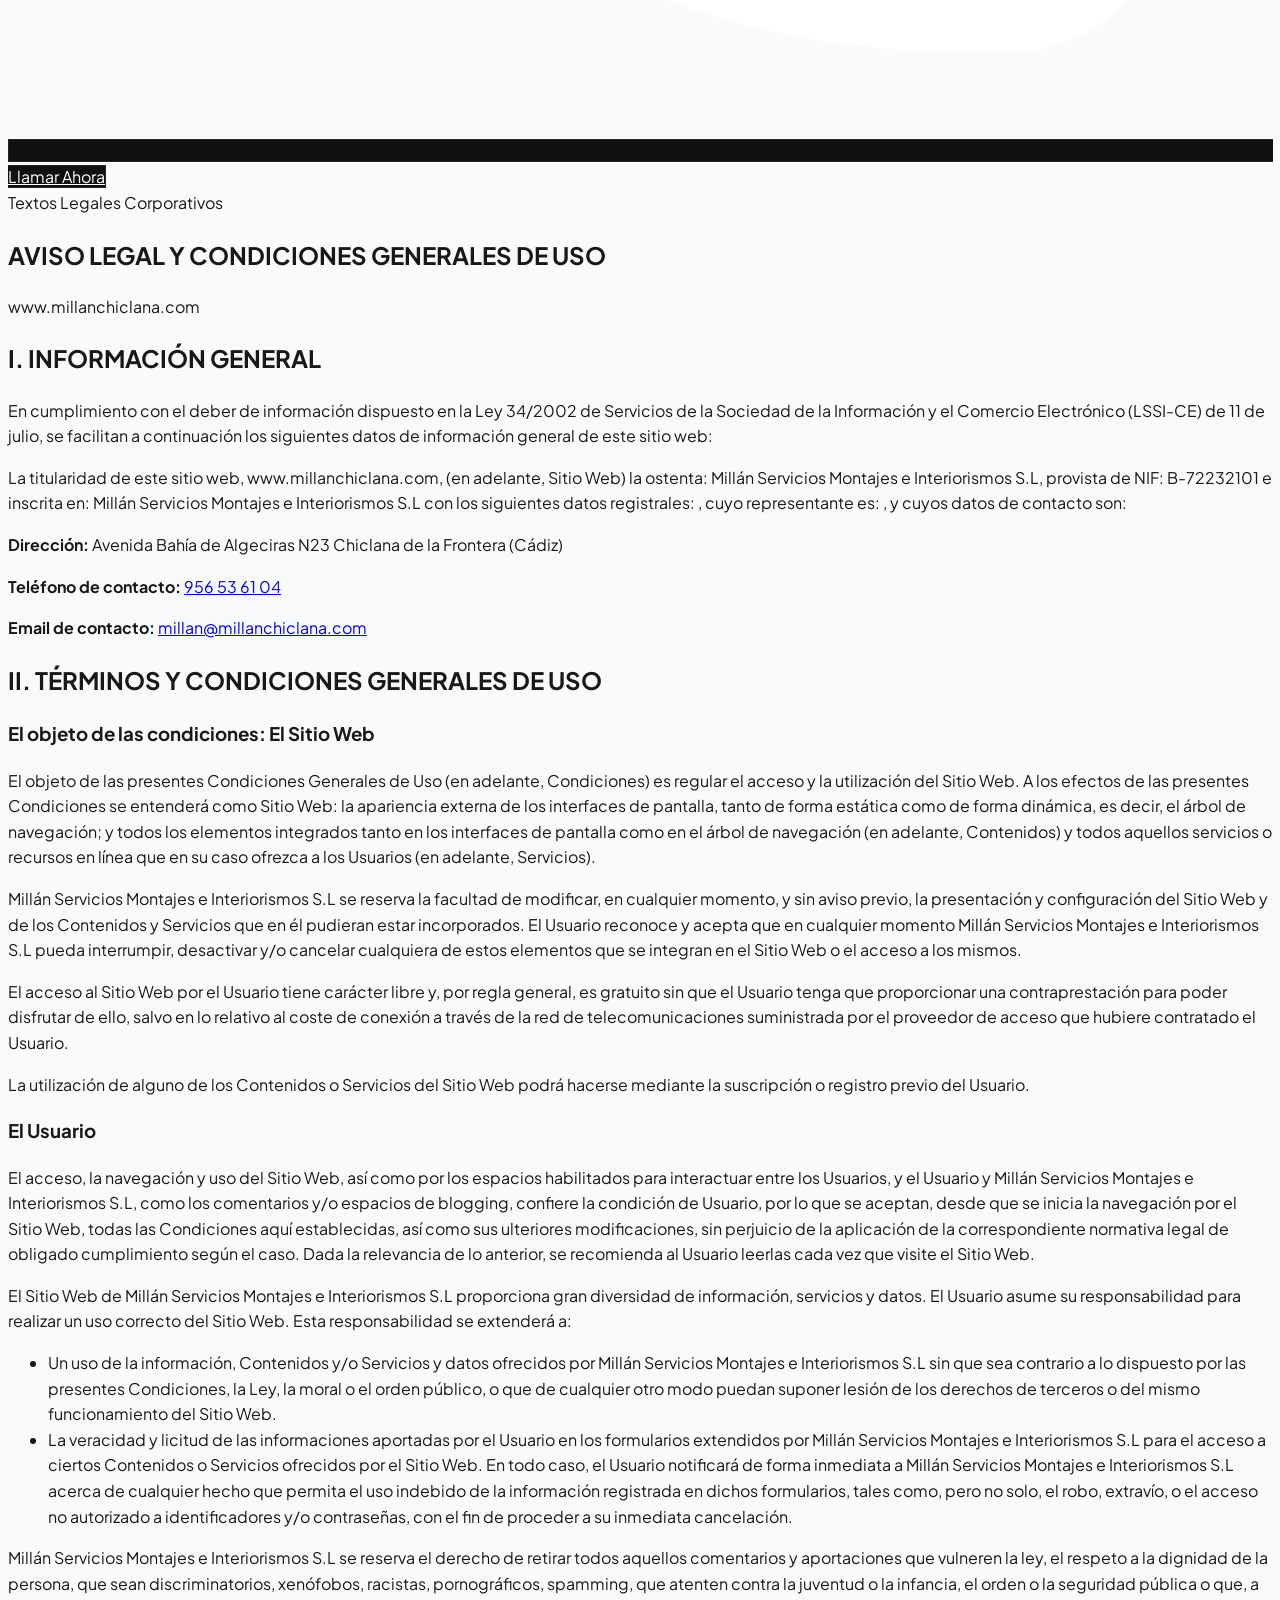
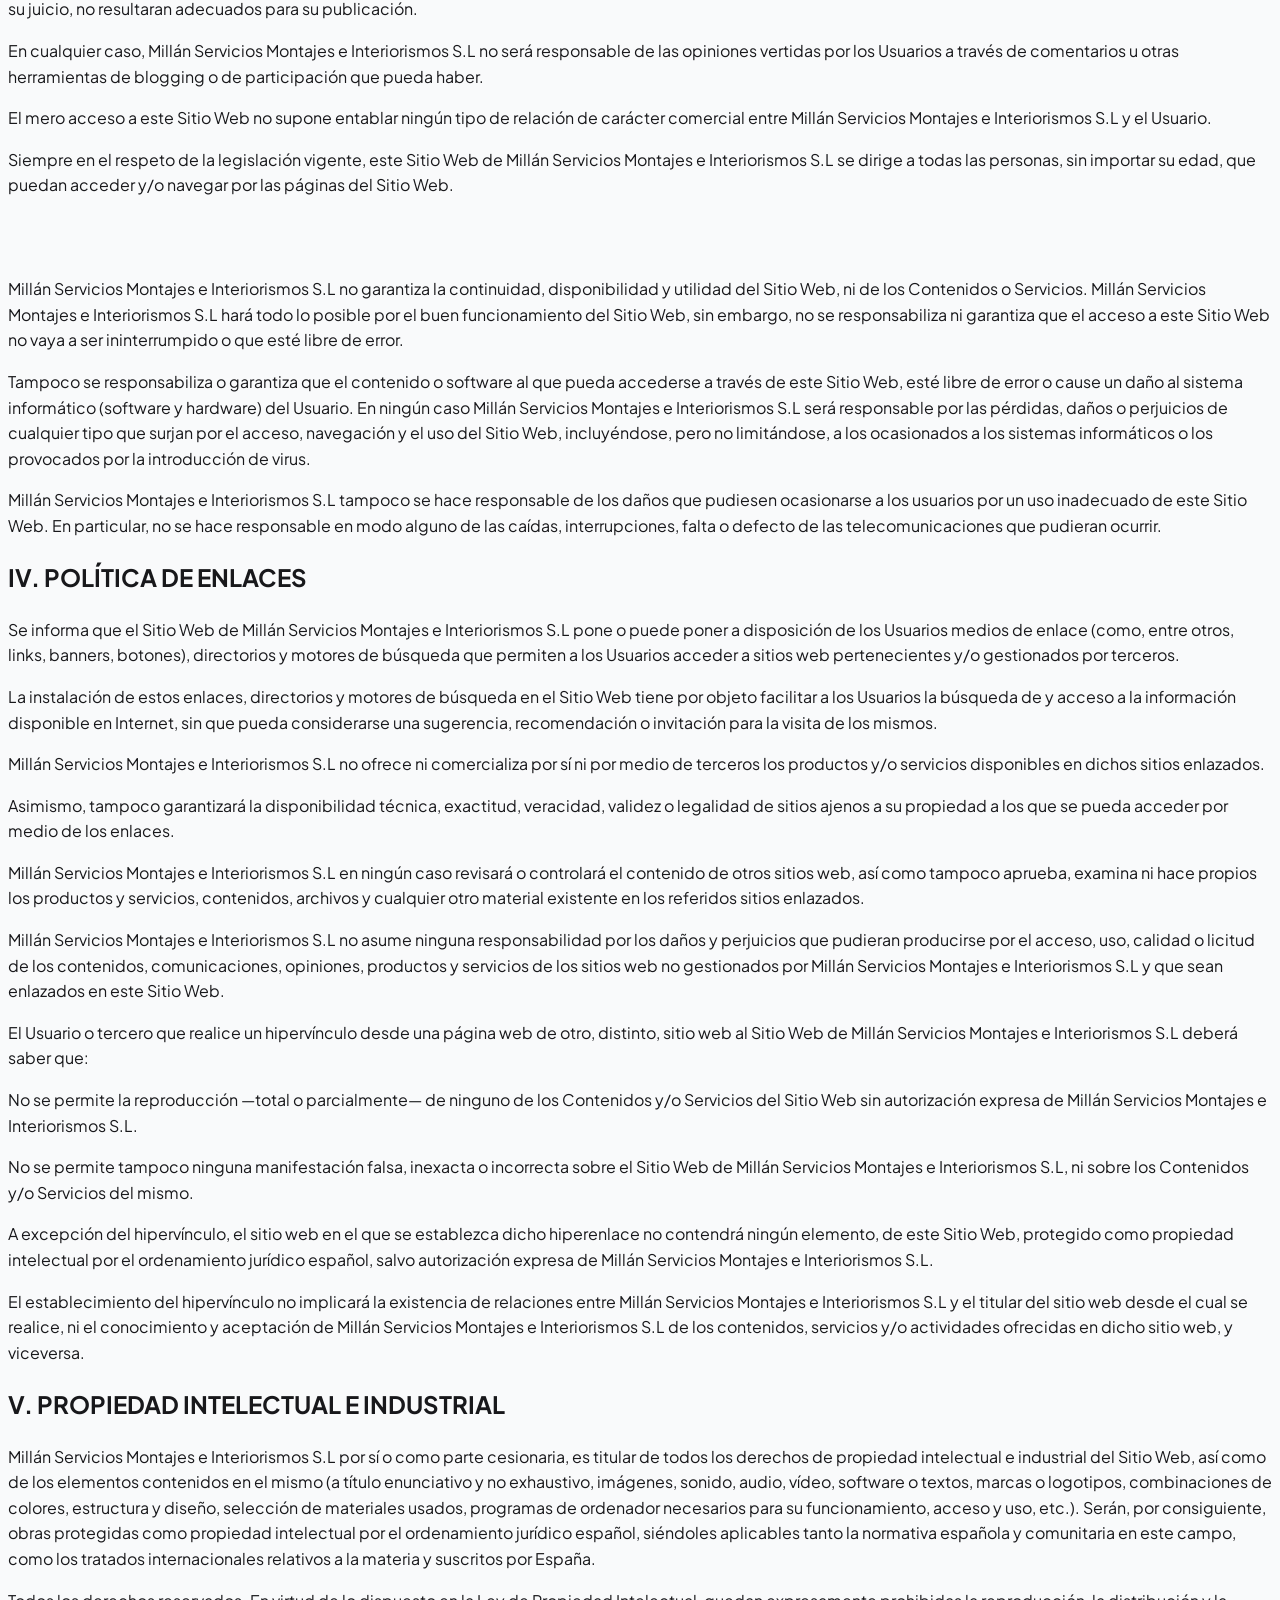
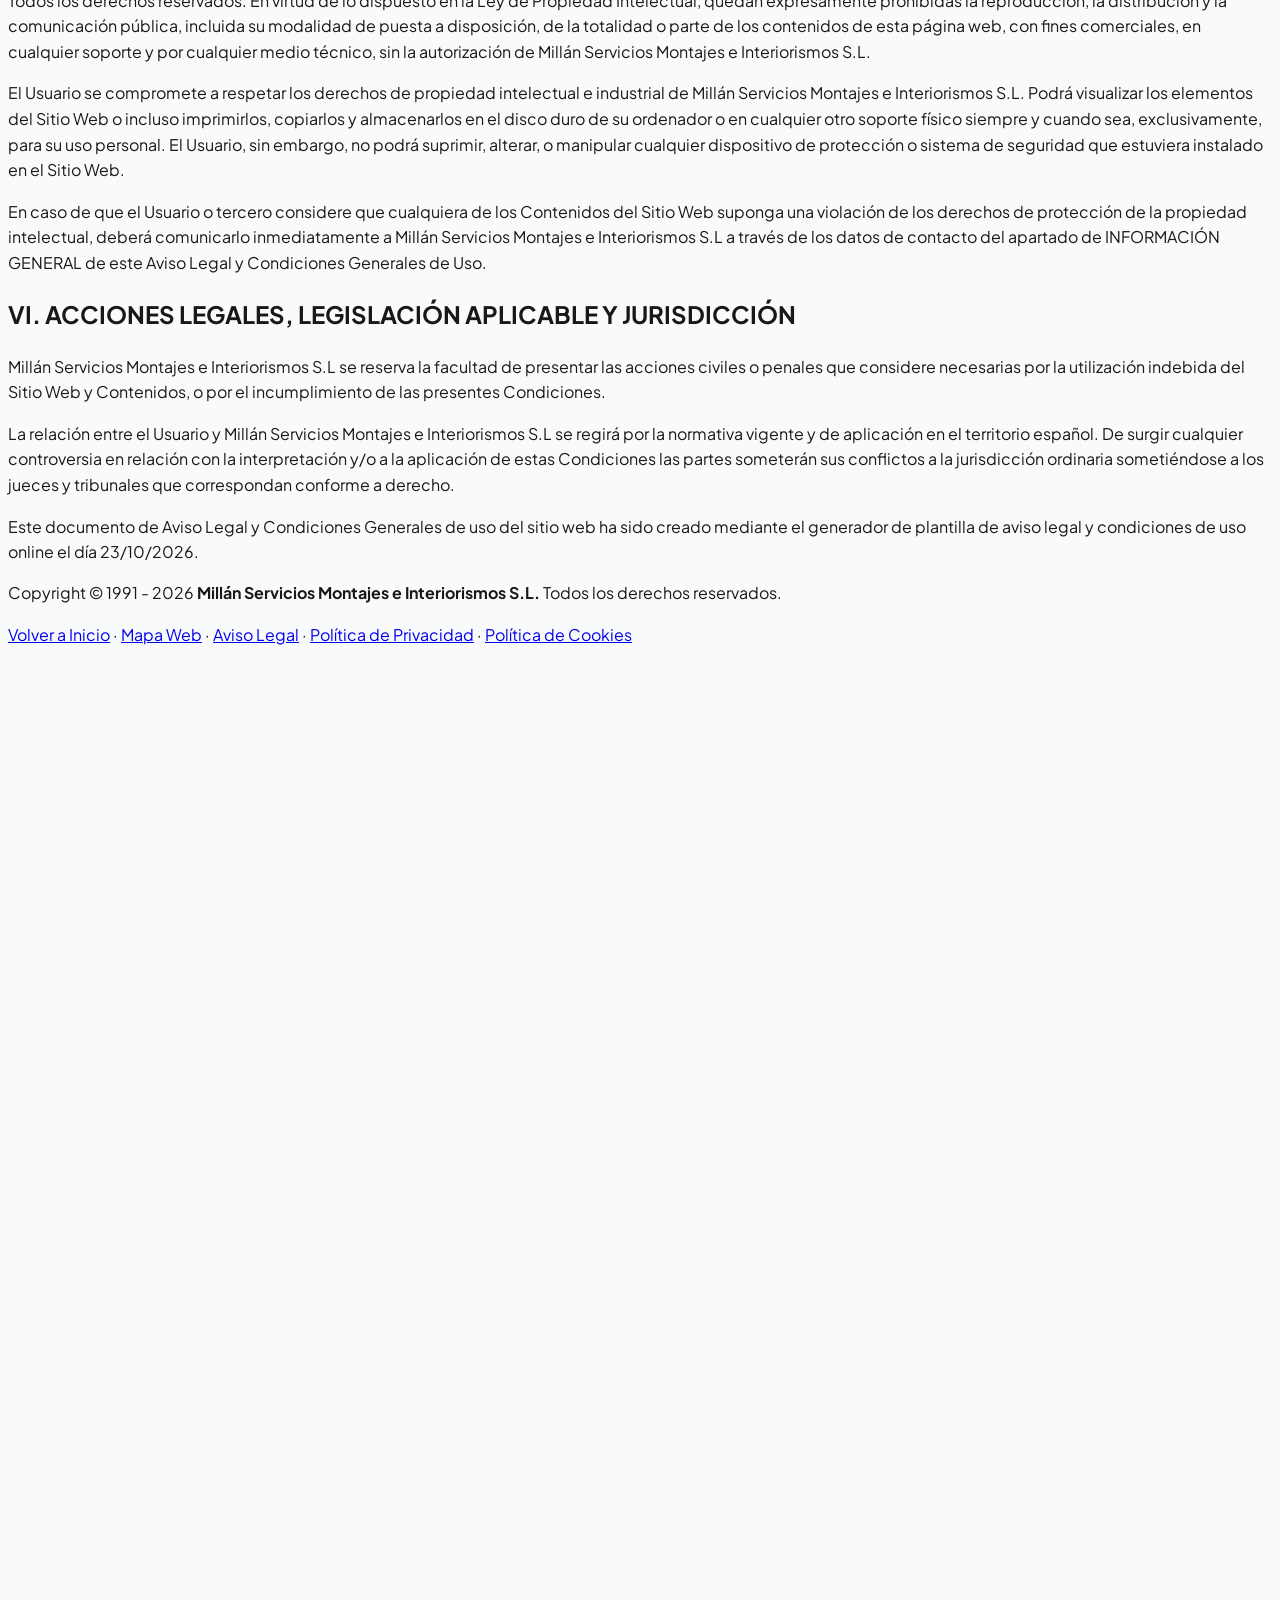
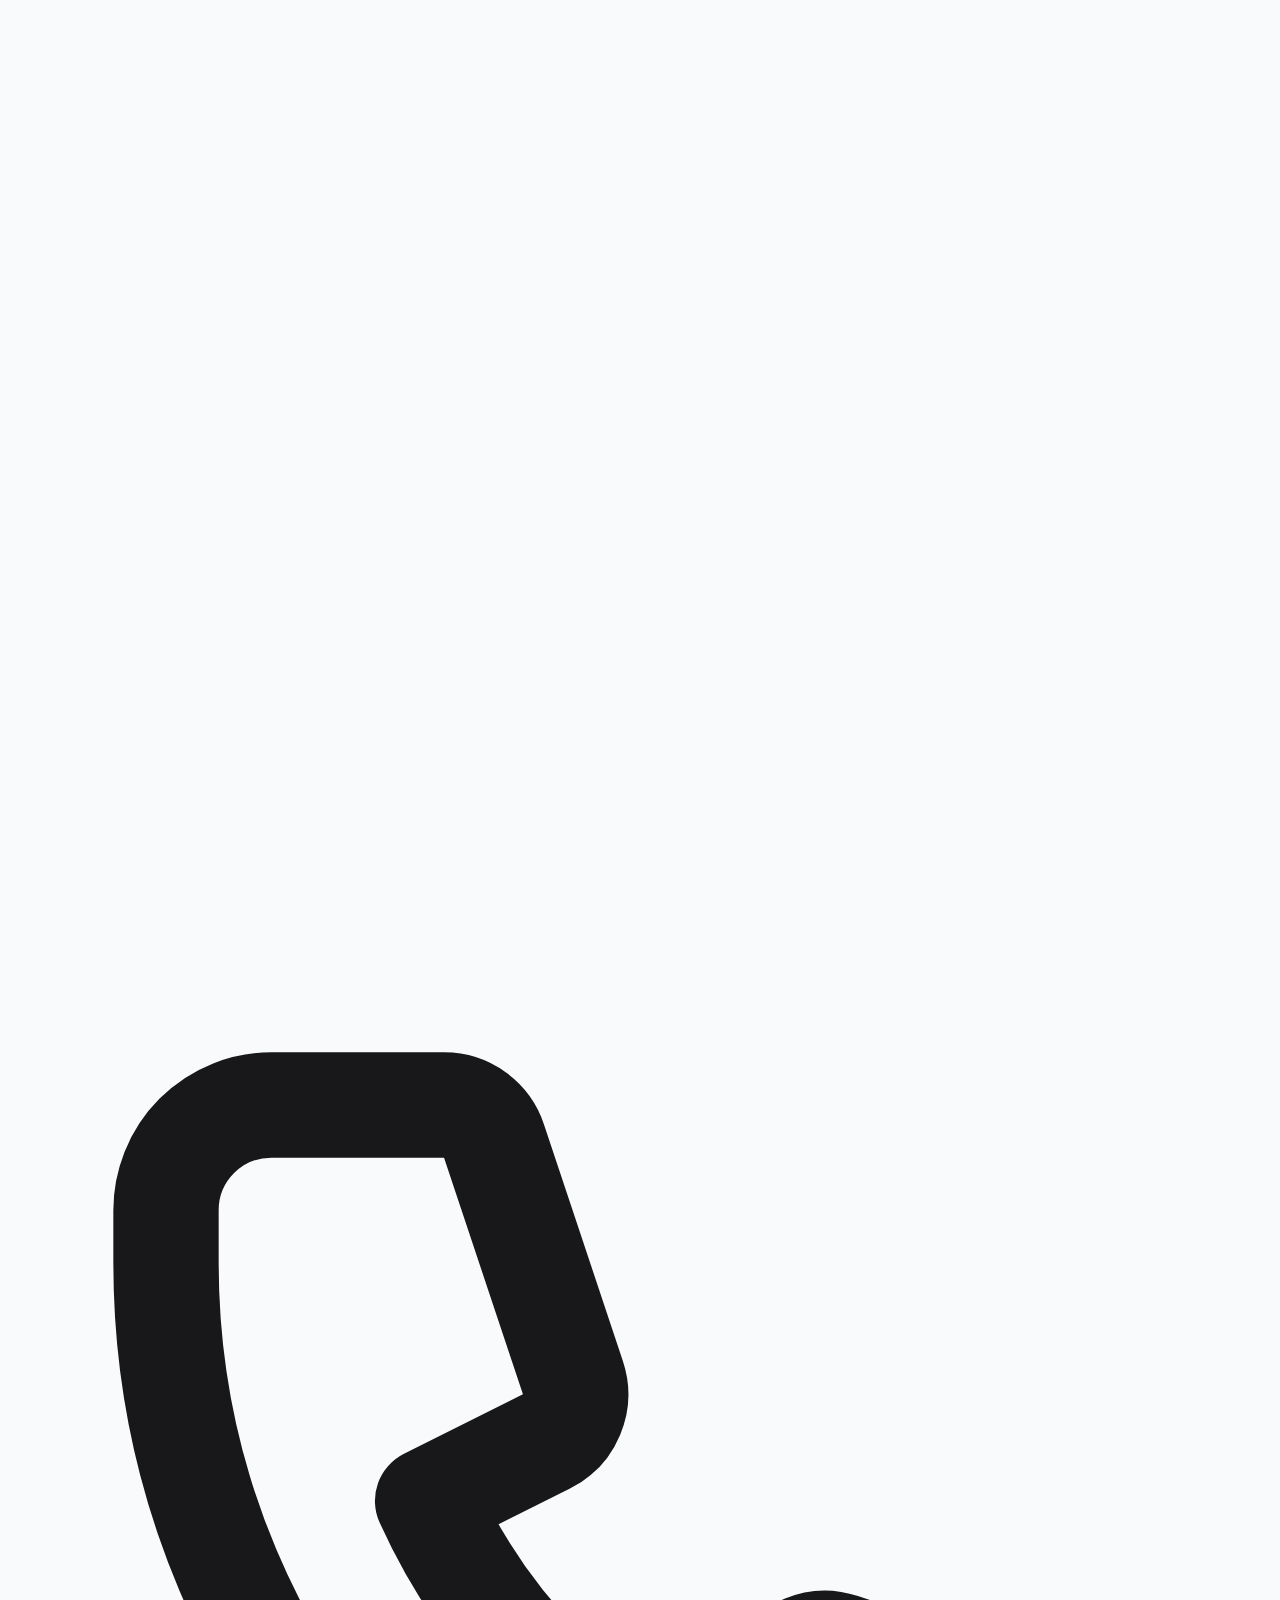
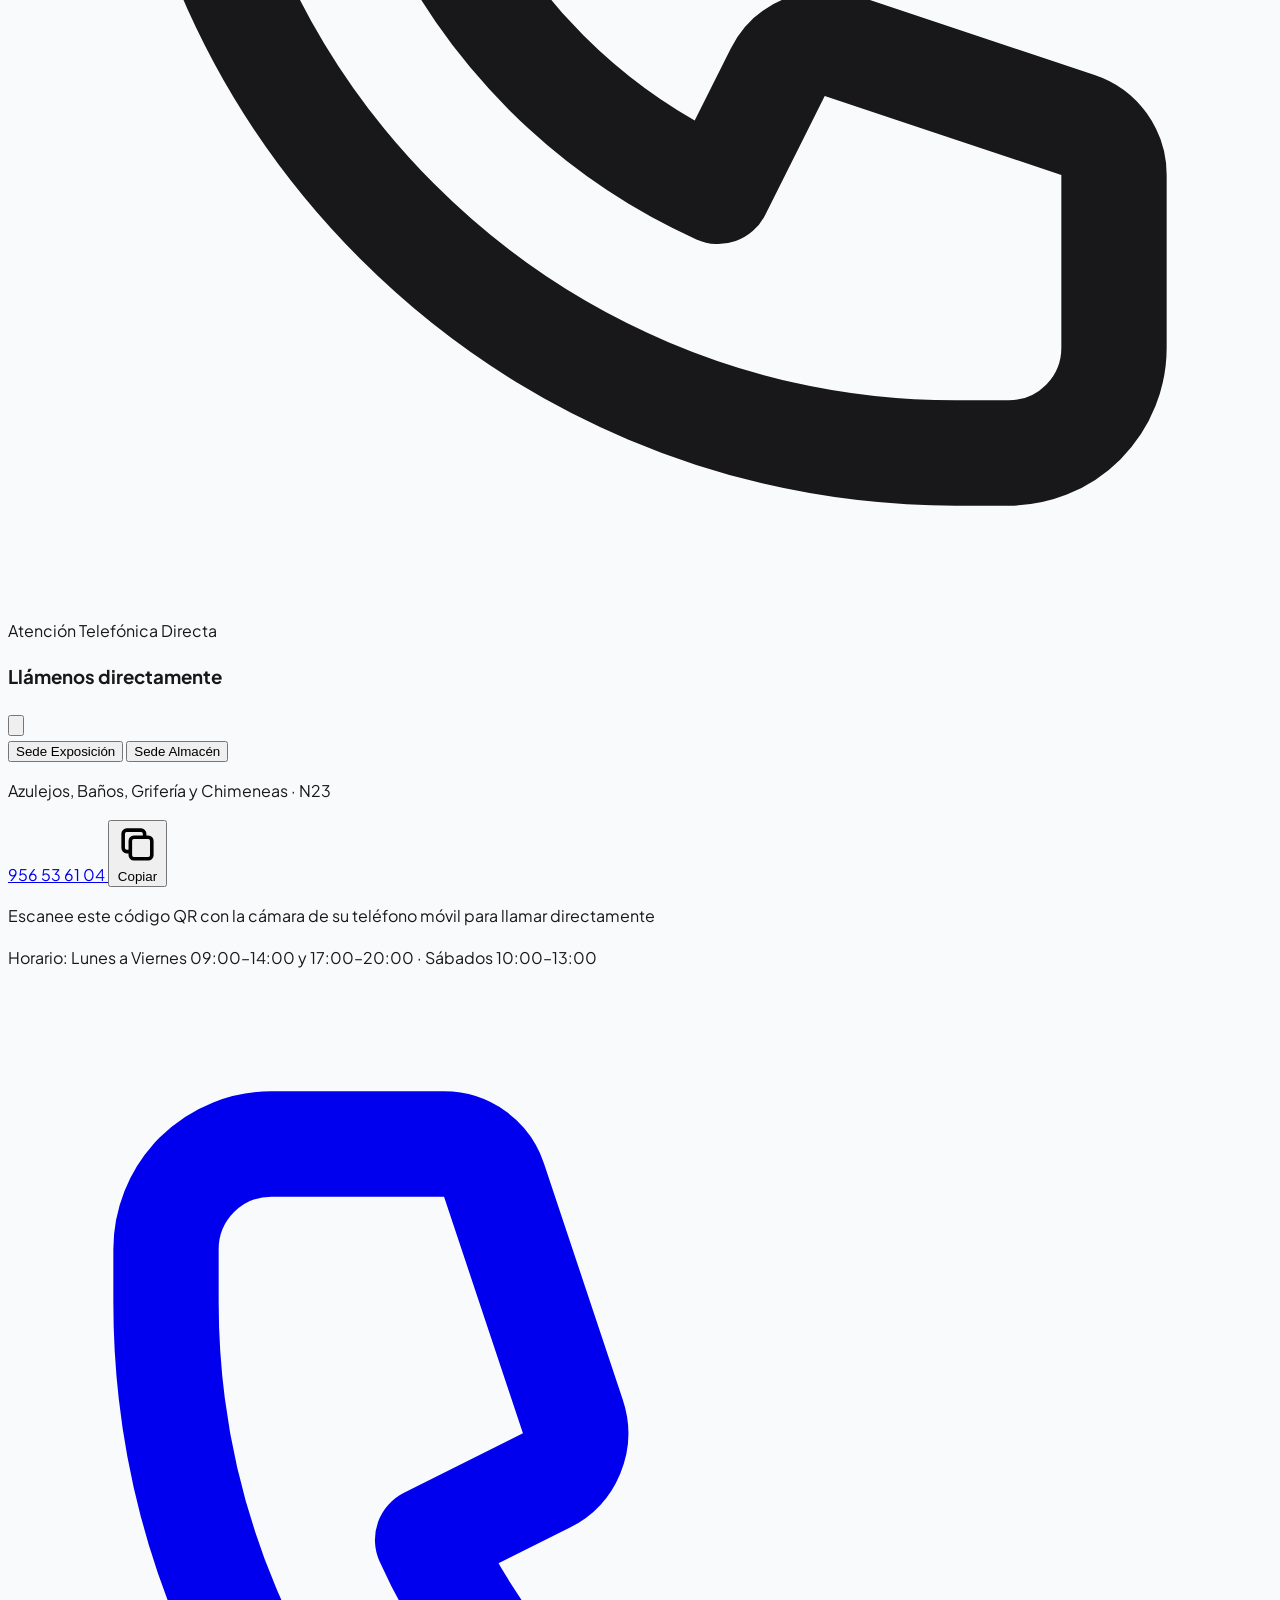
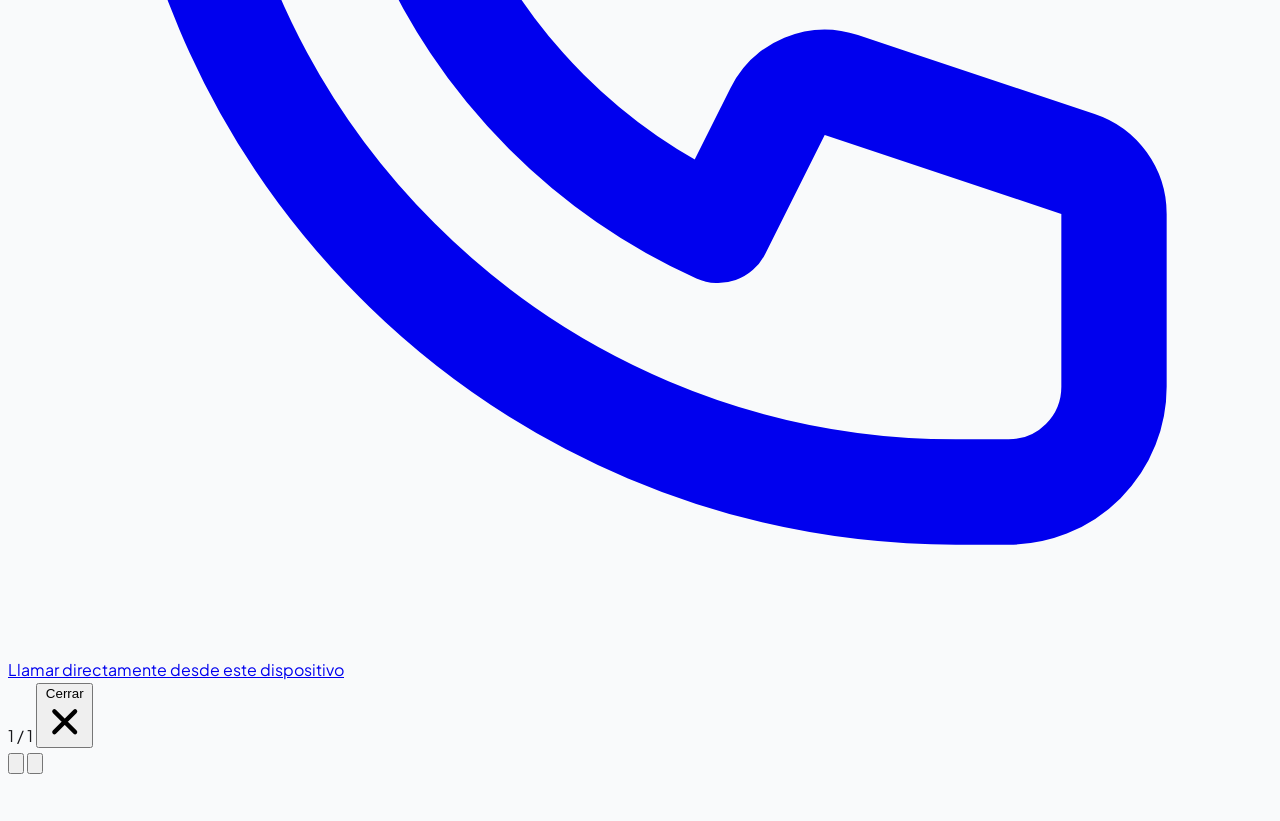
==== commit ee59a341: "feat: requerir obligatoriamente la seleccion de departamento en el formulario de contacto - Anadir o" ====
--- a/aviso-legal.html
+++ b/aviso-legal.html
@@ -12,17 +12,17 @@
   <meta name="google-site-verification" content="up6_0oLfwvQNJWsLQT4vfPjAtW0gvHixhDYx3h9A61A" />
   <link rel="canonical" href="https://millanchiclana.com/aviso-legal" />
   <link rel="sitemap" type="application/xml" title="Sitemap XML" href="https://millanchiclana.com/sitemap.xml" />
-  <link rel="icon" type="image/x-icon" href="favicon.ico?v=20261111151907" />
-  <link rel="icon" type="image/png" sizes="192x192" href="assets/img/favicon.png?v=20261111151907" />
-  <link rel="shortcut icon" href="favicon.ico?v=20261111151907" />
-  <link rel="apple-touch-icon" href="assets/img/favicon.png?v=20261111151907" />
+  <link rel="icon" type="image/x-icon" href="favicon.ico?v=20261111153552" />
+  <link rel="icon" type="image/png" sizes="192x192" href="assets/img/favicon.png?v=20261111153552" />
+  <link rel="shortcut icon" href="favicon.ico?v=20261111153552" />
+  <link rel="apple-touch-icon" href="assets/img/favicon.png?v=20261111153552" />
 
   <link rel="preconnect" href="https://fonts.googleapis.com" />
   <link rel="preconnect" href="https://fonts.gstatic.com" crossorigin />
   <link href="https://fonts.googleapis.com/css2?family=Plus+Jakarta+Sans:wght@400;500;600;700;800&display=swap" rel="stylesheet" />
 
   <script src="https://cdn.tailwindcss.com"></script>
-  <link rel="stylesheet" href="assets/css/styles.css?v=20261111151907" />
+  <link rel="stylesheet" href="assets/css/styles.css?v=20261111153552" />
 </head>
 
 <body class="bg-[#F9FAFB] text-[#18181B] antialiased selection:bg-[#111111] selection:text-white">
@@ -264,7 +264,7 @@
     </div>
   </footer>
 
-  <script src="assets/js/data.js?v=20261111151907"></script>
-  <script src="assets/js/main.js?v=20261111151907"></script>
+  <script src="assets/js/data.js?v=20261111153552"></script>
+  <script src="assets/js/main.js?v=20261111153552"></script>
 </body>
 </html>
--- a/assets/css/styles.css
+++ b/assets/css/styles.css
@@ -445,17 +445,24 @@
 }
 
 @keyframes millanWhatsappAttentionOnce {
-  0% {
-    transform: scale(1);
+  0%, 100% {
+    transform: translateY(0) scale(1) rotate(0deg);
     box-shadow: 0 0 0 0 rgba(74, 222, 128, 0.55);
   }
-  50% {
-    transform: translateY(-2px) scale(1.04);
-    box-shadow: 0 0 0 12px rgba(74, 222, 128, 0);
-  }
-  100% {
-    transform: scale(1);
-    box-shadow: 0 0 0 0 rgba(74, 222, 128, 0);
+  20% {
+    transform: translateY(-3px) scale(1.06) rotate(-4deg);
+    box-shadow: 0 0 0 6px rgba(74, 222, 128, 0.35);
+  }
+  40% {
+    transform: translateY(-3px) scale(1.06) rotate(4deg);
+    box-shadow: 0 0 0 12px rgba(74, 222, 128, 0.15);
+  }
+  60% {
+    transform: translateY(-2px) scale(1.03) rotate(-2deg);
+    box-shadow: 0 0 0 14px rgba(74, 222, 128, 0);
+  }
+  80% {
+    transform: translateY(-1px) scale(1.01) rotate(1deg);
   }
 }
 
